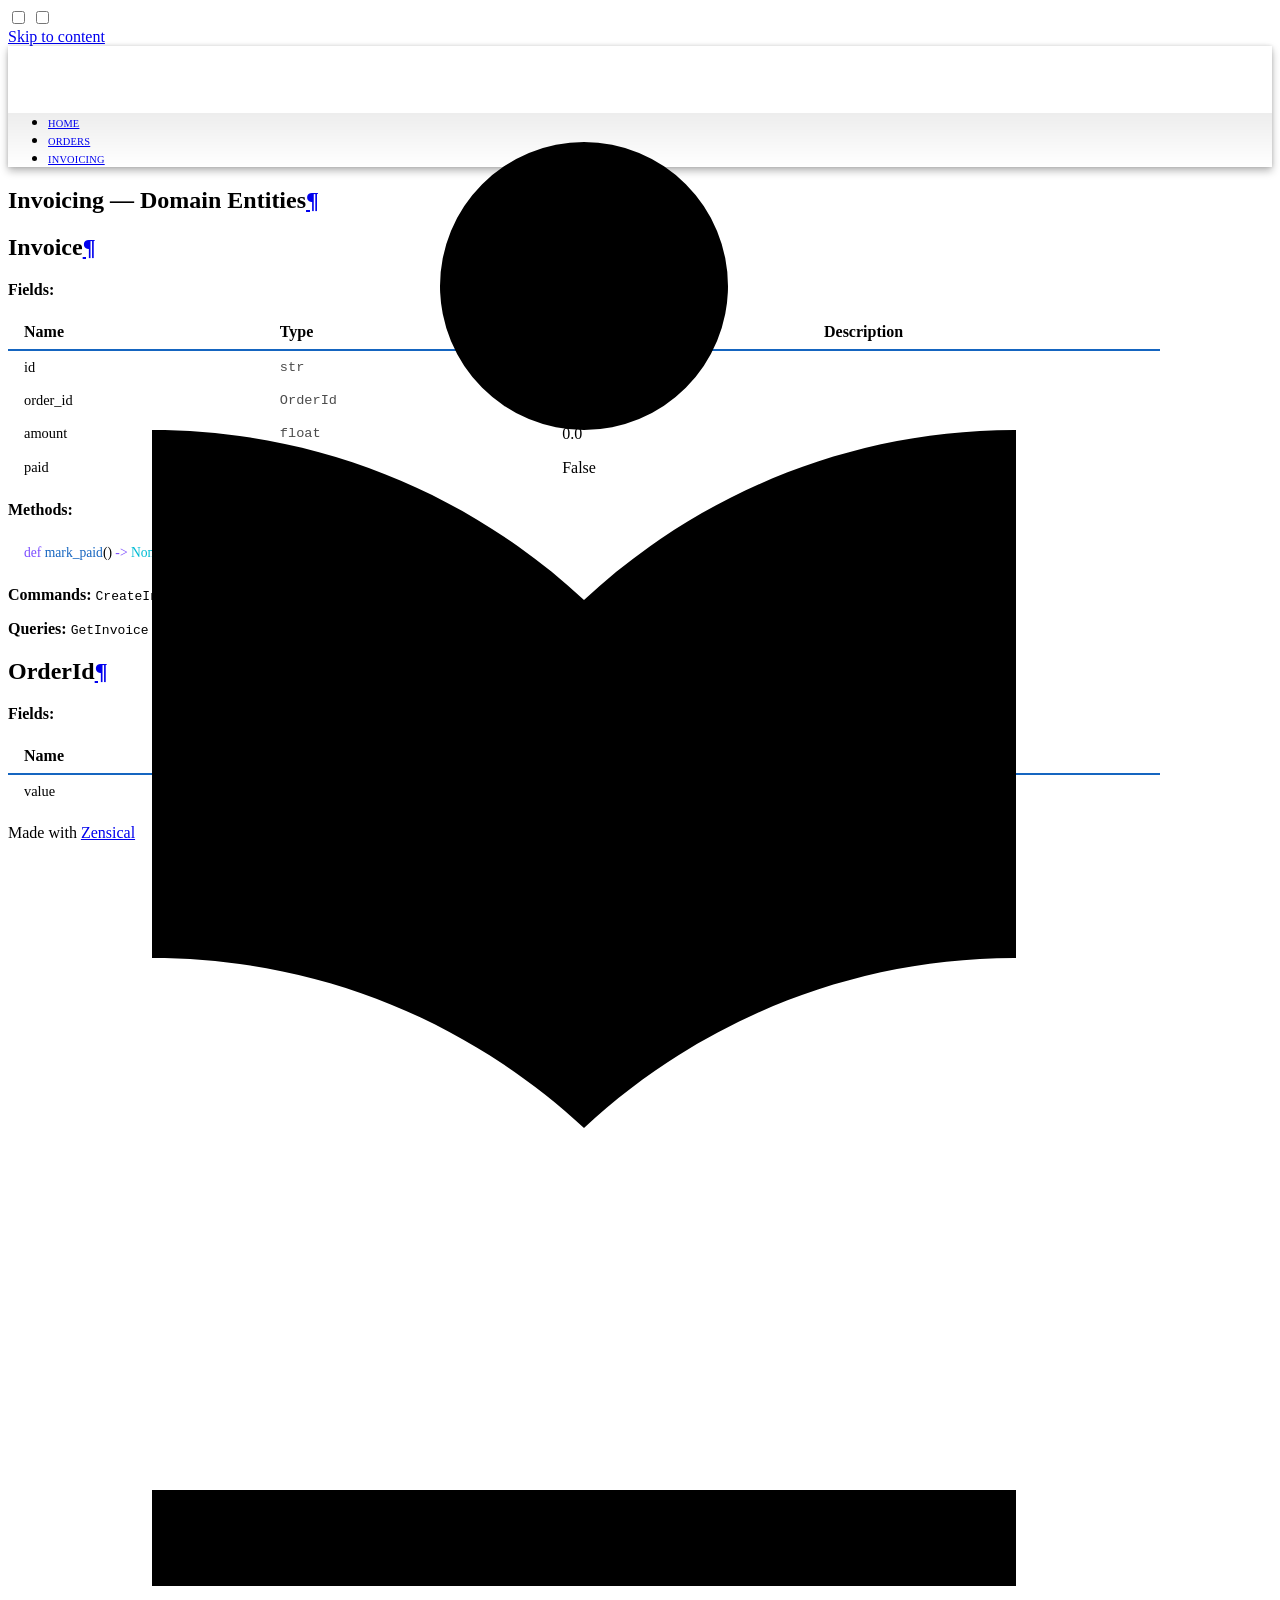
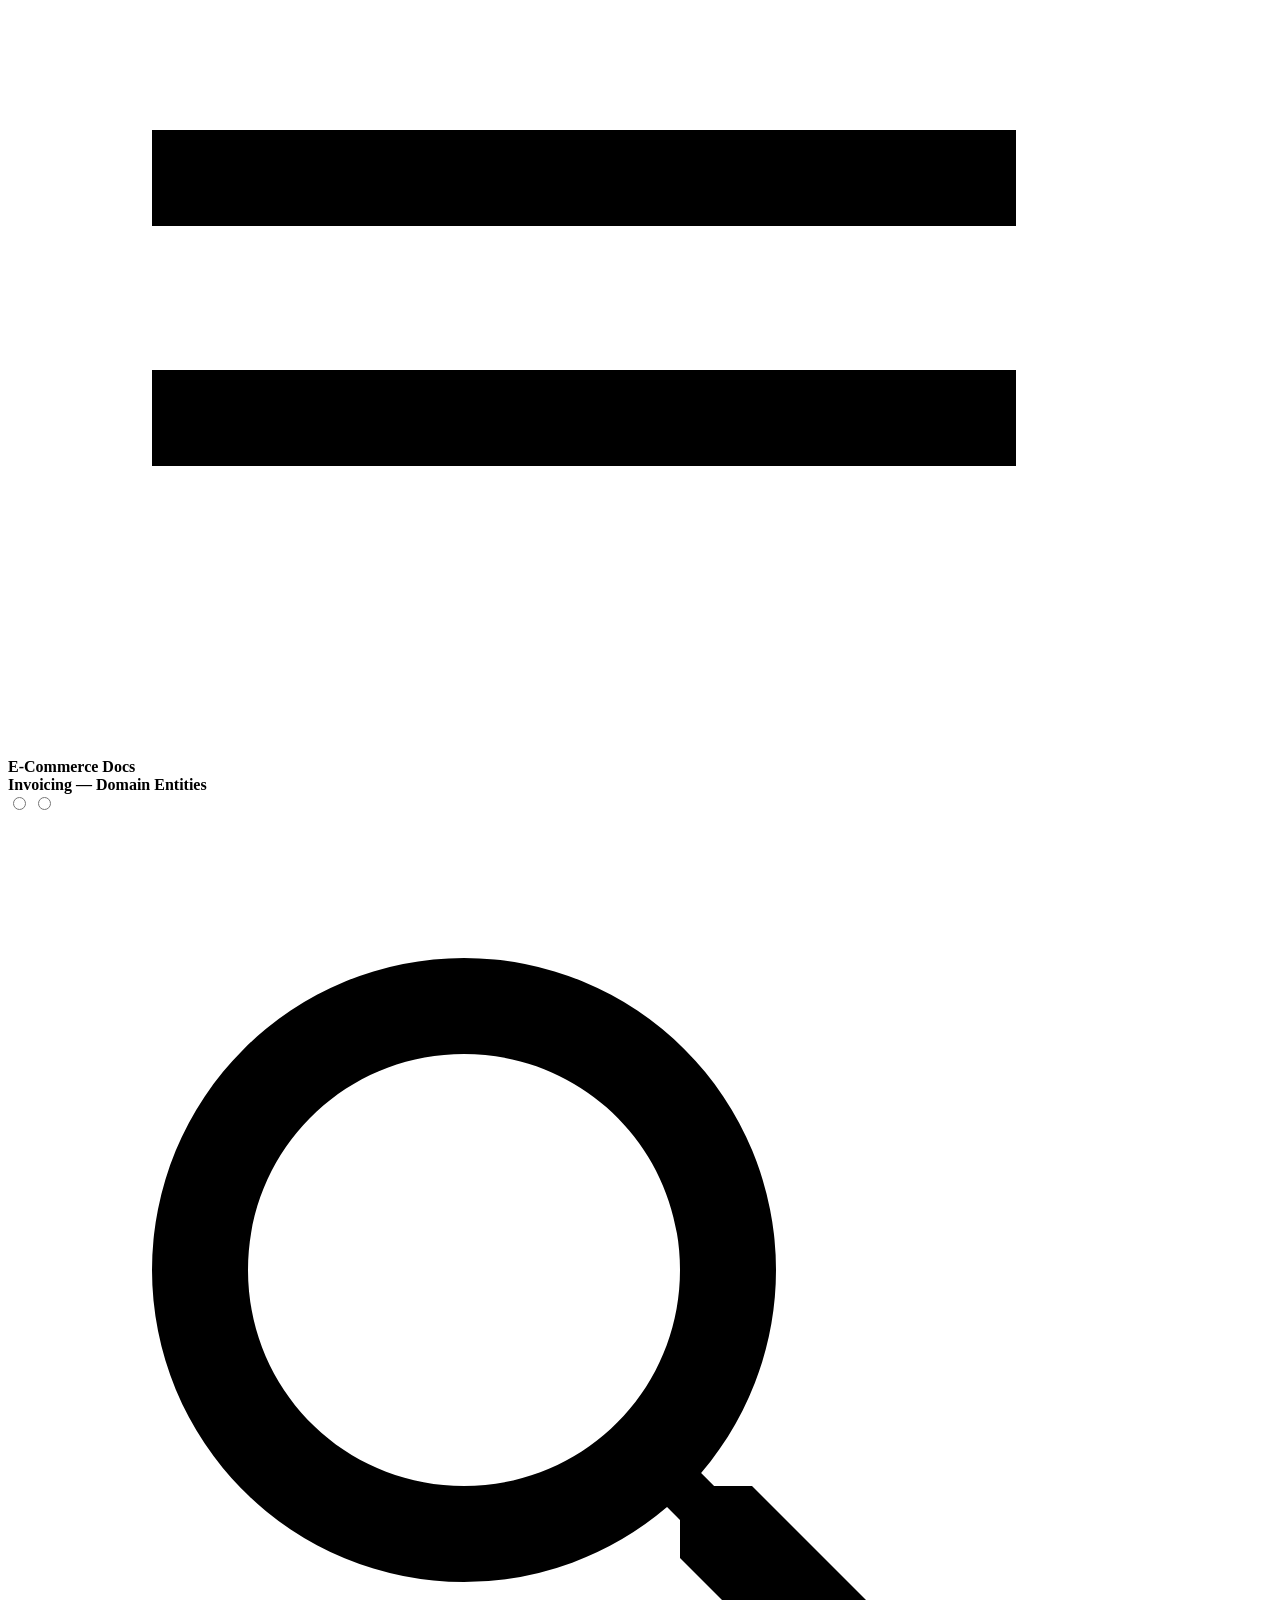
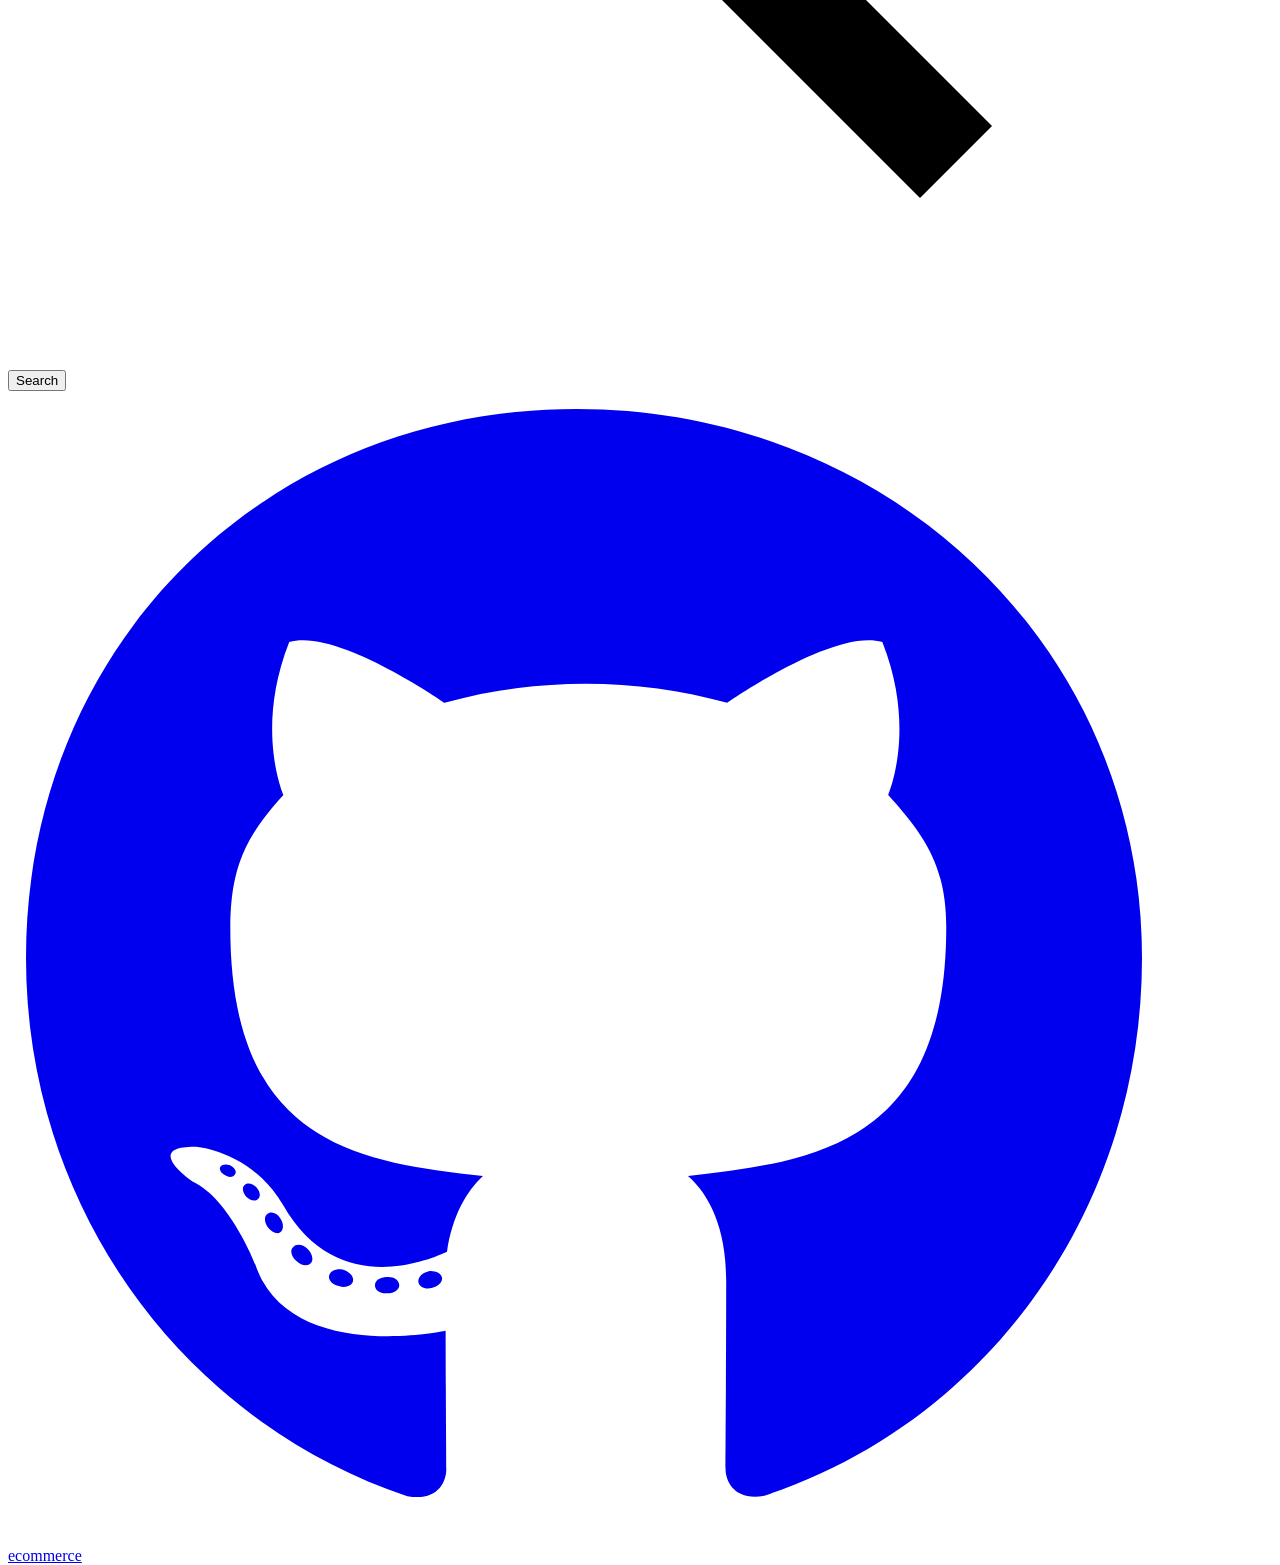
==== code/tests/schema/example-site/site/bounded-contexts/invoicing/entities/index.html @ 7583bc93 "AutoDoc tests" ====
<!doctype html>
<html lang="en" class="no-js">
  <head>
    
      <meta charset="utf-8">
      <meta name="viewport" content="width=device-width,initial-scale=1">
      
        <meta name="description" content="DDD documentation for the E-Commerce Platform">
      
      
      
        <link rel="canonical" href="/bounded-contexts/invoicing/entities/">
      
      
        <link rel="prev" href="../glossary/">
      
      
        <link rel="next" href="../infrastructure/">
      
      
        
      
      
      <link rel="icon" href="../../../assets/images/favicon.png">
      <meta name="generator" content="zensical-0.0.45">
    
    
      
        <title>Invoicing — Domain Entities - E-Commerce Docs</title>
      
    
    
      
        
      
      <link rel="stylesheet" href="../../../assets/stylesheets/classic/main.a2001754.min.css">
      
        
          
        
        <link rel="stylesheet" href="../../../assets/stylesheets/classic/palette.7dc9a0ad.min.css">
      
      


    
    
      
    
    
      
        
        
        <link rel="preconnect" href="https://fonts.gstatic.com" crossorigin>
        <link rel="stylesheet" href="https://fonts.googleapis.com/css?family=Roboto:300,300i,400,400i,500,500i,700,700i%7CRoboto+Mono:400,400i,700,700i&amp;display=fallback">
        <style>:root{--md-text-font:"Roboto";--md-code-font:"Roboto Mono"}</style>
      
    
    
      <link rel="stylesheet" href="../../../stylesheets/extra.css">
    
    <script>__md_scope=new URL("../../..",location),__md_scope.pathname.endsWith("/")||(__md_scope=new URL(__md_scope.pathname+"/",location)),__md_hash=e=>[...e].reduce(((e,t)=>(e<<5)-e+t.charCodeAt(0)),0),__md_get=(e,t=localStorage,_=__md_scope)=>JSON.parse(t.getItem(_.pathname+"."+e)),__md_set=(e,t,_=localStorage,a=__md_scope)=>{try{_.setItem(a.pathname+"."+e,JSON.stringify(t))}catch(e){}},document.documentElement.setAttribute("data-platform",navigator.platform)</script>
    
      

    
    
<style>
.md-header {
    position: sticky;
    top: 0;
    z-index: 1000;
    box-shadow: 0 0 4px rgba(0,0,0,.14),0 4px 8px rgba(0,0,0,.28);
}
.md-sidebar--primary {
    display: none;
}
.md-content {
    max-width: 100%;
}
.md-main__inner {
    margin-top: 0;
}
.md-header__inner {
    height: 3.2rem;
}
.md-tabs__link {
    font-size: 0.65rem;
    font-weight: 500;
    text-transform: uppercase;
    letter-spacing: 0.02em;
}
</style>

  </head>
  
  
    
    
      
    
    
    
    
    <body dir="ltr" data-md-color-scheme="default" data-md-color-primary="blue" data-md-color-accent="blue">
  
    
    <input class="md-toggle" data-md-toggle="drawer" type="checkbox" id="__drawer" autocomplete="off">
    <input class="md-toggle" data-md-toggle="search" type="checkbox" id="__search" autocomplete="off">
    <label class="md-overlay" for="__drawer" aria-label="Navigation"></label>
    <div data-md-component="skip">
      
        
        <a href="#invoicing-domain-entities" class="md-skip">
          Skip to content
        </a>
      
    </div>
    <div data-md-component="announce">
      
    </div>
    
    
      

  

<header class="md-header md-header--shadow md-header--lifted" data-md-component="header">
  <nav class="md-header__inner md-grid" aria-label="Header">
    <a href="../../.." title="E-Commerce Docs" class="md-header__button md-logo" aria-label="E-Commerce Docs" data-md-component="logo">
      
  
  <svg xmlns="http://www.w3.org/2000/svg" viewBox="0 0 24 24"><path d="M12 8a3 3 0 0 0 3-3 3 3 0 0 0-3-3 3 3 0 0 0-3 3 3 3 0 0 0 3 3m0 3.54C9.64 9.35 6.5 8 3 8v11c3.5 0 6.64 1.35 9 3.54 2.36-2.19 5.5-3.54 9-3.54V8c-3.5 0-6.64 1.35-9 3.54"/></svg>

    </a>
    <label class="md-header__button md-icon" for="__drawer" aria-label="Navigation">
      
      <svg xmlns="http://www.w3.org/2000/svg" viewBox="0 0 24 24"><path d="M3 6h18v2H3zm0 5h18v2H3zm0 5h18v2H3z"/></svg>
    </label>
    <div class="md-header__title" data-md-component="header-title">
      <div class="md-header__ellipsis">
        <div class="md-header__topic">
          <span class="md-ellipsis">
            E-Commerce Docs
          </span>
        </div>
        <div class="md-header__topic" data-md-component="header-topic">
          <span class="md-ellipsis">
            
              Invoicing — Domain Entities
            
          </span>
        </div>
      </div>
    </div>
    
      
        <form class="md-header__option" data-md-component="palette">
  
    
    
    
    <input class="md-option" data-md-color-media="none" data-md-color-scheme="default" data-md-color-primary="blue" data-md-color-accent="blue"  aria-label="Switch to light mode"  type="radio" name="__palette" id="__palette_0">
    
      <label class="md-header__button md-icon" title="Switch to light mode" for="__palette_1" hidden>
        <svg xmlns="http://www.w3.org/2000/svg" viewBox="0 0 24 24"><path d="M12 8a4 4 0 0 0-4 4 4 4 0 0 0 4 4 4 4 0 0 0 4-4 4 4 0 0 0-4-4m0 10a6 6 0 0 1-6-6 6 6 0 0 1 6-6 6 6 0 0 1 6 6 6 6 0 0 1-6 6m8-9.31V4h-4.69L12 .69 8.69 4H4v4.69L.69 12 4 15.31V20h4.69L12 23.31 15.31 20H20v-4.69L23.31 12z"/></svg>
      </label>
    
  
    
    
    
    <input class="md-option" data-md-color-media="none" data-md-color-scheme="slate" data-md-color-primary="blue" data-md-color-accent="blue"  aria-label="Switch to dark mode"  type="radio" name="__palette" id="__palette_1">
    
      <label class="md-header__button md-icon" title="Switch to dark mode" for="__palette_0" hidden>
        <svg xmlns="http://www.w3.org/2000/svg" viewBox="0 0 24 24"><path d="M12 18c-.89 0-1.74-.2-2.5-.55C11.56 16.5 13 14.42 13 12s-1.44-4.5-3.5-5.45C10.26 6.2 11.11 6 12 6a6 6 0 0 1 6 6 6 6 0 0 1-6 6m8-9.31V4h-4.69L12 .69 8.69 4H4v4.69L.69 12 4 15.31V20h4.69L12 23.31 15.31 20H20v-4.69L23.31 12z"/></svg>
      </label>
    
  
</form>
      
    
    
      <script>var palette=__md_get("__palette");if(palette&&palette.color){if("(prefers-color-scheme)"===palette.color.media){var media=matchMedia("(prefers-color-scheme: light)"),input=document.querySelector(media.matches?"[data-md-color-media='(prefers-color-scheme: light)']":"[data-md-color-media='(prefers-color-scheme: dark)']");palette.color.media=input.getAttribute("data-md-color-media"),palette.color.scheme=input.getAttribute("data-md-color-scheme"),palette.color.primary=input.getAttribute("data-md-color-primary"),palette.color.accent=input.getAttribute("data-md-color-accent")}for(var[key,value]of Object.entries(palette.color))document.body.setAttribute("data-md-color-"+key,value)}</script>
    
    
    
      
      
        <label class="md-header__button md-icon" for="__search" aria-label="Search">
          
          <svg xmlns="http://www.w3.org/2000/svg" viewBox="0 0 24 24"><path d="M9.5 3A6.5 6.5 0 0 1 16 9.5c0 1.61-.59 3.09-1.56 4.23l.27.27h.79l5 5-1.5 1.5-5-5v-.79l-.27-.27A6.52 6.52 0 0 1 9.5 16 6.5 6.5 0 0 1 3 9.5 6.5 6.5 0 0 1 9.5 3m0 2C7 5 5 7 5 9.5S7 14 9.5 14 14 12 14 9.5 12 5 9.5 5"/></svg>
        </label>
        <div class="md-search" data-md-component="search" role="dialog" aria-label="Search">
  <button type="button" class="md-search__button">
    Search
  </button>
</div>
      
    
    <div class="md-header__source">
      
        <a href="https://github.com/example/ecommerce" title="Go to repository" class="md-source" data-md-component="source">
  <div class="md-source__icon md-icon">
    
    <svg xmlns="http://www.w3.org/2000/svg" viewBox="0 0 512 512"><!--! Font Awesome Free 7.2.0 by @fontawesome - https://fontawesome.com License - https://fontawesome.com/license/free (Icons: CC BY 4.0, Fonts: SIL OFL 1.1, Code: MIT License) Copyright 2026 Fonticons, Inc.--><path fill="currentColor" d="M173.9 397.4c0 2-2.3 3.6-5.2 3.6-3.3.3-5.6-1.3-5.6-3.6 0-2 2.3-3.6 5.2-3.6 3-.3 5.6 1.3 5.6 3.6m-31.1-4.5c-.7 2 1.3 4.3 4.3 4.9 2.6 1 5.6 0 6.2-2s-1.3-4.3-4.3-5.2c-2.6-.7-5.5.3-6.2 2.3m44.2-1.7c-2.9.7-4.9 2.6-4.6 4.9.3 2 2.9 3.3 5.9 2.6 2.9-.7 4.9-2.6 4.6-4.6-.3-1.9-3-3.2-5.9-2.9M252.8 8C114.1 8 8 113.3 8 252c0 110.9 69.8 205.8 169.5 239.2 12.8 2.3 17.3-5.6 17.3-12.1 0-6.2-.3-40.4-.3-61.4 0 0-70 15-84.7-29.8 0 0-11.4-29.1-27.8-36.6 0 0-22.9-15.7 1.6-15.4 0 0 24.9 2 38.6 25.8 21.9 38.6 58.6 27.5 72.9 20.9 2.3-16 8.8-27.1 16-33.7-55.9-6.2-112.3-14.3-112.3-110.5 0-27.5 7.6-41.3 23.6-58.9-2.6-6.5-11.1-33.3 2.6-67.9 20.9-6.5 69 27 69 27 20-5.6 41.5-8.5 62.8-8.5s42.8 2.9 62.8 8.5c0 0 48.1-33.6 69-27 13.7 34.7 5.2 61.4 2.6 67.9 16 17.7 25.8 31.5 25.8 58.9 0 96.5-58.9 104.2-114.8 110.5 9.2 7.9 17 22.9 17 46.4 0 33.7-.3 75.4-.3 83.6 0 6.5 4.6 14.4 17.3 12.1C436.2 457.8 504 362.9 504 252 504 113.3 391.5 8 252.8 8M105.2 352.9c-1.3 1-1 3.3.7 5.2 1.6 1.6 3.9 2.3 5.2 1 1.3-1 1-3.3-.7-5.2-1.6-1.6-3.9-2.3-5.2-1m-10.8-8.1c-.7 1.3.3 2.9 2.3 3.9 1.6 1 3.6.7 4.3-.7.7-1.3-.3-2.9-2.3-3.9-2-.6-3.6-.3-4.3.7m32.4 35.6c-1.6 1.3-1 4.3 1.3 6.2 2.3 2.3 5.2 2.6 6.5 1 1.3-1.3.7-4.3-1.3-6.2-2.2-2.3-5.2-2.6-6.5-1m-11.4-14.7c-1.6 1-1.6 3.6 0 5.9s4.3 3.3 5.6 2.3c1.6-1.3 1.6-3.9 0-6.2-1.4-2.3-4-3.3-5.6-2"/></svg>
  </div>
  <div class="md-source__repository">
    ecommerce
  </div>
</a>
      
    </div>
  </nav>
  
    
      
<nav class="md-tabs" aria-label="Tabs" data-md-component="tabs">
  <div class="md-grid">
    <ul class="md-tabs__list">
      
        
  
  
  
  
    <li class="md-tabs__item">
      <a href="../../.." class="md-tabs__link">
        
  
  Home

      </a>
    </li>
  

      
        
  
  
  
  
    
      
      
        
          
        
      
        
      
        
      
        
      
    
    
    
    
      <li class="md-tabs__item">
        <a href="../../orders/" class="md-tabs__link">
          
  
  Orders

        </a>
      </li>
    
  

      
        
  
  
  
    
  
  
    
      
      
        
          
        
      
        
      
        
      
        
      
    
    
    
    
      <li class="md-tabs__item md-tabs__item--active">
        <a href="../" class="md-tabs__link">
          
  
  Invoicing

        </a>
      </li>
    
  

      
    </ul>
  </div>
</nav>
    
  
</header>
    
    <div class="md-container" data-md-component="container">
      
      
        
      
      <main class="md-main" data-md-component="main">
        <div class="md-main__inner md-grid">
          
            
              
                
              
              <div class="md-sidebar md-sidebar--primary" data-md-component="sidebar" data-md-type="navigation" hidden>
                <div class="md-sidebar__scrollwrap">
                  <div class="md-sidebar__inner">
                    


  


<nav class="md-nav md-nav--primary md-nav--lifted" aria-label="Navigation" data-md-level="0">
  <label class="md-nav__title" for="__drawer">
    <a href="../../.." title="E-Commerce Docs" class="md-nav__button md-logo" aria-label="E-Commerce Docs" data-md-component="logo">
      
  
  <svg xmlns="http://www.w3.org/2000/svg" viewBox="0 0 24 24"><path d="M12 8a3 3 0 0 0 3-3 3 3 0 0 0-3-3 3 3 0 0 0-3 3 3 3 0 0 0 3 3m0 3.54C9.64 9.35 6.5 8 3 8v11c3.5 0 6.64 1.35 9 3.54 2.36-2.19 5.5-3.54 9-3.54V8c-3.5 0-6.64 1.35-9 3.54"/></svg>

    </a>
    E-Commerce Docs
  </label>
  
    <div class="md-nav__source">
      <a href="https://github.com/example/ecommerce" title="Go to repository" class="md-source" data-md-component="source">
  <div class="md-source__icon md-icon">
    
    <svg xmlns="http://www.w3.org/2000/svg" viewBox="0 0 512 512"><!--! Font Awesome Free 7.2.0 by @fontawesome - https://fontawesome.com License - https://fontawesome.com/license/free (Icons: CC BY 4.0, Fonts: SIL OFL 1.1, Code: MIT License) Copyright 2026 Fonticons, Inc.--><path fill="currentColor" d="M173.9 397.4c0 2-2.3 3.6-5.2 3.6-3.3.3-5.6-1.3-5.6-3.6 0-2 2.3-3.6 5.2-3.6 3-.3 5.6 1.3 5.6 3.6m-31.1-4.5c-.7 2 1.3 4.3 4.3 4.9 2.6 1 5.6 0 6.2-2s-1.3-4.3-4.3-5.2c-2.6-.7-5.5.3-6.2 2.3m44.2-1.7c-2.9.7-4.9 2.6-4.6 4.9.3 2 2.9 3.3 5.9 2.6 2.9-.7 4.9-2.6 4.6-4.6-.3-1.9-3-3.2-5.9-2.9M252.8 8C114.1 8 8 113.3 8 252c0 110.9 69.8 205.8 169.5 239.2 12.8 2.3 17.3-5.6 17.3-12.1 0-6.2-.3-40.4-.3-61.4 0 0-70 15-84.7-29.8 0 0-11.4-29.1-27.8-36.6 0 0-22.9-15.7 1.6-15.4 0 0 24.9 2 38.6 25.8 21.9 38.6 58.6 27.5 72.9 20.9 2.3-16 8.8-27.1 16-33.7-55.9-6.2-112.3-14.3-112.3-110.5 0-27.5 7.6-41.3 23.6-58.9-2.6-6.5-11.1-33.3 2.6-67.9 20.9-6.5 69 27 69 27 20-5.6 41.5-8.5 62.8-8.5s42.8 2.9 62.8 8.5c0 0 48.1-33.6 69-27 13.7 34.7 5.2 61.4 2.6 67.9 16 17.7 25.8 31.5 25.8 58.9 0 96.5-58.9 104.2-114.8 110.5 9.2 7.9 17 22.9 17 46.4 0 33.7-.3 75.4-.3 83.6 0 6.5 4.6 14.4 17.3 12.1C436.2 457.8 504 362.9 504 252 504 113.3 391.5 8 252.8 8M105.2 352.9c-1.3 1-1 3.3.7 5.2 1.6 1.6 3.9 2.3 5.2 1 1.3-1 1-3.3-.7-5.2-1.6-1.6-3.9-2.3-5.2-1m-10.8-8.1c-.7 1.3.3 2.9 2.3 3.9 1.6 1 3.6.7 4.3-.7.7-1.3-.3-2.9-2.3-3.9-2-.6-3.6-.3-4.3.7m32.4 35.6c-1.6 1.3-1 4.3 1.3 6.2 2.3 2.3 5.2 2.6 6.5 1 1.3-1.3.7-4.3-1.3-6.2-2.2-2.3-5.2-2.6-6.5-1m-11.4-14.7c-1.6 1-1.6 3.6 0 5.9s4.3 3.3 5.6 2.3c1.6-1.3 1.6-3.9 0-6.2-1.4-2.3-4-3.3-5.6-2"/></svg>
  </div>
  <div class="md-source__repository">
    ecommerce
  </div>
</a>
    </div>
  
  <ul class="md-nav__list" data-md-scrollfix>
    
      
      
  
  
  
  
    <li class="md-nav__item">
      <a href="../../.." class="md-nav__link">
        
  
  
  <span class="md-ellipsis">
    
  
  Home

    
  </span>
  
  

      </a>
    </li>
  

    
      
      
  
  
  
  
    
    
      
        
          
        
      
        
      
        
      
        
      
    
    
    
      
      
    
    
    <li class="md-nav__item md-nav__item--nested">
      
        
        
        <input class="md-nav__toggle md-toggle " type="checkbox" id="__nav_2" >
        
          
          <div class="md-nav__link md-nav__container">
            <a href="../../orders/" class="md-nav__link ">
              
  
  
  <span class="md-ellipsis">
    
  
  Orders

    
  </span>
  
  

            </a>
            
              
              <label class="md-nav__link " for="__nav_2" id="__nav_2_label" tabindex="0">
                <span class="md-nav__icon md-icon"></span>
              </label>
            
          </div>
        
        <nav class="md-nav" data-md-level="1" aria-labelledby="__nav_2_label" aria-expanded="false">
          <label class="md-nav__title" for="__nav_2">
            <span class="md-nav__icon md-icon"></span>
            
  
  Orders

          </label>
          <ul class="md-nav__list" data-md-scrollfix>
            
              
            
              
                
  
  
  
  
    <li class="md-nav__item">
      <a href="../../orders/glossary/" class="md-nav__link">
        
  
  
  <span class="md-ellipsis">
    
  
  Glossary

    
  </span>
  
  

      </a>
    </li>
  

              
            
              
                
  
  
  
  
    <li class="md-nav__item">
      <a href="../../orders/entities/" class="md-nav__link">
        
  
  
  <span class="md-ellipsis">
    
  
  Entities

    
  </span>
  
  

      </a>
    </li>
  

              
            
              
                
  
  
  
  
    <li class="md-nav__item">
      <a href="../../orders/infrastructure/" class="md-nav__link">
        
  
  
  <span class="md-ellipsis">
    
  
  Infrastructure

    
  </span>
  
  

      </a>
    </li>
  

              
            
          </ul>
        </nav>
      
    </li>
  

    
      
      
  
  
    
  
  
  
    
    
      
        
          
        
      
        
      
        
      
        
      
    
    
    
      
        
        
      
      
    
    
    <li class="md-nav__item md-nav__item--active md-nav__item--section md-nav__item--nested">
      
        
        
        <input class="md-nav__toggle md-toggle " type="checkbox" id="__nav_3" checked>
        
          
          <div class="md-nav__link md-nav__container">
            <a href="../" class="md-nav__link ">
              
  
  
  <span class="md-ellipsis">
    
  
  Invoicing

    
  </span>
  
  

            </a>
            
              
              <label class="md-nav__link " for="__nav_3" id="__nav_3_label" tabindex="">
                <span class="md-nav__icon md-icon"></span>
              </label>
            
          </div>
        
        <nav class="md-nav" data-md-level="1" aria-labelledby="__nav_3_label" aria-expanded="true">
          <label class="md-nav__title" for="__nav_3">
            <span class="md-nav__icon md-icon"></span>
            
  
  Invoicing

          </label>
          <ul class="md-nav__list" data-md-scrollfix>
            
              
            
              
                
  
  
  
  
    <li class="md-nav__item">
      <a href="../glossary/" class="md-nav__link">
        
  
  
  <span class="md-ellipsis">
    
  
  Glossary

    
  </span>
  
  

      </a>
    </li>
  

              
            
              
                
  
  
    
  
  
  
    <li class="md-nav__item md-nav__item--active">
      
      
        <input class="md-nav__toggle md-toggle" type="checkbox" id="__toc">
      
      
      
        
      
      
        <label class="md-nav__link md-nav__link--active" for="__toc">
          
  
  
  <span class="md-ellipsis">
    
  
  Entities

    
  </span>
  
  

          <span class="md-nav__icon md-icon"></span>
        </label>
      
      <a href="././" class="md-nav__link md-nav__link--active">
        
  
  
  <span class="md-ellipsis">
    
  
  Entities

    
  </span>
  
  

      </a>
      
        


<nav class="md-nav md-nav--secondary" aria-label="On this page">
  
  
  
    
  
  
    <label class="md-nav__title" for="__toc">
      <span class="md-nav__icon md-icon"></span>
      On this page
    </label>
    <ul class="md-nav__list" data-md-component="toc" data-md-scrollfix>
      
        <li class="md-nav__item">
  <a href="#invoice" class="md-nav__link">
    <span class="md-ellipsis">
      <span class="md-typeset">
        Invoice
      </span>
    </span>
  </a>
  
</li>
      
        <li class="md-nav__item">
  <a href="#orderid" class="md-nav__link">
    <span class="md-ellipsis">
      <span class="md-typeset">
        OrderId
      </span>
    </span>
  </a>
  
</li>
      
    </ul>
  
</nav>
      
    </li>
  

              
            
              
                
  
  
  
  
    <li class="md-nav__item">
      <a href="../infrastructure/" class="md-nav__link">
        
  
  
  <span class="md-ellipsis">
    
  
  Infrastructure

    
  </span>
  
  

      </a>
    </li>
  

              
            
          </ul>
        </nav>
      
    </li>
  

    
  </ul>
</nav>
                  </div>
                </div>
              </div>
            
            
              
                
              
              <div class="md-sidebar md-sidebar--secondary" data-md-component="sidebar" data-md-type="toc" hidden>
                <div class="md-sidebar__scrollwrap">
                  
                  <div class="md-sidebar__inner">
                    


<nav class="md-nav md-nav--secondary" aria-label="On this page">
  
  
  
    
  
  
    <label class="md-nav__title" for="__toc">
      <span class="md-nav__icon md-icon"></span>
      On this page
    </label>
    <ul class="md-nav__list" data-md-component="toc" data-md-scrollfix>
      
        <li class="md-nav__item">
  <a href="#invoice" class="md-nav__link">
    <span class="md-ellipsis">
      <span class="md-typeset">
        Invoice
      </span>
    </span>
  </a>
  
</li>
      
        <li class="md-nav__item">
  <a href="#orderid" class="md-nav__link">
    <span class="md-ellipsis">
      <span class="md-typeset">
        OrderId
      </span>
    </span>
  </a>
  
</li>
      
    </ul>
  
</nav>
                  </div>
                </div>
              </div>
            
          
          
            <div class="md-content" data-md-component="content">
              
              <article class="md-content__inner md-typeset">
                

                  
  
  


<h1 id="invoicing-domain-entities">Invoicing — Domain Entities<a class="headerlink" href="#invoicing-domain-entities" title="Permanent link">&para;</a></h1>
<h2 id="invoice">Invoice<a class="headerlink" href="#invoice" title="Permanent link">&para;</a></h2>
<p><strong>Fields:</strong></p>
<table class="param-table">
<tr><th>Name</th><th>Type</th><th>Default</th><th>Description</th></tr>
<tr><td>id</td><td><code>str</code></td><td></td><td></td></tr>
<tr><td>order_id</td><td><code>OrderId</code></td><td></td><td></td></tr>
<tr><td>amount</td><td><code>float</code></td><td>0.0</td><td></td></tr>
<tr><td>paid</td><td><code>bool</code></td><td>False</td><td></td></tr>
</table>

<p><strong>Methods:</strong></p>
<div class="signature"><span class="keyword">def</span> <span class="param">mark_paid</span>() <span class="arrow">-&gt;</span> <span class="type">None</span></div>

<p><strong>Commands:</strong> <code>CreateInvoice</code></p>
<p><strong>Queries:</strong> <code>GetInvoice</code></p>
<h2 id="orderid">OrderId<a class="headerlink" href="#orderid" title="Permanent link">&para;</a></h2>
<p><strong>Fields:</strong></p>
<table class="param-table">
<tr><th>Name</th><th>Type</th><th>Default</th><th>Description</th></tr>
<tr><td>value</td><td><code>str</code></td><td></td><td></td></tr>
</table>

  









  
  




  



                

              </article>
            </div>
          
          
  <script>var tabs=__md_get("__tabs");if(Array.isArray(tabs))e:for(var set of document.querySelectorAll(".tabbed-set")){var labels=set.querySelector(".tabbed-labels");for(var tab of tabs)for(var label of labels.getElementsByTagName("label"))if(label.innerText.trim()===tab){var input=document.getElementById(label.htmlFor);input.checked=!0;continue e}}</script>

<script>var target=document.getElementById(location.hash.slice(1));target&&target.name&&(target.checked=target.name.startsWith("__tabbed_"))</script>
        </div>
        
          <button type="button" class="md-top md-icon" data-md-component="top" hidden>
  
  <svg xmlns="http://www.w3.org/2000/svg" viewBox="0 0 24 24"><path d="M13 20h-2V8l-5.5 5.5-1.42-1.42L12 4.16l7.92 7.92-1.42 1.42L13 8z"/></svg>
  Back to top
</button>
        
      </main>
      
        <footer class="md-footer">
  
  <div class="md-footer-meta md-typeset">
    <div class="md-footer-meta__inner md-grid">
      <div class="md-copyright">
  
  
    Made with
    <a href="https://zensical.org/" target="_blank" rel="noopener">
      Zensical
    </a>
  
</div>
      
    </div>
  </div>
</footer>
      
    </div>
    <div class="md-dialog" data-md-component="dialog">
      <div class="md-dialog__inner md-typeset"></div>
    </div>
    
    
    
      
      
      <script id="__config" type="application/json">{"annotate":null,"base":"../../..","features":["navigation.tabs","navigation.tabs.sticky","navigation.indexes","navigation.top","search.suggest","search.highlight","content.code.copy","content.tabs.link"],"search":"../../../assets/javascripts/workers/search.e2d2d235.min.js","tags":null,"translations":{"clipboard.copied":"Copied to clipboard","clipboard.copy":"Copy to clipboard","search.result.more.one":"1 more on this page","search.result.more.other":"# more on this page","search.result.none":"No matching documents","search.result.one":"1 matching document","search.result.other":"# matching documents","search.result.placeholder":"Type to start searching","search.result.term.missing":"Missing","select.version":"Select version"},"version":null}</script>
    
    
      <script src="../../../assets/javascripts/bundle.6e5f0216.min.js"></script>
      
    
  </body>
</html>
---- code/tests/schema/example-site/site/assets/stylesheets/classic/main.a2001754.min.css ----
@charset "UTF-8";html{-webkit-text-size-adjust:none;-moz-text-size-adjust:none;text-size-adjust:none;box-sizing:border-box}*,:after,:before{box-sizing:inherit}@media (prefers-reduced-motion){*,:after,:before{transition:none!important}}body{margin:0}a,button,input,label{-webkit-tap-highlight-color:transparent}a{color:inherit;text-decoration:none}hr{border:0;box-sizing:initial;display:block;height:.05rem;overflow:visible;padding:0}small{font-size:80%}sub,sup{line-height:1em}img{border-style:none}table{border-collapse:initial;border-spacing:0}td,th{font-weight:400;vertical-align:top}button{background:#0000;border:0;font-family:inherit;font-size:inherit;margin:0;padding:0}input{border:0;outline:none}:root{--md-primary-fg-color:#4051b5;--md-primary-fg-color--light:#5d6cc0;--md-primary-fg-color--dark:#303fa1;--md-primary-bg-color:#fff;--md-primary-bg-color--light:#ffffffb3;--md-accent-fg-color:#526cfe;--md-accent-fg-color--transparent:#526cfe1a;--md-accent-bg-color:#fff;--md-accent-bg-color--light:#ffffffb3}[data-md-color-scheme=default]{color-scheme:light}[data-md-color-scheme=default] img[src$="#gh-dark-mode-only"],[data-md-color-scheme=default] img[src$="#only-dark"]{display:none}:root,[data-md-color-scheme=default]{--md-hue:225deg;--md-default-fg-color:#000000de;--md-default-fg-color--light:#0000008a;--md-default-fg-color--lighter:#00000052;--md-default-fg-color--lightest:#00000012;--md-default-bg-color:#fff;--md-default-bg-color--light:#ffffffb3;--md-default-bg-color--lighter:#ffffff4d;--md-default-bg-color--lightest:#ffffff1f;--md-code-fg-color:#36464e;--md-code-bg-color:#f5f5f5;--md-code-bg-color--light:#f5f5f5b3;--md-code-bg-color--lighter:#f5f5f54d;--md-code-hl-color:#4287ff;--md-code-hl-color--light:#4287ff1a;--md-code-hl-number-color:#d52a2a;--md-code-hl-special-color:#db1457;--md-code-hl-function-color:#a846b9;--md-code-hl-constant-color:#6e59d9;--md-code-hl-keyword-color:#3f6ec6;--md-code-hl-string-color:#1c7d4d;--md-code-hl-name-color:var(--md-code-fg-color);--md-code-hl-operator-color:var(--md-default-fg-color--light);--md-code-hl-punctuation-color:var(--md-default-fg-color--light);--md-code-hl-comment-color:var(--md-default-fg-color--light);--md-code-hl-generic-color:var(--md-default-fg-color--light);--md-code-hl-variable-color:var(--md-default-fg-color--light);--md-typeset-color:var(--md-default-fg-color);--md-typeset-a-color:var(--md-primary-fg-color);--md-typeset-del-color:#f5503d26;--md-typeset-ins-color:#0bd57026;--md-typeset-kbd-color:#fafafa;--md-typeset-kbd-accent-color:#fff;--md-typeset-kbd-border-color:#b8b8b8;--md-typeset-mark-color:#ffff0080;--md-typeset-table-color:#0000001f;--md-typeset-table-color--light:rgba(0,0,0,.035);--md-admonition-fg-color:var(--md-default-fg-color);--md-admonition-bg-color:var(--md-default-bg-color);--md-warning-fg-color:#000000de;--md-warning-bg-color:#ff9;--md-footer-fg-color:#fff;--md-footer-fg-color--light:#ffffffb3;--md-footer-fg-color--lighter:#ffffff73;--md-footer-bg-color:#000000de;--md-footer-bg-color--dark:#00000052;--md-shadow-z1:0 0.2rem 0.5rem #0000000d,0 0 0.05rem #0000001a;--md-shadow-z2:0 0.2rem 0.5rem #0000001a,0 0 0.05rem #00000040;--md-shadow-z3:0 0.2rem 0.5rem #0003,0 0 0.05rem #00000059;--color-foreground:0 0 0;--color-background:255 255 255;--color-background-subtle:240 240 240;--color-backdrop:255 255 255}.md-icon svg{fill:currentcolor;display:block;height:1.2rem;width:1.2rem}.md-icon svg.lucide{fill:#0000;stroke:currentcolor}body{-webkit-font-smoothing:antialiased;-moz-osx-font-smoothing:grayscale;--md-text-font-family:var(--md-text-font,_),-apple-system,BlinkMacSystemFont,Helvetica,Arial,sans-serif;--md-code-font-family:var(--md-code-font,_),SFMono-Regular,Consolas,Menlo,monospace}aside,body,input{font-feature-settings:"kern","liga";color:var(--md-typeset-color);font-family:var(--md-text-font-family)}code,kbd,pre{font-feature-settings:"kern";font-family:var(--md-code-font-family)}:root{--md-typeset-table-sort-icon:url('data:image/svg+xml;charset=utf-8,<svg xmlns="http://www.w3.org/2000/svg" viewBox="0 0 24 24"><path d="m18 21-4-4h3V7h-3l4-4 4 4h-3v10h3M2 19v-2h10v2M2 13v-2h7v2M2 7V5h4v2z"/></svg>');--md-typeset-table-sort-icon--asc:url('data:image/svg+xml;charset=utf-8,<svg xmlns="http://www.w3.org/2000/svg" viewBox="0 0 24 24"><path d="M19 17h3l-4 4-4-4h3V3h2M2 17h10v2H2M6 5v2H2V5m0 6h7v2H2z"/></svg>');--md-typeset-table-sort-icon--desc:url('data:image/svg+xml;charset=utf-8,<svg xmlns="http://www.w3.org/2000/svg" viewBox="0 0 24 24"><path d="M19 7h3l-4-4-4 4h3v14h2M2 17h10v2H2M6 5v2H2V5m0 6h7v2H2z"/></svg>')}.md-typeset{-webkit-print-color-adjust:exact;color-adjust:exact;font-size:.8rem;line-height:1.6;overflow-wrap:break-word}@media print{.md-typeset{font-size:.68rem}}.md-typeset blockquote,.md-typeset dl,.md-typeset figure,.md-typeset ol,.md-typeset pre,.md-typeset ul{margin-bottom:1em;margin-top:1em}.md-typeset h1{color:var(--md-default-fg-color--light);font-size:2em;line-height:1.3;margin:0 0 1.25em}.md-typeset h1,.md-typeset h2{font-weight:300;letter-spacing:-.01em}.md-typeset h2{font-size:1.5625em;line-height:1.4;margin:1.6em 0 .64em}.md-typeset h3{font-size:1.25em;font-weight:400;letter-spacing:-.01em;line-height:1.5;margin:1.6em 0 .8em}.md-typeset h2+h3{margin-top:.8em}.md-typeset h4{font-weight:700;letter-spacing:-.01em;margin:1em 0}.md-typeset h5,.md-typeset h6{color:var(--md-default-fg-color--light);font-size:.8em;font-weight:700;letter-spacing:-.01em;margin:1.25em 0}.md-typeset h5{text-transform:uppercase}.md-typeset h5 code{text-transform:none}.md-typeset hr{border-bottom:.05rem solid var(--md-default-fg-color--lightest);display:flow-root;margin:1.5em 0}.md-typeset a{color:var(--md-typeset-a-color);word-break:break-word}.md-typeset a,.md-typeset a:before{transition:color 125ms}.md-typeset a:focus,.md-typeset a:hover{color:var(--md-accent-fg-color)}.md-typeset a:focus code,.md-typeset a:hover code{background-color:var(--md-accent-fg-color--transparent);color:var(--md-accent-fg-color)}.md-typeset a code{color:var(--md-typeset-a-color)}.md-typeset a.focus-visible{outline-color:var(--md-accent-fg-color);outline-offset:.2rem}.md-typeset code,.md-typeset kbd,.md-typeset pre{color:var(--md-code-fg-color);direction:ltr;font-variant-ligatures:none;transition:background-color 125ms}@media print{.md-typeset code,.md-typeset kbd,.md-typeset pre{white-space:pre-wrap}}.md-typeset code{background-color:var(--md-code-bg-color);border-radius:.1rem;-webkit-box-decoration-break:clone;box-decoration-break:clone;font-size:.85em;padding:0 .2941176471em;transition:color 125ms,background-color 125ms;word-break:break-word}.md-typeset code:not(.focus-visible){-webkit-tap-highlight-color:transparent;outline:none}.md-typeset pre{display:flow-root;line-height:1.4;position:relative}.md-typeset pre>code{-webkit-box-decoration-break:slice;box-decoration-break:slice;box-shadow:none;display:block;margin:0;outline-color:var(--md-accent-fg-color);overflow:auto;padding:.7720588235em 1.1764705882em;scrollbar-color:var(--md-default-fg-color--lighter) #0000;scrollbar-width:thin;touch-action:auto;word-break:normal}.md-typeset pre>code:hover{scrollbar-color:var(--md-accent-fg-color) #0000}.md-typeset pre>code::-webkit-scrollbar{height:.2rem;width:.2rem}.md-typeset pre>code::-webkit-scrollbar-thumb{background-color:var(--md-default-fg-color--lighter)}.md-typeset pre>code::-webkit-scrollbar-thumb:hover{background-color:var(--md-accent-fg-color)}.md-typeset kbd{background-color:var(--md-typeset-kbd-color);border-radius:.1rem;box-shadow:0 .1rem 0 .05rem var(--md-typeset-kbd-border-color),0 .1rem 0 var(--md-typeset-kbd-border-color),0 -.1rem .2rem var(--md-typeset-kbd-accent-color) inset;color:var(--md-default-fg-color);display:inline-block;font-size:.75em;padding:0 .6666666667em;vertical-align:text-top;word-break:break-word}.md-typeset mark{background-color:var(--md-typeset-mark-color);-webkit-box-decoration-break:clone;box-decoration-break:clone;color:inherit;word-break:break-word}.md-typeset abbr{cursor:help;text-decoration:none}.md-typeset [data-preview],.md-typeset abbr{border-bottom:.05rem dotted var(--md-default-fg-color--light)}.md-typeset small{opacity:.75}[dir=ltr] .md-typeset sub,[dir=ltr] .md-typeset sup{margin-left:.078125em}[dir=rtl] .md-typeset sub,[dir=rtl] .md-typeset sup{margin-right:.078125em}[dir=ltr] .md-typeset blockquote{padding-left:.6rem}[dir=rtl] .md-typeset blockquote{padding-right:.6rem}[dir=ltr] .md-typeset blockquote{border-left:.2rem solid var(--md-default-fg-color--lighter)}[dir=rtl] .md-typeset blockquote{border-right:.2rem solid var(--md-default-fg-color--lighter)}.md-typeset blockquote{color:var(--md-default-fg-color--light);margin-left:0;margin-right:0}.md-typeset ul{list-style-type:disc}.md-typeset ul[type]{list-style-type:revert-layer}[dir=ltr] .md-typeset ol,[dir=ltr] .md-typeset ul{margin-left:.625em}[dir=rtl] .md-typeset ol,[dir=rtl] .md-typeset ul{margin-right:.625em}.md-typeset ol,.md-typeset ul{padding:0}.md-typeset ol:not([hidden]),.md-typeset ul:not([hidden]){display:flow-root}.md-typeset ol ol,.md-typeset ul ol{list-style-type:lower-alpha}.md-typeset ol ol ol,.md-typeset ul ol ol{list-style-type:lower-roman}.md-typeset ol ol ol ol,.md-typeset ul ol ol ol{list-style-type:upper-alpha}.md-typeset ol ol ol ol ol,.md-typeset ul ol ol ol ol{list-style-type:upper-roman}.md-typeset ol[type],.md-typeset ul[type]{list-style-type:revert-layer}[dir=ltr] .md-typeset ol li,[dir=ltr] .md-typeset ul li{margin-left:1.25em}[dir=rtl] .md-typeset ol li,[dir=rtl] .md-typeset ul li{margin-right:1.25em}.md-typeset ol li,.md-typeset ul li{margin-bottom:.5em}.md-typeset ol li blockquote,.md-typeset ol li p,.md-typeset ul li blockquote,.md-typeset ul li p{margin:.5em 0}.md-typeset ol li:last-child,.md-typeset ul li:last-child{margin-bottom:0}[dir=ltr] .md-typeset ol li ol,[dir=ltr] .md-typeset ol li ul,[dir=ltr] .md-typeset ul li ol,[dir=ltr] .md-typeset ul li ul{margin-left:.625em}[dir=rtl] .md-typeset ol li ol,[dir=rtl] .md-typeset ol li ul,[dir=rtl] .md-typeset ul li ol,[dir=rtl] .md-typeset ul li ul{margin-right:.625em}.md-typeset ol li ol,.md-typeset ol li ul,.md-typeset ul li ol,.md-typeset ul li ul{margin-bottom:.5em;margin-top:.5em}[dir=ltr] .md-typeset dd{margin-left:1.875em}[dir=rtl] .md-typeset dd{margin-right:1.875em}.md-typeset dd{margin-bottom:1.5em;margin-top:1em}.md-typeset img,.md-typeset svg,.md-typeset video{height:auto;max-width:100%}.md-typeset img[align=left]{margin:1em 1em 1em 0}.md-typeset img[align=right]{margin:1em 0 1em 1em}.md-typeset img[align]:only-child{margin-top:0}.md-typeset figure{display:flow-root;margin:1em auto;max-width:100%;text-align:center;width:fit-content}.md-typeset figure img{display:block;margin:0 auto}.md-typeset figcaption{font-style:italic;margin:1em auto;max-width:24rem}.md-typeset iframe{max-width:100%}.md-typeset table:not([class]){background-color:var(--md-default-bg-color);border:.05rem solid var(--md-typeset-table-color);border-radius:.1rem;display:inline-block;font-size:.64rem;max-width:100%;overflow:auto;touch-action:auto}@media print{.md-typeset table:not([class]){display:table}}.md-typeset table:not([class])+*{margin-top:1.5em}.md-typeset table:not([class]) td>:first-child,.md-typeset table:not([class]) th>:first-child{margin-top:0}.md-typeset table:not([class]) td>:last-child,.md-typeset table:not([class]) th>:last-child{margin-bottom:0}.md-typeset table:not([class]) td:not([align]),.md-typeset table:not([class]) th:not([align]){text-align:left}[dir=rtl] .md-typeset table:not([class]) td:not([align]),[dir=rtl] .md-typeset table:not([class]) th:not([align]){text-align:right}.md-typeset table:not([class]) th{font-weight:700;min-width:5rem;padding:.9375em 1.25em;vertical-align:top}.md-typeset table:not([class]) td{border-top:.05rem solid var(--md-typeset-table-color);padding:.9375em 1.25em;vertical-align:top}.md-typeset table:not([class]) tbody tr{transition:background-color 125ms}.md-typeset table:not([class]) tbody tr:hover{background-color:var(--md-typeset-table-color--light);box-shadow:0 .05rem 0 var(--md-default-bg-color) inset}.md-typeset table:not([class]) a{word-break:normal}.md-typeset table th[role=columnheader]{cursor:pointer}[dir=ltr] .md-typeset table th[role=columnheader]:after{margin-left:.5em}[dir=rtl] .md-typeset table th[role=columnheader]:after{margin-right:.5em}.md-typeset table th[role=columnheader]:after{content:"";display:inline-block;height:1.2em;-webkit-mask-image:var(--md-typeset-table-sort-icon);mask-image:var(--md-typeset-table-sort-icon);-webkit-mask-repeat:no-repeat;mask-repeat:no-repeat;-webkit-mask-size:contain;mask-size:contain;transition:background-color 125ms;vertical-align:text-bottom;width:1.2em}.md-typeset table th[role=columnheader]:hover:after{background-color:var(--md-default-fg-color--lighter)}.md-typeset table th[role=columnheader][aria-sort=ascending]:after{background-color:var(--md-default-fg-color--light);-webkit-mask-image:var(--md-typeset-table-sort-icon--asc);mask-image:var(--md-typeset-table-sort-icon--asc)}.md-typeset table th[role=columnheader][aria-sort=descending]:after{background-color:var(--md-default-fg-color--light);-webkit-mask-image:var(--md-typeset-table-sort-icon--desc);mask-image:var(--md-typeset-table-sort-icon--desc)}.md-typeset__scrollwrap{margin:1em -.8rem;overflow-x:auto;touch-action:auto}.md-typeset__table{display:inline-block;margin-bottom:.5em;padding:0 .8rem}@media print{.md-typeset__table{display:block}}html .md-typeset__table table{display:table;margin:0;overflow:hidden;width:100%}@media screen and (max-width:44.984375em){.md-content__inner>pre{margin:1em -.8rem}.md-content__inner>pre code{border-radius:0}}.md-typeset .md-author{border-radius:100%;display:block;flex-shrink:0;height:1.6rem;overflow:hidden;position:relative;transition:color 125ms,transform 125ms;width:1.6rem}.md-typeset .md-author img{display:block}.md-typeset .md-author--more{background:var(--md-default-fg-color--lightest);color:var(--md-default-fg-color--lighter);font-size:.6rem;font-weight:700;line-height:1.6rem;text-align:center}.md-typeset .md-author--long{height:2.4rem;width:2.4rem}.md-typeset a.md-author{transform:scale(1)}.md-typeset a.md-author img{border-radius:100%;filter:grayscale(100%) opacity(75%);transition:filter 125ms}.md-typeset a.md-author:focus,.md-typeset a.md-author:hover{transform:scale(1.1);z-index:1}.md-typeset a.md-author:focus img,.md-typeset a.md-author:hover img{filter:grayscale(0)}.md-banner{background-color:var(--md-footer-bg-color);color:var(--md-footer-fg-color);overflow:auto}@media print{.md-banner{display:none}}.md-banner--warning{background-color:var(--md-warning-bg-color);color:var(--md-warning-fg-color)}.md-banner__inner{font-size:.7rem;margin:.6rem auto;padding:0 .8rem}[dir=ltr] .md-banner__button{float:right}[dir=rtl] .md-banner__button{float:left}.md-banner__button{color:inherit;cursor:pointer;transition:opacity .25s}.no-js .md-banner__button{display:none}.md-banner__button:hover{opacity:.7}html{scrollbar-gutter:stable;font-size:125%;height:100%;overflow-x:hidden}@media screen and (min-width:100em){html{font-size:137.5%}}@media screen and (min-width:125em){html{font-size:150%}}body{background-color:var(--md-default-bg-color);display:flex;flex-direction:column;font-size:.5rem;min-height:100%;position:relative;width:100%}@media print{body{display:block}}@media screen and (max-width:59.984375em){body[data-md-scrolllock]{position:fixed}}.md-grid{margin-left:auto;margin-right:auto;max-width:61rem}.md-container{display:flex;flex-direction:column;flex-grow:1}@media print{.md-container{display:block}}.md-main{flex-grow:1}.md-main__inner{display:flex;height:100%;margin-top:1.5rem}.md-ellipsis{overflow:hidden;text-overflow:ellipsis}.md-toggle{display:none}.md-option{height:0;opacity:0;position:absolute;width:0}.md-option:checked+label:not([hidden]){display:block}.md-option.focus-visible+label{outline-color:var(--md-accent-fg-color);outline-style:auto}.md-skip{background-color:var(--md-default-fg-color);border-radius:.1rem;color:var(--md-default-bg-color);font-size:.64rem;margin:.5rem;opacity:0;outline-color:var(--md-accent-fg-color);padding:.3rem .5rem;position:fixed;transform:translateY(.4rem);z-index:-1}.md-skip:focus{opacity:1;transform:translateY(0);transition:transform .25s cubic-bezier(.4,0,.2,1),opacity 175ms 75ms;z-index:10}@page{margin:25mm}:root{--md-clipboard-icon:url('data:image/svg+xml;charset=utf-8,<svg xmlns="http://www.w3.org/2000/svg" viewBox="0 0 24 24"><path d="M19 21H8V7h11m0-2H8a2 2 0 0 0-2 2v14a2 2 0 0 0 2 2h11a2 2 0 0 0 2-2V7a2 2 0 0 0-2-2m-3-4H4a2 2 0 0 0-2 2v14h2V3h12z"/></svg>')}.md-clipboard{border-radius:.1rem;color:var(--md-default-fg-color--lightest);cursor:pointer;height:1.5em;outline-color:var(--md-accent-fg-color);outline-offset:.1rem;transition:color .25s;width:1.5em;z-index:1}@media print{.md-clipboard{display:none}}.md-clipboard:not(.focus-visible){-webkit-tap-highlight-color:transparent;outline:none}:hover>.md-clipboard{color:var(--md-default-fg-color--light)}.md-clipboard:focus,.md-clipboard:hover{color:var(--md-accent-fg-color)}.md-clipboard:after{background-color:currentcolor;content:"";display:block;height:1.125em;margin:0 auto;-webkit-mask-image:var(--md-clipboard-icon);mask-image:var(--md-clipboard-icon);-webkit-mask-position:center;mask-position:center;-webkit-mask-repeat:no-repeat;mask-repeat:no-repeat;-webkit-mask-size:contain;mask-size:contain;width:1.125em}.md-clipboard--inline{cursor:pointer}.md-clipboard--inline code{transition:color .25s,background-color .25s}.md-clipboard--inline:focus code,.md-clipboard--inline:hover code{background-color:var(--md-accent-fg-color--transparent);color:var(--md-accent-fg-color)}:root{--md-code-select-icon:url('data:image/svg+xml;charset=utf-8,<svg xmlns="http://www.w3.org/2000/svg" viewBox="0 0 24 24"><path d="M19 19h-4v2h4c1.1 0 2-.9 2-2v-4h-2m0-12h-4v2h4v4h2V5c0-1.1-.9-2-2-2M5 5h4V3H5c-1.1 0-2 .9-2 2v4h2m0 6H3v4c0 1.1.9 2 2 2h4v-2H5zm2-4h2v2H7zm4 0h2v2h-2zm4 0h2v2h-2zM7 7h2v2H7zm4 0h2v2h-2zm4 0h2v2h-2zm-8 8h2v2H7zm4 0h2v2h-2zm4 0h2v2h-2z"/></svg>');--md-code-copy-icon:url('data:image/svg+xml;charset=utf-8,<svg xmlns="http://www.w3.org/2000/svg" viewBox="0 0 24 24"><path d="M19 21H8V7h11m0-2H8a2 2 0 0 0-2 2v14a2 2 0 0 0 2 2h11a2 2 0 0 0 2-2V7a2 2 0 0 0-2-2m-3-4H4a2 2 0 0 0-2 2v14h2V3h12z"/></svg>')}.md-typeset .md-code__content{display:grid}.md-code__nav{background-color:var(--md-code-bg-color--lighter);border-radius:.1rem;display:flex;gap:.2rem;padding:.2rem;position:absolute;right:.25em;top:.25em;transition:background-color .25s;z-index:1}:hover>.md-code__nav{background-color:var(--md-code-bg-color--light)}.md-code__button{color:var(--md-default-fg-color--lightest);cursor:pointer;display:block;height:1.5em;outline-color:var(--md-accent-fg-color);outline-offset:.1rem;transition:color .25s;width:1.5em}:hover>*>.md-code__button{color:var(--md-default-fg-color--light)}.md-code__button.focus-visible,.md-code__button:hover{color:var(--md-accent-fg-color)}.md-code__button--active{color:var(--md-default-fg-color)!important}.md-code__button:after{background-color:currentcolor;content:"";display:block;height:1.125em;margin:0 auto;-webkit-mask-position:center;mask-position:center;-webkit-mask-repeat:no-repeat;mask-repeat:no-repeat;-webkit-mask-size:contain;mask-size:contain;width:1.125em}.md-code__button[data-md-type=select]:after{-webkit-mask-image:var(--md-code-select-icon);mask-image:var(--md-code-select-icon)}.md-code__button[data-md-type=copy]:after{-webkit-mask-image:var(--md-code-copy-icon);mask-image:var(--md-code-copy-icon)}@keyframes consent{0%{opacity:0;transform:translateY(100%)}to{opacity:1;transform:translateY(0)}}@keyframes overlay{0%{opacity:0}to{opacity:1}}.md-consent__overlay{animation:overlay .25s both;-webkit-backdrop-filter:blur(.1rem);backdrop-filter:blur(.1rem);background-color:#0000008a;height:100%;opacity:1;position:fixed;top:0;width:100%;z-index:5}.md-consent__inner{animation:consent .5s cubic-bezier(.1,.7,.1,1) both;background-color:var(--md-default-bg-color);border:0;border-radius:.1rem;bottom:0;box-shadow:0 0 .2rem #0000001a,0 .2rem .4rem #0003;max-height:100%;overflow:auto;padding:0;position:fixed;width:100%;z-index:5}.md-consent__form{padding:.8rem}.md-consent__settings{display:none;margin:1em 0}input:checked+.md-consent__settings{display:block}.md-consent__controls{margin-bottom:.8rem}.md-typeset .md-consent__controls .md-button{display:inline}@media screen and (max-width:44.984375em){.md-typeset .md-consent__controls .md-button{display:block;margin-top:.4rem;text-align:center;width:100%}}.md-consent label{cursor:pointer}.md-content{flex-grow:1;min-width:0}.md-content__inner{margin:0 .8rem 1.2rem;padding-top:.6rem}@media screen and (min-width:76.25em){[dir=ltr] .md-sidebar--primary:not([hidden])~.md-content>.md-content__inner{margin-left:1.2rem}[dir=ltr] .md-sidebar--secondary:not([hidden])~.md-content>.md-content__inner,[dir=rtl] .md-sidebar--primary:not([hidden])~.md-content>.md-content__inner{margin-right:1.2rem}[dir=rtl] .md-sidebar--secondary:not([hidden])~.md-content>.md-content__inner{margin-left:1.2rem}}.md-content__inner:before{content:"";display:block;height:.4rem}.md-content__inner>:last-child{margin-bottom:0}[dir=ltr] .md-content__button{float:right}[dir=rtl] .md-content__button{float:left}[dir=ltr] .md-content__button{margin-left:.4rem}[dir=rtl] .md-content__button{margin-right:.4rem}.md-content__button{margin:.4rem 0;padding:0}@media print{.md-content__button{display:none}}.md-typeset .md-content__button{color:var(--md-default-fg-color--lighter)}.md-content__button svg{display:inline;vertical-align:top}[dir=rtl] .md-content__button svg{transform:scaleX(-1)}.md-content__button svg.lucide{fill:#0000;stroke:currentcolor}[dir=ltr] .md-dialog{right:.8rem}[dir=rtl] .md-dialog{left:.8rem}.md-dialog{background-color:var(--md-default-fg-color);border-radius:.1rem;bottom:.8rem;box-shadow:var(--md-shadow-z3);min-width:11.1rem;opacity:0;padding:.4rem .6rem;pointer-events:none;position:fixed;transform:translateY(100%);transition:transform 0ms .4s,opacity .4s;z-index:4}@media print{.md-dialog{display:none}}.md-dialog--active{opacity:1;pointer-events:auto;transform:translateY(0);transition:transform .4s cubic-bezier(.075,.85,.175,1),opacity .4s}.md-dialog__inner{color:var(--md-default-bg-color);font-size:.7rem}.md-feedback{margin:2em 0 1em;text-align:center}.md-feedback fieldset{border:none;margin:0;padding:0}.md-feedback__title{font-weight:700;margin:1em auto}.md-feedback__inner{position:relative}.md-feedback__list{display:flex;flex-wrap:wrap;place-content:baseline center;position:relative}.md-feedback__list:hover .md-icon:not(:disabled){color:var(--md-default-fg-color--lighter)}:disabled .md-feedback__list{min-height:1.8rem}.md-feedback__icon{color:var(--md-default-fg-color--light);cursor:pointer;flex-shrink:0;margin:0 .1rem;transition:color 125ms}.md-feedback__icon:not(:disabled).md-icon:hover{color:var(--md-accent-fg-color)}.md-feedback__icon:disabled{color:var(--md-default-fg-color--lightest);pointer-events:none}.md-feedback__note{opacity:0;position:relative;transform:translateY(.4rem);transition:transform .4s cubic-bezier(.1,.7,.1,1),opacity .15s}.md-feedback__note>*{margin:0 auto;max-width:16rem}:disabled .md-feedback__note{opacity:1;transform:translateY(0)}@media print{.md-feedback{display:none}}.md-footer{background-color:var(--md-footer-bg-color);color:var(--md-footer-fg-color)}@media print{.md-footer{display:none}}.md-footer__inner{justify-content:space-between;overflow:auto;padding:.2rem}.md-footer__inner:not([hidden]){display:flex}.md-footer__link{align-items:end;display:flex;flex-grow:0.01;margin-bottom:.4rem;margin-top:1rem;max-width:100%;outline-color:var(--md-accent-fg-color);overflow:hidden;transition:opacity .25s}.md-footer__link:focus,.md-footer__link:hover{opacity:.7}[dir=rtl] .md-footer__link svg{transform:scaleX(-1)}@media screen and (max-width:44.984375em){.md-footer__link--prev{flex-shrink:0}.md-footer__link--prev .md-footer__title{display:none}}[dir=ltr] .md-footer__link--next{margin-left:auto}[dir=rtl] .md-footer__link--next{margin-right:auto}.md-footer__link--next{text-align:right}[dir=rtl] .md-footer__link--next{text-align:left}.md-footer__title{flex-grow:1;font-size:.9rem;margin-bottom:.7rem;max-width:calc(100% - 2.4rem);padding:0 1rem;white-space:nowrap}.md-footer__button{margin:.2rem;padding:.4rem}.md-footer__direction{font-size:.64rem;opacity:.7}.md-footer-meta{background-color:var(--md-footer-bg-color--dark)}.md-footer-meta__inner{display:flex;flex-wrap:wrap;justify-content:space-between;padding:.2rem}html .md-footer-meta.md-typeset a{color:var(--md-footer-fg-color--light)}html .md-footer-meta.md-typeset a:focus,html .md-footer-meta.md-typeset a:hover{color:var(--md-footer-fg-color)}.md-copyright{color:var(--md-footer-fg-color--lighter);font-size:.64rem;margin:auto .6rem;padding:.4rem 0;width:100%}@media screen and (min-width:45em){.md-copyright{width:auto}}.md-copyright__highlight{color:var(--md-footer-fg-color--light)}.md-social{display:inline-flex;gap:.2rem;margin:0 .4rem;padding:.2rem 0 .6rem}@media screen and (min-width:45em){.md-social{padding:.6rem 0}}.md-social__link{display:inline-block;height:1.6rem;text-align:center;width:1.6rem}.md-social__link:before{line-height:1.9}.md-social__link svg{fill:currentcolor;max-height:.8rem;vertical-align:-25%}.md-social__link svg.lucide{fill:#0000;stroke:currentcolor}.md-typeset .md-button{border:.1rem solid;border-radius:.1rem;color:var(--md-primary-fg-color);cursor:pointer;display:inline-block;font-weight:700;padding:.625em 2em;transition:color 125ms,background-color 125ms,border-color 125ms}.md-typeset .md-button--primary{background-color:var(--md-primary-fg-color);border-color:var(--md-primary-fg-color);color:var(--md-primary-bg-color)}.md-typeset .md-button:focus,.md-typeset .md-button:hover{background-color:var(--md-accent-fg-color);border-color:var(--md-accent-fg-color);color:var(--md-accent-bg-color)}[dir=ltr] .md-typeset .md-input{border-top-left-radius:.1rem}[dir=ltr] .md-typeset .md-input,[dir=rtl] .md-typeset .md-input{border-top-right-radius:.1rem}[dir=rtl] .md-typeset .md-input{border-top-left-radius:.1rem}.md-typeset .md-input{border-bottom:.1rem solid var(--md-default-fg-color--lighter);box-shadow:var(--md-shadow-z1);font-size:.8rem;height:1.8rem;padding:0 .6rem;transition:border .25s,box-shadow .25s}.md-typeset .md-input:focus,.md-typeset .md-input:hover{border-bottom-color:var(--md-accent-fg-color);box-shadow:var(--md-shadow-z2)}.md-typeset .md-input--stretch{width:100%}.md-header{background-color:var(--md-primary-fg-color);box-shadow:0 0 .2rem #0000,0 .2rem .4rem #0000;color:var(--md-primary-bg-color);display:block;left:0;position:sticky;right:0;top:0;z-index:4}@media print{.md-header{display:none}}.md-header[hidden]{transform:translateY(-100%);transition:transform .25s cubic-bezier(.8,0,.6,1),box-shadow .25s}.md-header--shadow{box-shadow:0 0 .2rem #0000001a,0 .2rem .4rem #0003;transition:transform .25s cubic-bezier(.1,.7,.1,1),box-shadow .25s}.md-header__inner{align-items:center;display:flex;padding:0 .2rem}.md-header__button{color:currentcolor;cursor:pointer;margin:.2rem;outline-color:var(--md-accent-fg-color);padding:.4rem;position:relative;transition:opacity .25s;vertical-align:middle;z-index:1}.md-header__button:hover{opacity:.7}.md-header__button:not([hidden]){display:inline-block}.md-header__button:not(.focus-visible){-webkit-tap-highlight-color:transparent;outline:none}.md-header__button.md-logo{margin:.2rem;padding:.4rem}@media screen and (max-width:76.234375em){.md-header__button.md-logo{display:none}}.md-header__button.md-logo img,.md-header__button.md-logo svg{fill:currentcolor;display:block;height:1.2rem;width:auto}@media screen and (min-width:60em){.md-header__button[for=__search]{display:none}}.no-js .md-header__button[for=__search]{display:none}[dir=rtl] .md-header__button[for=__search] svg{transform:scaleX(-1)}@media screen and (min-width:76.25em){.md-header__button[for=__drawer]{display:none}}.md-header__topic{display:flex;max-width:100%;position:absolute;transition:transform .4s cubic-bezier(.1,.7,.1,1),opacity .15s;white-space:nowrap}.md-header__topic+.md-header__topic{opacity:0;pointer-events:none;transform:translateX(1.25rem);transition:transform .4s cubic-bezier(1,.7,.1,.1),opacity .15s;z-index:-1}[dir=rtl] .md-header__topic+.md-header__topic{transform:translateX(-1.25rem)}.md-header__topic:first-child{font-weight:700}[dir=ltr] .md-header__title{margin-left:1rem;margin-right:.4rem}[dir=rtl] .md-header__title{margin-left:.4rem;margin-right:1rem}.md-header__title{flex-grow:1;font-size:.9rem;height:2.4rem;line-height:2.4rem}.md-header__title--active .md-header__topic{opacity:0;pointer-events:none;transform:translateX(-1.25rem);transition:transform .4s cubic-bezier(1,.7,.1,.1),opacity .15s;z-index:-1}[dir=rtl] .md-header__title--active .md-header__topic{transform:translateX(1.25rem)}.md-header__title--active .md-header__topic+.md-header__topic{opacity:1;pointer-events:auto;transform:translateX(0);transition:transform .4s cubic-bezier(.1,.7,.1,1),opacity .15s;z-index:0}.md-header__title>.md-header__ellipsis{height:100%;position:relative;width:100%}.md-header__option{display:flex;flex-shrink:0;max-width:100%;white-space:nowrap}.md-header__option>input{bottom:0}.md-header__source{display:none}@media screen and (min-width:60em){[dir=ltr] .md-header__source{margin-left:1rem}[dir=rtl] .md-header__source{margin-right:1rem}.md-header__source{display:block;max-width:11.7rem;width:11.7rem}}@media screen and (min-width:76.25em){[dir=ltr] .md-header__source{margin-left:1.4rem}[dir=rtl] .md-header__source{margin-right:1.4rem}}.md-meta{color:var(--md-default-fg-color--light);font-size:.7rem;line-height:1.3}.md-meta__list{display:inline-flex;flex-wrap:wrap;list-style:none;margin:0;padding:0}.md-meta__item:not(:last-child):after{content:"·";margin-left:.2rem;margin-right:.2rem}.md-meta__link{color:var(--md-typeset-a-color)}.md-meta__link:focus,.md-meta__link:hover{color:var(--md-accent-fg-color)}.md-draft{background-color:#ff1744;border-radius:.125em;color:#fff;display:inline-block;font-weight:700;padding-left:.5714285714em;padding-right:.5714285714em}:root{--md-nav-icon--prev:url('data:image/svg+xml;charset=utf-8,<svg xmlns="http://www.w3.org/2000/svg" viewBox="0 0 24 24"><path d="M20 11v2H8l5.5 5.5-1.42 1.42L4.16 12l7.92-7.92L13.5 5.5 8 11z"/></svg>');--md-nav-icon--next:url('data:image/svg+xml;charset=utf-8,<svg xmlns="http://www.w3.org/2000/svg" viewBox="0 0 24 24"><path d="M8.59 16.58 13.17 12 8.59 7.41 10 6l6 6-6 6z"/></svg>');--md-toc-icon:url('data:image/svg+xml;charset=utf-8,<svg xmlns="http://www.w3.org/2000/svg" viewBox="0 0 24 24"><path d="M3 9h14V7H3zm0 4h14v-2H3zm0 4h14v-2H3zm16 0h2v-2h-2zm0-10v2h2V7zm0 6h2v-2h-2z"/></svg>')}.md-nav{font-size:.7rem;line-height:1.3}.md-nav__title{color:var(--md-default-fg-color--light);display:block;font-weight:700;overflow:hidden;padding:0 .6rem;text-overflow:ellipsis}.md-nav__title .md-nav__button{display:none}.md-nav__title .md-nav__button img{height:100%;width:auto}.md-nav__title .md-nav__button.md-logo img,.md-nav__title .md-nav__button.md-logo svg{fill:currentcolor;display:block;height:2.4rem;max-width:100%;object-fit:contain;width:auto}.md-nav__list{list-style:none;margin:0;padding:0}.md-nav__link{align-items:flex-start;display:flex;gap:.4rem;margin-top:.625em;scroll-snap-align:start;transition:color 125ms}.md-nav__link--passed,.md-nav__link--passed code{color:var(--md-default-fg-color--light)}.md-nav__item .md-nav__link--active,.md-nav__item .md-nav__link--active code{color:var(--md-typeset-a-color)}.md-nav__link .md-ellipsis{position:relative}.md-nav__link .md-ellipsis code{word-break:normal}[dir=ltr] .md-nav__link .md-icon:last-child{margin-left:auto}[dir=rtl] .md-nav__link .md-icon:last-child{margin-right:auto}.md-nav__link .md-typeset{font-size:.7rem;line-height:1.3}.md-nav__link svg{fill:currentcolor;flex-shrink:0;height:1.3em;position:relative;width:1.3em}.md-nav__link svg.lucide{fill:#0000;stroke:currentcolor}.md-nav__link[for]:focus,.md-nav__link[for]:hover,.md-nav__link[href]:focus,.md-nav__link[href]:hover{color:var(--md-accent-fg-color);cursor:pointer}.md-nav__link[for]:focus code,.md-nav__link[for]:hover code,.md-nav__link[href]:focus code,.md-nav__link[href]:hover code{background-color:var(--md-accent-fg-color--transparent);color:var(--md-accent-fg-color)}.md-nav__link.focus-visible{outline-color:var(--md-accent-fg-color);outline-offset:.2rem}.md-nav--primary .md-nav__link[for=__toc]{display:none}.md-nav--primary .md-nav__link[for=__toc] .md-icon:after{background-color:currentcolor;display:block;height:100%;-webkit-mask-image:var(--md-toc-icon);mask-image:var(--md-toc-icon);width:100%}.md-nav--primary .md-nav__link[for=__toc]~.md-nav{display:none}.md-nav__container>.md-nav__link{margin-top:0}.md-nav__container>.md-nav__link:first-child{flex-grow:1;min-width:0}.md-nav__icon{flex-shrink:0}.md-nav__source{display:none}@media screen and (max-width:76.234375em){.md-nav--primary,.md-nav--primary .md-nav{background-color:var(--md-default-bg-color);display:flex;flex-direction:column;height:100%;left:0;position:absolute;right:0;top:0;z-index:1}.md-nav--primary .md-nav__item,.md-nav--primary .md-nav__title{font-size:.8rem;line-height:1.5}.md-nav--primary .md-nav__title{background-color:var(--md-default-fg-color--lightest);color:var(--md-default-fg-color--light);cursor:pointer;height:5.6rem;line-height:2.4rem;padding:3rem .8rem .2rem;position:relative;white-space:nowrap}[dir=ltr] .md-nav--primary .md-nav__title .md-nav__icon{left:.4rem}[dir=rtl] .md-nav--primary .md-nav__title .md-nav__icon{right:.4rem}.md-nav--primary .md-nav__title .md-nav__icon{display:block;height:1.2rem;margin:.2rem;position:absolute;top:.4rem;width:1.2rem}.md-nav--primary .md-nav__title .md-nav__icon:after{background-color:currentcolor;content:"";display:block;height:100%;-webkit-mask-image:var(--md-nav-icon--prev);mask-image:var(--md-nav-icon--prev);-webkit-mask-position:center;mask-position:center;-webkit-mask-repeat:no-repeat;mask-repeat:no-repeat;-webkit-mask-size:contain;mask-size:contain;width:100%}.md-nav--primary .md-nav__title~.md-nav__list{background-color:var(--md-default-bg-color);box-shadow:0 .05rem 0 var(--md-default-fg-color--lightest) inset;overflow-y:auto;overscroll-behavior-y:contain;scroll-snap-type:y mandatory;touch-action:pan-y}.md-nav--primary .md-nav__title~.md-nav__list>:first-child{border-top:0}.md-nav--primary .md-nav__title[for=__drawer]{background-color:var(--md-primary-fg-color);color:var(--md-primary-bg-color);font-weight:700}.md-nav--primary .md-nav__title .md-logo{display:block;left:.2rem;margin:.2rem;padding:.4rem;position:absolute;right:.2rem;top:.2rem}.md-nav--primary .md-nav__list{flex:1}.md-nav--primary .md-nav__item{border-top:.05rem solid var(--md-default-fg-color--lightest)}.md-nav--primary .md-nav__item--active>.md-nav__link{color:var(--md-typeset-a-color)}.md-nav--primary .md-nav__item--active>.md-nav__link:focus,.md-nav--primary .md-nav__item--active>.md-nav__link:hover{color:var(--md-accent-fg-color)}.md-nav--primary .md-nav__link{margin-top:0;padding:.6rem .8rem}.md-nav--primary .md-nav__link svg{margin-top:.1em}.md-nav--primary .md-nav__link>.md-nav__link{padding:0}[dir=ltr] .md-nav--primary .md-nav__link .md-nav__icon{margin-right:-.2rem}[dir=rtl] .md-nav--primary .md-nav__link .md-nav__icon{margin-left:-.2rem}.md-nav--primary .md-nav__link .md-nav__icon{font-size:1.2rem;height:1.2rem;width:1.2rem}.md-nav--primary .md-nav__link .md-nav__icon:after{background-color:currentcolor;content:"";display:block;height:100%;-webkit-mask-image:var(--md-nav-icon--next);mask-image:var(--md-nav-icon--next);-webkit-mask-position:center;mask-position:center;-webkit-mask-repeat:no-repeat;mask-repeat:no-repeat;-webkit-mask-size:contain;mask-size:contain;width:100%}[dir=rtl] .md-nav--primary .md-nav__icon:after{transform:scale(-1)}.md-nav--primary .md-nav--secondary .md-nav{background-color:initial;position:static}[dir=ltr] .md-nav--primary .md-nav--secondary .md-nav .md-nav__link{padding-left:1.4rem}[dir=rtl] .md-nav--primary .md-nav--secondary .md-nav .md-nav__link{padding-right:1.4rem}[dir=ltr] .md-nav--primary .md-nav--secondary .md-nav .md-nav .md-nav__link{padding-left:2rem}[dir=rtl] .md-nav--primary .md-nav--secondary .md-nav .md-nav .md-nav__link{padding-right:2rem}[dir=ltr] .md-nav--primary .md-nav--secondary .md-nav .md-nav .md-nav .md-nav__link{padding-left:2.6rem}[dir=rtl] .md-nav--primary .md-nav--secondary .md-nav .md-nav .md-nav .md-nav__link{padding-right:2.6rem}[dir=ltr] .md-nav--primary .md-nav--secondary .md-nav .md-nav .md-nav .md-nav .md-nav__link{padding-left:3.2rem}[dir=rtl] .md-nav--primary .md-nav--secondary .md-nav .md-nav .md-nav .md-nav .md-nav__link{padding-right:3.2rem}.md-nav--secondary{background-color:initial}.md-nav__toggle~.md-nav{display:flex;opacity:0;transform:translateX(100%);transition:transform .25s cubic-bezier(.8,0,.6,1),opacity 125ms 50ms}[dir=rtl] .md-nav__toggle~.md-nav{transform:translateX(-100%)}.md-nav__toggle:checked~.md-nav{opacity:1;transform:translateX(0);transition:transform .25s cubic-bezier(.4,0,.2,1),opacity 125ms 125ms}.md-nav__toggle:checked~.md-nav>.md-nav__list{backface-visibility:hidden}}@media screen and (max-width:59.984375em){.md-nav--primary .md-nav__link[for=__toc]{display:flex}.md-nav--primary .md-nav__link[for=__toc] .md-icon:after{content:""}.md-nav--primary .md-nav__link[for=__toc]+.md-nav__link{display:none}.md-nav--primary .md-nav__link[for=__toc]~.md-nav{display:flex}.md-nav__source{background-color:var(--md-primary-fg-color--dark);color:var(--md-primary-bg-color);display:block;padding:0 .2rem}}@media screen and (min-width:60em) and (max-width:76.234375em){.md-nav--integrated .md-nav__link[for=__toc]{display:flex}.md-nav--integrated .md-nav__link[for=__toc] .md-icon:after{content:""}.md-nav--integrated .md-nav__link[for=__toc]+.md-nav__link{display:none}.md-nav--integrated .md-nav__link[for=__toc]~.md-nav{display:flex}}@media screen and (min-width:60em){.md-nav{margin-bottom:-.4rem}.md-nav--secondary .md-nav__title{background:var(--md-default-bg-color);box-shadow:0 0 .4rem .4rem var(--md-default-bg-color);position:sticky;top:0;z-index:1}.md-nav--secondary .md-nav__title[for=__toc]{scroll-snap-align:start}.md-nav--secondary .md-nav__title .md-nav__icon{display:none}[dir=ltr] .md-nav--secondary .md-nav__list{padding-left:.6rem}[dir=rtl] .md-nav--secondary .md-nav__list{padding-right:.6rem}.md-nav--secondary .md-nav__list{padding-bottom:.4rem}[dir=ltr] .md-nav--secondary .md-nav__item>.md-nav__link{margin-right:.4rem}[dir=rtl] .md-nav--secondary .md-nav__item>.md-nav__link{margin-left:.4rem}}@media screen and (min-width:76.25em){.md-nav{margin-bottom:-.4rem;transition:max-height .25s cubic-bezier(.86,0,.07,1)}.md-nav--primary .md-nav__title{background:var(--md-default-bg-color);box-shadow:0 0 .4rem .4rem var(--md-default-bg-color);position:sticky;top:0;z-index:1}.md-nav--primary .md-nav__title[for=__drawer]{scroll-snap-align:start}.md-nav--primary .md-nav__title .md-nav__icon{display:none}[dir=ltr] .md-nav--primary .md-nav__list{padding-left:.6rem}[dir=rtl] .md-nav--primary .md-nav__list{padding-right:.6rem}.md-nav--primary .md-nav__list{padding-bottom:.4rem}[dir=ltr] .md-nav--primary .md-nav__item>.md-nav__link{margin-right:.4rem}[dir=rtl] .md-nav--primary .md-nav__item>.md-nav__link{margin-left:.4rem}.md-nav__toggle~.md-nav{display:grid;grid-template-rows:minmax(.4rem,0fr);opacity:0;transition:grid-template-rows .25s cubic-bezier(.86,0,.07,1),opacity .25s,visibility 0ms .25s;visibility:collapse}.md-nav__toggle~.md-nav>.md-nav__list{overflow:hidden}.md-nav__toggle.md-toggle--indeterminate~.md-nav,.md-nav__toggle:checked~.md-nav{grid-template-rows:minmax(.4rem,1fr);opacity:1;transition:grid-template-rows .25s cubic-bezier(.86,0,.07,1),opacity .15s .1s,visibility 0ms;visibility:visible}.md-nav__toggle.md-toggle--indeterminate~.md-nav{transition:none}.md-nav__item--nested>.md-nav>.md-nav__title{display:none}.md-nav__item--section{display:block;margin:1.25em 0}.md-nav__item--section:last-child{margin-bottom:0}.md-nav__item--section>.md-nav__link{font-weight:700}.md-nav__item--section>.md-nav__link[for]{color:var(--md-default-fg-color--light)}.md-nav__item--section>.md-nav__link:not(.md-nav__container){pointer-events:none}.md-nav__item--section>.md-nav__link .md-icon,.md-nav__item--section>.md-nav__link>[for]{display:none}[dir=ltr] .md-nav__item--section>.md-nav{margin-left:-.6rem}[dir=rtl] .md-nav__item--section>.md-nav{margin-right:-.6rem}.md-nav__item--section>.md-nav{display:block;opacity:1;visibility:visible}.md-nav__item--section>.md-nav>.md-nav__list>.md-nav__item{padding:0}.md-nav__icon{border-radius:100%;height:.9rem;transition:background-color .25s;width:.9rem}.md-nav__icon:hover{background-color:var(--md-accent-fg-color--transparent)}.md-nav__icon:after{background-color:currentcolor;border-radius:100%;content:"";display:inline-block;height:100%;-webkit-mask-image:var(--md-nav-icon--next);mask-image:var(--md-nav-icon--next);-webkit-mask-position:center;mask-position:center;-webkit-mask-repeat:no-repeat;mask-repeat:no-repeat;-webkit-mask-size:contain;mask-size:contain;transition:transform .25s;vertical-align:-.1rem;width:100%}[dir=rtl] .md-nav__icon:after{transform:rotate(180deg)}.md-nav__item--nested .md-nav__toggle:checked~.md-nav__link .md-nav__icon:after,.md-nav__item--nested .md-toggle--indeterminate~.md-nav__link .md-nav__icon:after{transform:rotate(90deg)}.md-nav--lifted>.md-nav__list>.md-nav__item,.md-nav--lifted>.md-nav__title{display:none}.md-nav--lifted>.md-nav__list>.md-nav__item--active{display:block}.md-nav--lifted>.md-nav__list>.md-nav__item--active>.md-nav__link{background:var(--md-default-bg-color);box-shadow:0 0 .4rem .4rem var(--md-default-bg-color);margin-top:0;position:sticky;top:0;z-index:1}.md-nav--lifted>.md-nav__list>.md-nav__item--active>.md-nav__link:not(.md-nav__container){pointer-events:none}.md-nav--lifted>.md-nav__list>.md-nav__item--active.md-nav__item--section{margin:0}[dir=ltr] .md-nav--lifted>.md-nav__list>.md-nav__item>.md-nav:not(.md-nav--secondary){margin-left:-.6rem}[dir=rtl] .md-nav--lifted>.md-nav__list>.md-nav__item>.md-nav:not(.md-nav--secondary){margin-right:-.6rem}.md-nav--lifted>.md-nav__list>.md-nav__item>[for]{color:var(--md-default-fg-color--light)}.md-nav--lifted .md-nav[data-md-level="1"]{grid-template-rows:minmax(.4rem,1fr);opacity:1;visibility:visible}[dir=ltr] .md-nav--integrated>.md-nav__list>.md-nav__item--active .md-nav--secondary{border-left:.05rem solid var(--md-primary-fg-color)}[dir=rtl] .md-nav--integrated>.md-nav__list>.md-nav__item--active .md-nav--secondary{border-right:.05rem solid var(--md-primary-fg-color)}.md-nav--integrated>.md-nav__list>.md-nav__item--active .md-nav--secondary{display:block;margin-bottom:1.25em;opacity:1;visibility:visible}.md-nav--integrated>.md-nav__list>.md-nav__item--active .md-nav--secondary>.md-nav__list{overflow:visible;padding-bottom:0}.md-nav--integrated>.md-nav__list>.md-nav__item--active .md-nav--secondary>.md-nav__title{display:none}}.md-pagination{font-size:.8rem;font-weight:700;gap:.4rem}.md-pagination,.md-pagination>*{align-items:center;display:flex;justify-content:center}.md-pagination>*{border-radius:.2rem;height:1.8rem;min-width:1.8rem;text-align:center}.md-pagination__current{background-color:var(--md-default-fg-color--lightest);color:var(--md-default-fg-color--light)}.md-pagination__link{transition:color 125ms,background-color 125ms}.md-pagination__link:focus,.md-pagination__link:hover{background-color:var(--md-accent-fg-color--transparent);color:var(--md-accent-fg-color)}.md-pagination__link:focus svg,.md-pagination__link:hover svg{color:var(--md-accent-fg-color)}.md-pagination__link.focus-visible{outline-color:var(--md-accent-fg-color);outline-offset:.2rem}.md-pagination__link svg{fill:currentcolor;color:var(--md-default-fg-color--lighter);display:block;max-height:100%;width:1.2rem}:root{--md-path-icon:url('data:image/svg+xml;charset=utf-8,<svg xmlns="http://www.w3.org/2000/svg" viewBox="0 0 24 24"><path d="M8.59 16.58 13.17 12 8.59 7.41 10 6l6 6-6 6z"/></svg>')}.md-path{font-size:.7rem;margin:0 .8rem;overflow:auto;padding-top:1.2rem}.md-path:not([hidden]){display:block}@media screen and (min-width:76.25em){.md-path{margin:0 1.2rem}}.md-path__list{align-items:center;display:flex;gap:.2rem;list-style:none;margin:0;padding:0}.md-path__item:not(:first-child){display:inline-flex;gap:.2rem;white-space:nowrap}.md-path__item:not(:first-child):before{background-color:var(--md-default-fg-color--lighter);content:"";display:inline;height:.8rem;-webkit-mask-image:var(--md-path-icon);mask-image:var(--md-path-icon);width:.8rem}.md-path__link{align-items:center;color:var(--md-default-fg-color--light);display:flex}.md-path__link:focus,.md-path__link:hover{color:var(--md-accent-fg-color)}:root{--md-post-pin-icon:url('data:image/svg+xml;charset=utf-8,<svg xmlns="http://www.w3.org/2000/svg" viewBox="0 0 24 24"><path d="M16 12V4h1V2H7v2h1v8l-2 2v2h5.2v6h1.6v-6H18v-2z"/></svg>')}.md-post__back{border-bottom:.05rem solid var(--md-default-fg-color--lightest);margin-bottom:1.2rem;padding-bottom:1.2rem}@media screen and (max-width:76.234375em){.md-post__back{display:none}}[dir=rtl] .md-post__back svg{transform:scaleX(-1)}.md-post__authors{display:flex;flex-direction:column;gap:.6rem;margin:0 .6rem 1.2rem}.md-post .md-post__meta a{transition:color 125ms}.md-post .md-post__meta a:focus,.md-post .md-post__meta a:hover{color:var(--md-accent-fg-color)}.md-post__title{color:var(--md-default-fg-color--light);font-weight:700}.md-post--excerpt{margin-bottom:3.2rem}.md-post--excerpt .md-post__header{align-items:center;display:flex;gap:.6rem;min-height:1.6rem}.md-post--excerpt .md-post__authors{align-items:center;display:inline-flex;flex-direction:row;gap:.2rem;margin:0;min-height:2.4rem}[dir=ltr] .md-post--excerpt .md-post__meta .md-meta__list{margin-right:.4rem}[dir=rtl] .md-post--excerpt .md-post__meta .md-meta__list{margin-left:.4rem}.md-post--excerpt .md-post__content>:first-child{--md-scroll-margin:6rem;margin-top:0}.md-post>.md-nav--secondary{margin:1em 0}.md-pin{background:var(--md-default-fg-color--lightest);border-radius:1rem;margin-top:-.05rem;padding:.2rem}.md-pin:after{background-color:currentcolor;content:"";display:block;height:.6rem;margin:0 auto;-webkit-mask-image:var(--md-post-pin-icon);mask-image:var(--md-post-pin-icon);-webkit-mask-position:center;mask-position:center;-webkit-mask-repeat:no-repeat;mask-repeat:no-repeat;-webkit-mask-size:contain;mask-size:contain;width:.6rem}.md-profile{align-items:center;display:flex;font-size:.7rem;gap:.6rem;line-height:1.4;width:100%}.md-profile__description{flex-grow:1}.md-content--post{display:flex}@media screen and (max-width:76.234375em){.md-content--post{flex-flow:column-reverse}}.md-content--post>.md-content__inner{flex-grow:1;min-width:0}@media screen and (min-width:76.25em){[dir=ltr] .md-content--post>.md-content__inner{margin-left:1.2rem}[dir=rtl] .md-content--post>.md-content__inner{margin-right:1.2rem}}@media screen and (max-width:76.234375em){.md-sidebar.md-sidebar--post{padding:0;position:static;width:100%}.md-sidebar.md-sidebar--post .md-sidebar__scrollwrap{overflow:visible}.md-sidebar.md-sidebar--post .md-sidebar__inner{padding:0}.md-sidebar.md-sidebar--post .md-post__meta{margin-left:.6rem;margin-right:.6rem}.md-sidebar.md-sidebar--post .md-nav__item{border:none;display:inline}.md-sidebar.md-sidebar--post .md-nav__list{display:inline-flex;flex-wrap:wrap;gap:.6rem;padding-bottom:.6rem;padding-top:.6rem}.md-sidebar.md-sidebar--post .md-nav__link{padding:0}.md-sidebar.md-sidebar--post .md-nav{height:auto;margin-bottom:0;position:static}}:root{--md-progress-value:0;--md-progress-delay:400ms}.md-progress{background:var(--md-primary-bg-color);height:.075rem;opacity:min(clamp(0,var(--md-progress-value),1),clamp(0,100 - var(--md-progress-value),1));position:fixed;top:0;transform:scaleX(calc(var(--md-progress-value)*1%));transform-origin:left;transition:transform .5s cubic-bezier(.19,1,.22,1),opacity .25s var(--md-progress-delay);width:100%;z-index:4}:root{--md-search-icon:url('data:image/svg+xml;charset=utf-8,<svg xmlns="http://www.w3.org/2000/svg" viewBox="0 0 24 24"><path d="M9.5 3A6.5 6.5 0 0 1 16 9.5c0 1.61-.59 3.09-1.56 4.23l.27.27h.79l5 5-1.5 1.5-5-5v-.79l-.27-.27A6.52 6.52 0 0 1 9.5 16 6.5 6.5 0 0 1 3 9.5 6.5 6.5 0 0 1 9.5 3m0 2C7 5 5 7 5 9.5S7 14 9.5 14 14 12 14 9.5 12 5 9.5 5"/></svg>')}.md-search{position:relative}@media screen and (min-width:60em){.md-search{padding:.2rem 0}}@media screen and (max-width:59.984375em){.md-search{display:none}}.no-js .md-search{display:none}[dir=ltr] .md-search__button{padding-left:1.9rem;padding-right:2.2rem}[dir=rtl] .md-search__button{padding-left:2.2rem;padding-right:1.9rem}.md-search__button{background:var(--md-primary-fg-color);color:var(--md-primary-bg-color);cursor:pointer;font-size:.7rem;position:relative;text-align:left}@media screen and (min-width:45em){.md-search__button{background-color:#00000042;border-radius:.2rem;height:1.6rem;transition:background-color .4s,color .4s;width:8.9rem}.md-search__button:focus,.md-search__button:hover{background-color:#ffffff1f;color:var(--md-primary-bg-color)}}[dir=ltr] .md-search__button:before{left:0}[dir=rtl] .md-search__button:before{right:0}.md-search__button:before{background-color:var(--md-primary-bg-color);content:"";height:1rem;margin-left:.5rem;-webkit-mask-image:var(--md-search-icon);mask-image:var(--md-search-icon);-webkit-mask-position:center;mask-position:center;-webkit-mask-repeat:no-repeat;mask-repeat:no-repeat;-webkit-mask-size:contain;mask-size:contain;position:absolute;top:.3rem;width:1rem}.md-search__button:after{background:#00000042;border-radius:.1rem;content:"Ctrl+K";display:block;font-size:.6rem;padding:.1rem .2rem;position:absolute;right:.6rem;top:.35rem}[data-platform^=Mac] .md-search__button:after{content:"⌘K"}.md-select{position:relative;z-index:1}.md-select__inner{background-color:var(--md-default-bg-color);border-radius:.1rem;box-shadow:var(--md-shadow-z2);color:var(--md-default-fg-color);left:50%;margin-top:.2rem;max-height:0;opacity:0;position:absolute;top:calc(100% - .2rem);transform:translate3d(-50%,.3rem,0);transition:transform .25s 375ms,opacity .25s .25s,max-height 0ms .5s}@media screen and (max-width:59.984375em){.md-select__inner{left:100%;transform:translate3d(-100%,.3rem,0)}}.md-select:focus-within .md-select__inner,.md-select:hover .md-select__inner{max-height:min(75vh,28rem);opacity:1;transform:translate3d(-50%,0,0);transition:transform .25s cubic-bezier(.1,.7,.1,1),opacity .25s,max-height 0ms}@media screen and (max-width:59.984375em){.md-select:focus-within .md-select__inner,.md-select:hover .md-select__inner{transform:translate3d(-100%,0,0)}}.md-select__inner:after{border-bottom:.2rem solid #0000;border-bottom-color:var(--md-default-bg-color);border-left:.2rem solid #0000;border-right:.2rem solid #0000;border-top:0;content:"";filter:drop-shadow(0 -1px 0 var(--md-default-fg-color--lightest));height:0;left:50%;margin-left:-.2rem;margin-top:-.2rem;position:absolute;top:0;width:0}@media screen and (max-width:59.984375em){.md-select__inner:after{left:auto;right:1rem}}.md-select__list{border-radius:.1rem;font-size:.8rem;list-style-type:none;margin:0;max-height:inherit;overflow:auto;padding:0}.md-select__item{line-height:1.8rem}[dir=ltr] .md-select__link{padding-left:.6rem;padding-right:1.2rem}[dir=rtl] .md-select__link{padding-left:1.2rem;padding-right:.6rem}.md-select__link{cursor:pointer;display:block;outline:none;scroll-snap-align:start;transition:background-color .25s,color .25s;width:100%}.md-select__link:focus,.md-select__link:hover{color:var(--md-accent-fg-color)}.md-select__link:focus{background-color:var(--md-default-fg-color--lightest)}.md-sidebar{align-self:flex-start;flex-shrink:0;padding:1.2rem 0;position:sticky;top:2.4rem;width:12.1rem}@media print{.md-sidebar{display:none}}@media screen and (max-width:76.234375em){[dir=ltr] .md-sidebar--primary{left:-12.1rem}[dir=rtl] .md-sidebar--primary{right:-12.1rem}.md-sidebar--primary{background-color:var(--md-default-bg-color);display:block;height:100%;position:fixed;top:0;transform:translateX(0);transition:transform .25s cubic-bezier(.4,0,.2,1),box-shadow .25s;width:12.1rem;z-index:5}[data-md-toggle=drawer]:checked~.md-container .md-sidebar--primary{box-shadow:var(--md-shadow-z3);transform:translateX(12.1rem)}[dir=rtl] [data-md-toggle=drawer]:checked~.md-container .md-sidebar--primary{transform:translateX(-12.1rem)}.md-sidebar--primary .md-sidebar__scrollwrap{bottom:0;left:0;margin:0;overflow:hidden;overscroll-behavior-y:contain;position:absolute;right:0;scroll-snap-type:none;top:0}}@media screen and (min-width:76.25em){.md-sidebar{height:0}.no-js .md-sidebar{height:auto}.md-header--lifted~.md-container .md-sidebar{top:4.8rem}}.md-sidebar--secondary{display:none;order:2}@media screen and (min-width:60em){.md-sidebar--secondary{height:0}.no-js .md-sidebar--secondary{height:auto}.md-sidebar--secondary:not([hidden]){display:block}.md-sidebar--secondary .md-sidebar__scrollwrap{touch-action:pan-y}}.md-sidebar__scrollwrap{backface-visibility:hidden;margin:0 .2rem;overflow-y:auto;scrollbar-color:var(--md-default-fg-color--lighter) #0000}@media screen and (min-width:60em){.md-sidebar__scrollwrap{scrollbar-gutter:stable;scrollbar-width:thin}}.md-sidebar__scrollwrap::-webkit-scrollbar{height:.2rem;width:.2rem}.md-sidebar__scrollwrap:focus-within,.md-sidebar__scrollwrap:hover{scrollbar-color:var(--md-accent-fg-color) #0000}.md-sidebar__scrollwrap:focus-within::-webkit-scrollbar-thumb,.md-sidebar__scrollwrap:hover::-webkit-scrollbar-thumb{background-color:var(--md-default-fg-color--lighter)}.md-sidebar__scrollwrap:focus-within::-webkit-scrollbar-thumb:hover,.md-sidebar__scrollwrap:hover::-webkit-scrollbar-thumb:hover{background-color:var(--md-accent-fg-color)}@supports selector(::-webkit-scrollbar){.md-sidebar__scrollwrap{scrollbar-gutter:auto}[dir=ltr] .md-sidebar__inner{padding-right:calc(100% - 11.5rem)}[dir=rtl] .md-sidebar__inner{padding-left:calc(100% - 11.5rem)}}@media screen and (max-width:76.234375em){.md-overlay{background-color:#0000008a;height:0;opacity:0;position:fixed;top:0;transition:width 0ms .25s,height 0ms .25s,opacity .25s;width:0;z-index:5}[data-md-toggle=drawer]:checked~.md-overlay{height:100%;opacity:1;transition:width 0ms,height 0ms,opacity .25s;width:100%}}@keyframes facts{0%{height:0}to{height:.65rem}}@keyframes fact{0%{opacity:0;transform:translateY(100%)}50%{opacity:0}to{opacity:1;transform:translateY(0)}}:root{--md-source-forks-icon:url('data:image/svg+xml;charset=utf-8,<svg xmlns="http://www.w3.org/2000/svg" viewBox="0 0 16 16"><path d="M5 5.372v.878c0 .414.336.75.75.75h4.5a.75.75 0 0 0 .75-.75v-.878a2.25 2.25 0 1 1 1.5 0v.878a2.25 2.25 0 0 1-2.25 2.25h-1.5v2.128a2.251 2.251 0 1 1-1.5 0V8.5h-1.5A2.25 2.25 0 0 1 3.5 6.25v-.878a2.25 2.25 0 1 1 1.5 0M5 3.25a.75.75 0 1 0-1.5 0 .75.75 0 0 0 1.5 0m6.75.75a.75.75 0 1 0 0-1.5.75.75 0 0 0 0 1.5m-3 8.75a.75.75 0 1 0-1.5 0 .75.75 0 0 0 1.5 0"/></svg>');--md-source-repositories-icon:url('data:image/svg+xml;charset=utf-8,<svg xmlns="http://www.w3.org/2000/svg" viewBox="0 0 16 16"><path d="M2 2.5A2.5 2.5 0 0 1 4.5 0h8.75a.75.75 0 0 1 .75.75v12.5a.75.75 0 0 1-.75.75h-2.5a.75.75 0 0 1 0-1.5h1.75v-2h-8a1 1 0 0 0-.714 1.7.75.75 0 1 1-1.072 1.05A2.5 2.5 0 0 1 2 11.5Zm10.5-1h-8a1 1 0 0 0-1 1v6.708A2.5 2.5 0 0 1 4.5 9h8ZM5 12.25a.25.25 0 0 1 .25-.25h3.5a.25.25 0 0 1 .25.25v3.25a.25.25 0 0 1-.4.2l-1.45-1.087a.25.25 0 0 0-.3 0L5.4 15.7a.25.25 0 0 1-.4-.2Z"/></svg>');--md-source-stars-icon:url('data:image/svg+xml;charset=utf-8,<svg xmlns="http://www.w3.org/2000/svg" viewBox="0 0 16 16"><path d="M8 .25a.75.75 0 0 1 .673.418l1.882 3.815 4.21.612a.75.75 0 0 1 .416 1.279l-3.046 2.97.719 4.192a.751.751 0 0 1-1.088.791L8 12.347l-3.766 1.98a.75.75 0 0 1-1.088-.79l.72-4.194L.818 6.374a.75.75 0 0 1 .416-1.28l4.21-.611L7.327.668A.75.75 0 0 1 8 .25m0 2.445L6.615 5.5a.75.75 0 0 1-.564.41l-3.097.45 2.24 2.184a.75.75 0 0 1 .216.664l-.528 3.084 2.769-1.456a.75.75 0 0 1 .698 0l2.77 1.456-.53-3.084a.75.75 0 0 1 .216-.664l2.24-2.183-3.096-.45a.75.75 0 0 1-.564-.41z"/></svg>');--md-source-version-icon:url('data:image/svg+xml;charset=utf-8,<svg xmlns="http://www.w3.org/2000/svg" viewBox="0 0 16 16"><path d="M1 7.775V2.75C1 1.784 1.784 1 2.75 1h5.025c.464 0 .91.184 1.238.513l6.25 6.25a1.75 1.75 0 0 1 0 2.474l-5.026 5.026a1.75 1.75 0 0 1-2.474 0l-6.25-6.25A1.75 1.75 0 0 1 1 7.775m1.5 0c0 .066.026.13.073.177l6.25 6.25a.25.25 0 0 0 .354 0l5.025-5.025a.25.25 0 0 0 0-.354l-6.25-6.25a.25.25 0 0 0-.177-.073H2.75a.25.25 0 0 0-.25.25ZM6 5a1 1 0 1 1 0 2 1 1 0 0 1 0-2"/></svg>')}.md-source{backface-visibility:hidden;display:block;font-size:.65rem;line-height:1.2;outline-color:var(--md-accent-fg-color);transition:opacity .25s;white-space:nowrap}.md-source:hover{opacity:.7}.md-source__icon{display:inline-block;height:2.4rem;vertical-align:middle;width:2rem}[dir=ltr] .md-source__icon svg{margin-left:.6rem}[dir=rtl] .md-source__icon svg{margin-right:.6rem}.md-source__icon svg{margin-top:.6rem}[dir=ltr] .md-source__icon+.md-source__repository{padding-left:2rem}[dir=rtl] .md-source__icon+.md-source__repository{padding-right:2rem}[dir=ltr] .md-source__icon+.md-source__repository{margin-left:-2rem}[dir=rtl] .md-source__icon+.md-source__repository{margin-right:-2rem}[dir=ltr] .md-source__repository{margin-left:.6rem}[dir=rtl] .md-source__repository{margin-right:.6rem}.md-source__repository{display:inline-block;max-width:calc(100% - 1.2rem);overflow:hidden;text-overflow:ellipsis;vertical-align:middle}.md-source__facts{display:flex;font-size:.55rem;gap:.4rem;list-style-type:none;margin:.1rem 0 0;opacity:.75;overflow:hidden;padding:0;width:100%}.md-source__repository--active .md-source__facts{animation:facts .25s ease-in}.md-source__fact{overflow:hidden;text-overflow:ellipsis}.md-source__repository--active .md-source__fact{animation:fact .4s ease-out}[dir=ltr] .md-source__fact:before{margin-right:.1rem}[dir=rtl] .md-source__fact:before{margin-left:.1rem}.md-source__fact:before{background-color:currentcolor;content:"";display:inline-block;height:.6rem;-webkit-mask-position:center;mask-position:center;-webkit-mask-repeat:no-repeat;mask-repeat:no-repeat;-webkit-mask-size:contain;mask-size:contain;vertical-align:text-top;width:.6rem}.md-source__fact:nth-child(1n+2){flex-shrink:0}.md-source__fact--version:before{-webkit-mask-image:var(--md-source-version-icon);mask-image:var(--md-source-version-icon)}.md-source__fact--stars:before{-webkit-mask-image:var(--md-source-stars-icon);mask-image:var(--md-source-stars-icon)}.md-source__fact--forks:before{-webkit-mask-image:var(--md-source-forks-icon);mask-image:var(--md-source-forks-icon)}.md-source__fact--repositories:before{-webkit-mask-image:var(--md-source-repositories-icon);mask-image:var(--md-source-repositories-icon)}.md-source-file{margin:1em 0}[dir=ltr] .md-source-file__fact{margin-right:.6rem}[dir=rtl] .md-source-file__fact{margin-left:.6rem}.md-source-file__fact{align-items:center;color:var(--md-default-fg-color--light);display:inline-flex;font-size:.68rem;gap:.3rem}.md-source-file__fact .md-icon{flex-shrink:0;margin-bottom:.05rem}[dir=ltr] .md-source-file__fact .md-author{float:left}[dir=rtl] .md-source-file__fact .md-author{float:right}.md-source-file__fact .md-author{margin-right:.2rem}.md-source-file__fact svg{width:.9rem}:root{--md-status:url('data:image/svg+xml;charset=utf-8,<svg xmlns="http://www.w3.org/2000/svg" viewBox="0 0 24 24"><path d="M11 9h2V7h-2m1 13c-4.41 0-8-3.59-8-8s3.59-8 8-8 8 3.59 8 8-3.59 8-8 8m0-18A10 10 0 0 0 2 12a10 10 0 0 0 10 10 10 10 0 0 0 10-10A10 10 0 0 0 12 2m-1 15h2v-6h-2z"/></svg>');--md-status--new:url('data:image/svg+xml;charset=utf-8,<svg xmlns="http://www.w3.org/2000/svg" viewBox="0 0 24 24"><path d="m23 12-2.44-2.78.34-3.68-3.61-.82-1.89-3.18L12 3 8.6 1.54 6.71 4.72l-3.61.81.34 3.68L1 12l2.44 2.78-.34 3.69 3.61.82 1.89 3.18L12 21l3.4 1.46 1.89-3.18 3.61-.82-.34-3.68zm-10 5h-2v-2h2zm0-4h-2V7h2z"/></svg>');--md-status--deprecated:url('data:image/svg+xml;charset=utf-8,<svg xmlns="http://www.w3.org/2000/svg" viewBox="0 0 24 24"><path d="M9 3v1H4v2h1v13a2 2 0 0 0 2 2h10a2 2 0 0 0 2-2V6h1V4h-5V3zm0 5h2v9H9zm4 0h2v9h-2z"/></svg>');--md-status--encrypted:url('data:image/svg+xml;charset=utf-8,<svg xmlns="http://www.w3.org/2000/svg" viewBox="0 0 24 24"><path d="M12 1 3 5v6c0 5.55 3.84 10.74 9 12 5.16-1.26 9-6.45 9-12V5zm0 6c1.4 0 2.8 1.1 2.8 2.5V11c.6 0 1.2.6 1.2 1.3v3.5c0 .6-.6 1.2-1.3 1.2H9.2c-.6 0-1.2-.6-1.2-1.3v-3.5c0-.6.6-1.2 1.2-1.2V9.5C9.2 8.1 10.6 7 12 7m0 1.2c-.8 0-1.5.5-1.5 1.3V11h3V9.5c0-.8-.7-1.3-1.5-1.3"/></svg>')}.md-status:after{background-color:var(--md-default-fg-color--light);content:"";display:inline-block;height:1.125em;-webkit-mask-image:var(--md-status);mask-image:var(--md-status);-webkit-mask-position:center;mask-position:center;-webkit-mask-repeat:no-repeat;mask-repeat:no-repeat;-webkit-mask-size:contain;mask-size:contain;vertical-align:text-bottom;width:1.125em}.md-status:hover:after{background-color:currentcolor}.md-status--new:after{-webkit-mask-image:var(--md-status--new);mask-image:var(--md-status--new)}.md-status--deprecated:after{-webkit-mask-image:var(--md-status--deprecated);mask-image:var(--md-status--deprecated)}.md-status--encrypted:after{-webkit-mask-image:var(--md-status--encrypted);mask-image:var(--md-status--encrypted)}.md-tabs{background-color:var(--md-primary-fg-color);color:var(--md-primary-bg-color);display:block;line-height:1.3;overflow:auto;width:100%;z-index:3}@media print{.md-tabs{display:none}}@media screen and (max-width:76.234375em){.md-tabs{display:none}}.md-tabs[hidden]{pointer-events:none}[dir=ltr] .md-tabs__list{margin-left:.2rem}[dir=rtl] .md-tabs__list{margin-right:.2rem}.md-tabs__list{contain:content;display:flex;list-style:none;margin:0;overflow:auto;padding:0;scrollbar-width:none;white-space:nowrap}.md-tabs__list::-webkit-scrollbar{display:none}.md-tabs__item{height:2.4rem;padding-left:.6rem;padding-right:.6rem}.md-tabs__item--active .md-tabs__link{color:inherit;opacity:1}.md-tabs__link{backface-visibility:hidden;display:flex;font-size:.7rem;margin-top:.8rem;opacity:.7;outline-color:var(--md-accent-fg-color);outline-offset:.2rem;transition:transform .4s cubic-bezier(.1,.7,.1,1),opacity .25s}.md-tabs__link:focus,.md-tabs__link:hover{color:inherit;opacity:1}[dir=ltr] .md-tabs__link svg{margin-right:.4rem}[dir=rtl] .md-tabs__link svg{margin-left:.4rem}.md-tabs__link svg{fill:currentcolor;height:1.3em}.md-tabs__item:nth-child(2) .md-tabs__link{transition-delay:20ms}.md-tabs__item:nth-child(3) .md-tabs__link{transition-delay:40ms}.md-tabs__item:nth-child(4) .md-tabs__link{transition-delay:60ms}.md-tabs__item:nth-child(5) .md-tabs__link{transition-delay:80ms}.md-tabs__item:nth-child(6) .md-tabs__link{transition-delay:.1s}.md-tabs__item:nth-child(7) .md-tabs__link{transition-delay:.12s}.md-tabs__item:nth-child(8) .md-tabs__link{transition-delay:.14s}.md-tabs__item:nth-child(9) .md-tabs__link{transition-delay:.16s}.md-tabs__item:nth-child(10) .md-tabs__link{transition-delay:.18s}.md-tabs__item:nth-child(11) .md-tabs__link{transition-delay:.2s}.md-tabs__item:nth-child(12) .md-tabs__link{transition-delay:.22s}.md-tabs__item:nth-child(13) .md-tabs__link{transition-delay:.24s}.md-tabs__item:nth-child(14) .md-tabs__link{transition-delay:.26s}.md-tabs__item:nth-child(15) .md-tabs__link{transition-delay:.28s}.md-tabs__item:nth-child(16) .md-tabs__link{transition-delay:.3s}.md-tabs[hidden] .md-tabs__link{opacity:0;transform:translateY(50%);transition:transform 0ms .1s,opacity .1s}:root{--md-tag-icon:url('data:image/svg+xml;charset=utf-8,<svg xmlns="http://www.w3.org/2000/svg" viewBox="0 0 24 24"><path d="m5.41 21 .71-4h-4l.35-2h4l1.06-6h-4l.35-2h4l.71-4h2l-.71 4h6l.71-4h2l-.71 4h4l-.35 2h-4l-1.06 6h4l-.35 2h-4l-.71 4h-2l.71-4h-6l-.71 4zM9.53 9l-1.06 6h6l1.06-6z"/></svg>')}.md-typeset .md-tags:not([hidden]){display:inline-flex;flex-wrap:wrap;gap:.5em;margin-bottom:.75em;margin-top:-.125em}.md-typeset .md-tag{align-items:center;background:var(--md-default-fg-color--lightest);border-radius:2.4rem;display:inline-flex;font-size:.64rem;font-size:min(.8em,.64rem);font-weight:700;gap:.5em;letter-spacing:normal;line-height:1.6;padding:.3125em .78125em}.md-typeset .md-tag[href]{-webkit-tap-highlight-color:transparent;color:inherit;outline:none;transition:color 125ms,background-color 125ms}.md-typeset .md-tag[href]:focus,.md-typeset .md-tag[href]:hover{background-color:var(--md-accent-fg-color);color:var(--md-accent-bg-color)}[id]>.md-typeset .md-tag{vertical-align:text-top}.md-typeset .md-tag-shadow{opacity:.5}.md-typeset .md-tag-icon:before{background-color:var(--md-default-fg-color--lighter);content:"";display:inline-block;height:1.2em;-webkit-mask-image:var(--md-tag-icon);mask-image:var(--md-tag-icon);-webkit-mask-position:center;mask-position:center;-webkit-mask-repeat:no-repeat;mask-repeat:no-repeat;-webkit-mask-size:contain;mask-size:contain;transition:background-color 125ms;vertical-align:text-bottom;width:1.2em}.md-typeset .md-tag-icon[href]:focus:before,.md-typeset .md-tag-icon[href]:hover:before{background-color:var(--md-accent-bg-color)}@keyframes pulse{0%{transform:scale(.95)}75%{transform:scale(1)}to{transform:scale(.95)}}:root{--md-annotation-bg-icon:url('data:image/svg+xml;charset=utf-8,<svg xmlns="http://www.w3.org/2000/svg" viewBox="0 0 24 24"><path d="M12 2A10 10 0 0 0 2 12a10 10 0 0 0 10 10 10 10 0 0 0 10-10A10 10 0 0 0 12 2"/></svg>');--md-annotation-icon:url('data:image/svg+xml;charset=utf-8,<svg xmlns="http://www.w3.org/2000/svg" viewBox="0 0 24 24"><path d="M17 13h-4v4h-2v-4H7v-2h4V7h2v4h4m-5-9A10 10 0 0 0 2 12a10 10 0 0 0 10 10 10 10 0 0 0 10-10A10 10 0 0 0 12 2"/></svg>')}.md-tooltip{backface-visibility:hidden;background-color:var(--md-default-bg-color);border-radius:.1rem;box-shadow:var(--md-shadow-z2);color:var(--md-default-fg-color);font-family:var(--md-text-font-family);left:clamp(var(--md-tooltip-0,0rem) + .8rem,var(--md-tooltip-x),100vw + var(--md-tooltip-0,0rem) + .8rem - var(--md-tooltip-width) - 2 * .8rem);max-width:calc(100vw - 1.6rem);opacity:0;position:absolute;top:var(--md-tooltip-y);transform:translateY(-.4rem);transition:transform 0ms .25s,opacity .25s,z-index .25s;width:var(--md-tooltip-width);z-index:0}.md-tooltip--active{opacity:1;transform:translateY(0);transition:transform .25s cubic-bezier(.1,.7,.1,1),opacity .25s,z-index 0ms;z-index:2}.md-tooltip--inline{font-weight:700;-webkit-user-select:none;user-select:none;width:auto}.md-tooltip--inline:not(.md-tooltip--active){transform:translateY(.2rem) scale(.9)}.md-tooltip--inline .md-tooltip__inner{font-size:.5rem;padding:.2rem .4rem}[hidden]+.md-tooltip--inline{display:none}.focus-visible>.md-tooltip,.md-tooltip:target{outline:var(--md-accent-fg-color) auto}.md-tooltip__inner{font-size:.64rem;padding:.8rem}.md-tooltip__inner.md-typeset>:first-child{margin-top:0}.md-tooltip__inner.md-typeset>:last-child{margin-bottom:0}.md-annotation{font-style:normal;font-weight:400;outline:none;text-align:initial;vertical-align:text-bottom;white-space:normal}[dir=rtl] .md-annotation{direction:rtl}code .md-annotation{font-family:var(--md-code-font-family);font-size:inherit}.md-annotation:not([hidden]){display:inline-block;line-height:1.25}.md-annotation__index{border-radius:.01px;cursor:pointer;display:inline-block;margin-left:.4ch;margin-right:.4ch;outline:none;overflow:hidden;position:relative;-webkit-user-select:none;user-select:none;vertical-align:text-top;z-index:0}.md-annotation .md-annotation__index{transition:z-index .25s}@media screen{.md-annotation__index{width:2.2ch}[data-md-visible]>.md-annotation__index{animation:pulse 2s infinite}.md-annotation__index:before{background:var(--md-default-bg-color);-webkit-mask-image:var(--md-annotation-bg-icon);mask-image:var(--md-annotation-bg-icon)}.md-annotation__index:after,.md-annotation__index:before{content:"";height:2.2ch;-webkit-mask-position:center;mask-position:center;-webkit-mask-repeat:no-repeat;mask-repeat:no-repeat;-webkit-mask-size:contain;mask-size:contain;position:absolute;top:-.1ch;width:2.2ch;z-index:-1}.md-annotation__index:after{background-color:var(--md-default-fg-color--lighter);-webkit-mask-image:var(--md-annotation-icon);mask-image:var(--md-annotation-icon);transform:scale(1.0001);transition:background-color .25s,transform .25s}.md-tooltip--active+.md-annotation__index:after{transform:rotate(45deg)}.md-tooltip--active+.md-annotation__index:after,:hover>.md-annotation__index:after{background-color:var(--md-accent-fg-color)}}.md-tooltip--active+.md-annotation__index{animation-play-state:paused;transition-duration:0ms;z-index:2}.md-annotation__index [data-md-annotation-id]{display:inline-block}@media print{.md-annotation__index [data-md-annotation-id]{background:var(--md-default-fg-color--lighter);border-radius:2ch;color:var(--md-default-bg-color);font-weight:700;padding:0 .6ch;white-space:nowrap}.md-annotation__index [data-md-annotation-id]:after{content:attr(data-md-annotation-id)}}.md-typeset .md-annotation-list{counter-reset:annotation;list-style:none!important}.md-typeset .md-annotation-list li{position:relative}[dir=ltr] .md-typeset .md-annotation-list li:before{left:-2.125em}[dir=rtl] .md-typeset .md-annotation-list li:before{right:-2.125em}.md-typeset .md-annotation-list li:before{background:var(--md-default-fg-color--lighter);border-radius:2ch;color:var(--md-default-bg-color);content:counter(annotation);counter-increment:annotation;font-size:.8875em;font-weight:700;height:2ch;line-height:1.25;min-width:2ch;padding:0 .6ch;position:absolute;text-align:center;top:.25em}:root{--md-tooltip-width:20rem;--md-tooltip-tail:0.3rem}.md-tooltip2{backface-visibility:hidden;color:var(--md-default-fg-color);font-family:var(--md-text-font-family);opacity:0;pointer-events:none;position:absolute;top:calc(var(--md-tooltip-host-y) + var(--md-tooltip-y));transform:translateY(-.4rem);transform-origin:calc(var(--md-tooltip-host-x) + var(--md-tooltip-x)) 0;transition:transform 0ms .25s,opacity .25s,z-index .25s;width:100%;z-index:0}.md-tooltip2:before{border-left:var(--md-tooltip-tail) solid #0000;border-right:var(--md-tooltip-tail) solid #0000;content:"";display:block;left:clamp(1.5 * .8rem,var(--md-tooltip-host-x) + var(--md-tooltip-x) - var(--md-tooltip-tail),100vw - 2 * var(--md-tooltip-tail) - 1.5 * .8rem);position:absolute;z-index:1}.md-tooltip2--top:before{border-top:var(--md-tooltip-tail) solid var(--md-default-bg-color);bottom:calc(var(--md-tooltip-tail)*-1 + .025rem);filter:drop-shadow(0 1px 0 hsla(0,0%,0%,.05))}.md-tooltip2--bottom:before{border-bottom:var(--md-tooltip-tail) solid var(--md-default-bg-color);filter:drop-shadow(0 -1px 0 hsla(0,0%,0%,.05));top:calc(var(--md-tooltip-tail)*-1 + .025rem)}.md-tooltip2--active{opacity:1;transform:translateY(0);transition:transform .4s cubic-bezier(0,1,.5,1),opacity .25s,z-index 0ms;z-index:4}.md-tooltip2__inner{scrollbar-gutter:stable;background-color:var(--md-default-bg-color);border-radius:.1rem;box-shadow:var(--md-shadow-z2);left:clamp(.8rem,var(--md-tooltip-host-x) - .8rem,100vw - var(--md-tooltip-width) - .8rem);max-height:40vh;max-width:calc(100vw - 1.6rem);position:relative;scrollbar-width:thin}.md-tooltip2__inner::-webkit-scrollbar{height:.2rem;width:.2rem}.md-tooltip2__inner::-webkit-scrollbar-thumb{background-color:var(--md-default-fg-color--lighter)}.md-tooltip2__inner::-webkit-scrollbar-thumb:hover{background-color:var(--md-accent-fg-color)}[role=dialog]>.md-tooltip2__inner{font-size:.64rem;overflow:auto;padding:0 .8rem;pointer-events:auto;width:var(--md-tooltip-width)}[role=dialog]>.md-tooltip2__inner:after,[role=dialog]>.md-tooltip2__inner:before{content:"";display:block;height:.8rem;position:sticky;width:100%;z-index:10}[role=dialog]>.md-tooltip2__inner:before{background:linear-gradient(var(--md-default-bg-color),#0000 75%);top:0}[role=dialog]>.md-tooltip2__inner:after{background:linear-gradient(#0000,var(--md-default-bg-color) 75%);bottom:0}[role=tooltip]>.md-tooltip2__inner{font-size:.5rem;font-weight:700;left:clamp(.8rem,var(--md-tooltip-host-x) + var(--md-tooltip-x) - var(--md-tooltip-width)/2,100vw - var(--md-tooltip-width) - .8rem);max-width:min(100vw - 2 * .8rem,400px);padding:.2rem .4rem;-webkit-user-select:none;user-select:none;width:fit-content}.md-tooltip2__inner.md-typeset>:first-child{margin-top:0}.md-tooltip2__inner.md-typeset>:last-child{margin-bottom:0}[dir=ltr] .md-top{margin-left:50%}[dir=rtl] .md-top{margin-right:50%}.md-top{background-color:var(--md-default-bg-color);border-radius:1.6rem;box-shadow:var(--md-shadow-z2);color:var(--md-default-fg-color--light);cursor:pointer;display:block;font-size:.7rem;outline:none;padding:.4rem .8rem;position:fixed;top:3.2rem;transform:translate(-50%);transition:color 125ms,background-color 125ms,transform 125ms cubic-bezier(.4,0,.2,1),opacity 125ms;z-index:2}@media print{.md-top{display:none}}[dir=rtl] .md-top{transform:translate(50%)}.md-top[hidden]{opacity:0;pointer-events:none;transform:translate(-50%,.2rem);transition-duration:0ms}[dir=rtl] .md-top[hidden]{transform:translate(50%,.2rem)}.md-top:focus,.md-top:hover{background-color:var(--md-accent-fg-color);color:var(--md-accent-bg-color)}.md-top svg{display:inline-block;vertical-align:-.5em}.md-top.lucide{fill:#0000;stroke:currentcolor}@keyframes hoverfix{0%{pointer-events:none}}:root{--md-version-icon:url('data:image/svg+xml;charset=utf-8,<svg xmlns="http://www.w3.org/2000/svg" viewBox="0 0 320 512"><!--! Font Awesome Free 7.2.0 by @fontawesome - https://fontawesome.com License - https://fontawesome.com/license/free (Icons: CC BY 4.0, Fonts: SIL OFL 1.1, Code: MIT License) Copyright 2026 Fonticons, Inc.--><path fill="currentColor" d="M140.3 376.8c12.6 10.2 31.1 9.5 42.8-2.2l128-128c9.2-9.2 11.9-22.9 6.9-34.9S301.4 192 288.5 192h-256c-12.9 0-24.6 7.8-29.6 19.8s-2.2 25.7 7 34.8l128 128z"/></svg>')}.md-version{flex-shrink:0;font-size:.8rem;height:2.4rem}[dir=ltr] .md-version__current{margin-left:1.4rem;margin-right:.4rem}[dir=rtl] .md-version__current{margin-left:.4rem;margin-right:1.4rem}.md-version__current{color:inherit;cursor:pointer;outline:none;position:relative;top:.05rem}[dir=ltr] .md-version__current:after{margin-left:.4rem}[dir=rtl] .md-version__current:after{margin-right:.4rem}.md-version__current:after{background-color:currentcolor;content:"";display:inline-block;height:.6rem;-webkit-mask-image:var(--md-version-icon);mask-image:var(--md-version-icon);-webkit-mask-position:center;mask-position:center;-webkit-mask-repeat:no-repeat;mask-repeat:no-repeat;-webkit-mask-size:contain;mask-size:contain;width:.4rem}.md-version__alias{margin-left:.3rem;opacity:.7}.md-version__list{background-color:var(--md-default-bg-color);border-radius:.1rem;box-shadow:var(--md-shadow-z2);color:var(--md-default-fg-color);list-style-type:none;margin:.2rem .8rem;max-height:0;opacity:0;overflow:auto;padding:0;position:absolute;scroll-snap-type:y mandatory;top:.15rem;transition:max-height 0ms .5s,opacity .25s .25s;z-index:3}.md-version:focus-within .md-version__list,.md-version:hover .md-version__list{max-height:10rem;opacity:1;transition:max-height 0ms,opacity .25s}@media (hover:none),(pointer:coarse){.md-version:hover .md-version__list{animation:hoverfix .25s forwards}.md-version:focus-within .md-version__list{animation:none}}.md-version__item{line-height:1.8rem}[dir=ltr] .md-version__link{padding-left:.6rem;padding-right:1.2rem}[dir=rtl] .md-version__link{padding-left:1.2rem;padding-right:.6rem}.md-version__link{cursor:pointer;display:block;outline:none;scroll-snap-align:start;transition:color .25s,background-color .25s;white-space:nowrap;width:100%}.md-version__link:focus,.md-version__link:hover{color:var(--md-accent-fg-color)}.md-version__link:focus{background-color:var(--md-default-fg-color--lightest)}html.glightbox-open{height:100%;overflow:initial}html .gslide .gslide-description{background:var(--md-default-bg-color);-webkit-user-select:text;user-select:text}html .gslide .gslide-title{color:var(--md-default-fg-color);font-size:.8rem;margin-bottom:.4rem;margin-top:0}html .gslide .gslide-desc{color:var(--md-default-fg-color--light);font-size:.7rem}:root{--md-admonition-icon--note:url('data:image/svg+xml;charset=utf-8,<svg xmlns="http://www.w3.org/2000/svg" viewBox="0 0 24 24"><path d="M12 2C6.47 2 2 6.47 2 12s4.47 10 10 10 10-4.47 10-10S17.53 2 12 2m3.1 5.07c.14 0 .28.05.4.16l1.27 1.27c.23.22.23.57 0 .78l-1 1-2.05-2.05 1-1c.1-.11.24-.16.38-.16m-1.97 1.74 2.06 2.06-6.06 6.06H7.07v-2.06z"/></svg>');--md-admonition-icon--abstract:url('data:image/svg+xml;charset=utf-8,<svg xmlns="http://www.w3.org/2000/svg" viewBox="0 0 24 24"><path d="M17 9H7V7h10m0 6H7v-2h10m-3 6H7v-2h7M12 3a1 1 0 0 1 1 1 1 1 0 0 1-1 1 1 1 0 0 1-1-1 1 1 0 0 1 1-1m7 0h-4.18C14.4 1.84 13.3 1 12 1s-2.4.84-2.82 2H5a2 2 0 0 0-2 2v14a2 2 0 0 0 2 2h14a2 2 0 0 0 2-2V5a2 2 0 0 0-2-2"/></svg>');--md-admonition-icon--info:url('data:image/svg+xml;charset=utf-8,<svg xmlns="http://www.w3.org/2000/svg" viewBox="0 0 24 24"><path d="M13 9h-2V7h2m0 10h-2v-6h2m-1-9A10 10 0 0 0 2 12a10 10 0 0 0 10 10 10 10 0 0 0 10-10A10 10 0 0 0 12 2"/></svg>');--md-admonition-icon--tip:url('data:image/svg+xml;charset=utf-8,<svg xmlns="http://www.w3.org/2000/svg" viewBox="0 0 24 24"><path d="M17.66 11.2c-.23-.3-.51-.56-.77-.82-.67-.6-1.43-1.03-2.07-1.66C13.33 7.26 13 4.85 13.95 3c-.95.23-1.78.75-2.49 1.32-2.59 2.08-3.61 5.75-2.39 8.9.04.1.08.2.08.33 0 .22-.15.42-.35.5-.23.1-.47.04-.66-.12a.6.6 0 0 1-.14-.17c-1.13-1.43-1.31-3.48-.55-5.12C5.78 10 4.87 12.3 5 14.47c.06.5.12 1 .29 1.5.14.6.41 1.2.71 1.73 1.08 1.73 2.95 2.97 4.96 3.22 2.14.27 4.43-.12 6.07-1.6 1.83-1.66 2.47-4.32 1.53-6.6l-.13-.26c-.21-.46-.77-1.26-.77-1.26m-3.16 6.3c-.28.24-.74.5-1.1.6-1.12.4-2.24-.16-2.9-.82 1.19-.28 1.9-1.16 2.11-2.05.17-.8-.15-1.46-.28-2.23-.12-.74-.1-1.37.17-2.06.19.38.39.76.63 1.06.77 1 1.98 1.44 2.24 2.8.04.14.06.28.06.43.03.82-.33 1.72-.93 2.27"/></svg>');--md-admonition-icon--success:url('data:image/svg+xml;charset=utf-8,<svg xmlns="http://www.w3.org/2000/svg" viewBox="0 0 24 24"><path d="M21 7 9 19l-5.5-5.5 1.41-1.41L9 16.17 19.59 5.59z"/></svg>');--md-admonition-icon--question:url('data:image/svg+xml;charset=utf-8,<svg xmlns="http://www.w3.org/2000/svg" viewBox="0 0 24 24"><path d="m15.07 11.25-.9.92C13.45 12.89 13 13.5 13 15h-2v-.5c0-1.11.45-2.11 1.17-2.83l1.24-1.26c.37-.36.59-.86.59-1.41a2 2 0 0 0-2-2 2 2 0 0 0-2 2H8a4 4 0 0 1 4-4 4 4 0 0 1 4 4 3.2 3.2 0 0 1-.93 2.25M13 19h-2v-2h2M12 2A10 10 0 0 0 2 12a10 10 0 0 0 10 10 10 10 0 0 0 10-10c0-5.53-4.5-10-10-10"/></svg>');--md-admonition-icon--warning:url('data:image/svg+xml;charset=utf-8,<svg xmlns="http://www.w3.org/2000/svg" viewBox="0 0 24 24"><path d="M13 14h-2V9h2m0 9h-2v-2h2M1 21h22L12 2z"/></svg>');--md-admonition-icon--failure:url('data:image/svg+xml;charset=utf-8,<svg xmlns="http://www.w3.org/2000/svg" viewBox="0 0 24 24"><path d="M19 6.41 17.59 5 12 10.59 6.41 5 5 6.41 10.59 12 5 17.59 6.41 19 12 13.41 17.59 19 19 17.59 13.41 12z"/></svg>');--md-admonition-icon--danger:url('data:image/svg+xml;charset=utf-8,<svg xmlns="http://www.w3.org/2000/svg" viewBox="0 0 24 24"><path d="m11.5 20 4.86-9.73H13V4l-5 9.73h3.5zM12 2c2.75 0 5.1 1 7.05 2.95S22 9.25 22 12s-1 5.1-2.95 7.05S14.75 22 12 22s-5.1-1-7.05-2.95S2 14.75 2 12s1-5.1 2.95-7.05S9.25 2 12 2"/></svg>');--md-admonition-icon--bug:url('data:image/svg+xml;charset=utf-8,<svg xmlns="http://www.w3.org/2000/svg" viewBox="0 0 24 24"><path d="M11 13h2v1h-2zm10-8v6c0 5.5-3.8 10.7-9 12-5.2-1.3-9-6.5-9-12V5l9-4zm-4 5h-2.2c-.2-.6-.6-1.1-1.1-1.5l1.2-1.2-.7-.7L12.8 8H12c-.2 0-.5 0-.7.1L9.9 6.6l-.8.8 1.2 1.2c-.5.3-.9.8-1.1 1.4H7v1h2v1H7v1h2v1H7v1h2.2c.4 1.2 1.5 2 2.8 2s2.4-.8 2.8-2H17v-1h-2v-1h2v-1h-2v-1h2zm-6 2h2v-1h-2z"/></svg>');--md-admonition-icon--example:url('data:image/svg+xml;charset=utf-8,<svg xmlns="http://www.w3.org/2000/svg" viewBox="0 0 24 24"><path d="M7 2v2h1v14a4 4 0 0 0 4 4 4 4 0 0 0 4-4V4h1V2zm4 14c-.6 0-1-.4-1-1s.4-1 1-1 1 .4 1 1-.4 1-1 1m2-4c-.6 0-1-.4-1-1s.4-1 1-1 1 .4 1 1-.4 1-1 1m1-5h-4V4h4z"/></svg>');--md-admonition-icon--quote:url('data:image/svg+xml;charset=utf-8,<svg xmlns="http://www.w3.org/2000/svg" viewBox="0 0 24 24"><path d="M14 17h3l2-4V7h-6v6h3M6 17h3l2-4V7H5v6h3z"/></svg>')}.md-typeset .admonition,.md-typeset details{background-color:var(--md-admonition-bg-color);border:.075rem solid #448aff;border-radius:.2rem;box-shadow:var(--md-shadow-z1);color:var(--md-admonition-fg-color);display:flow-root;font-size:.64rem;margin:1.5625em 0;padding:0 .6rem;page-break-inside:avoid;transition:box-shadow 125ms}@media print{.md-typeset .admonition,.md-typeset details{box-shadow:none}}.md-typeset .admonition:focus-within,.md-typeset details:focus-within{box-shadow:0 0 0 .2rem #448aff1a}.md-typeset .admonition>*,.md-typeset details>*{box-sizing:border-box}.md-typeset .admonition .admonition,.md-typeset .admonition details,.md-typeset details .admonition,.md-typeset details details{margin-bottom:1em;margin-top:1em}.md-typeset .admonition .md-typeset__scrollwrap,.md-typeset details .md-typeset__scrollwrap{margin:1em -.6rem}.md-typeset .admonition .md-typeset__table,.md-typeset details .md-typeset__table{padding:0 .6rem}.md-typeset .admonition>.tabbed-set:only-child,.md-typeset details>.tabbed-set:only-child{margin-top:0}html .md-typeset .admonition>:last-child,html .md-typeset details>:last-child{margin-bottom:.6rem}[dir=ltr] .md-typeset .admonition-title,[dir=ltr] .md-typeset summary{padding-left:2rem;padding-right:.6rem}[dir=rtl] .md-typeset .admonition-title,[dir=rtl] .md-typeset summary{padding-left:.6rem;padding-right:2rem}[dir=ltr] .md-typeset .admonition-title,[dir=ltr] .md-typeset summary{border-left-width:.2rem}[dir=rtl] .md-typeset .admonition-title,[dir=rtl] .md-typeset summary{border-right-width:.2rem}[dir=ltr] .md-typeset .admonition-title,[dir=ltr] .md-typeset summary{border-top-left-radius:.1rem}[dir=ltr] .md-typeset .admonition-title,[dir=ltr] .md-typeset summary,[dir=rtl] .md-typeset .admonition-title,[dir=rtl] .md-typeset summary{border-top-right-radius:.1rem}[dir=rtl] .md-typeset .admonition-title,[dir=rtl] .md-typeset summary{border-top-left-radius:.1rem}.md-typeset .admonition-title,.md-typeset summary{background-color:#448aff1a;border:none;font-weight:700;margin:0 -.6rem;padding-bottom:.4rem;padding-top:.4rem;position:relative}html .md-typeset .admonition-title:last-child,html .md-typeset summary:last-child{margin-bottom:0}[dir=ltr] .md-typeset .admonition-title:before,[dir=ltr] .md-typeset summary:before{left:.6rem}[dir=rtl] .md-typeset .admonition-title:before,[dir=rtl] .md-typeset summary:before{right:.6rem}.md-typeset .admonition-title:before,.md-typeset summary:before{background-color:#448aff;content:"";height:1rem;-webkit-mask-image:var(--md-admonition-icon--note);mask-image:var(--md-admonition-icon--note);-webkit-mask-position:center;mask-position:center;-webkit-mask-repeat:no-repeat;mask-repeat:no-repeat;-webkit-mask-size:contain;mask-size:contain;position:absolute;top:.625em;width:1rem}.md-typeset .admonition-title code,.md-typeset summary code{box-shadow:0 0 0 .05rem var(--md-default-fg-color--lightest)}.md-typeset .admonition.note,.md-typeset details.note{border-color:#448aff}.md-typeset .admonition.note:focus-within,.md-typeset details.note:focus-within{box-shadow:0 0 0 .2rem #448aff1a}.md-typeset .note>.admonition-title,.md-typeset .note>summary{background-color:#448aff1a}.md-typeset .note>.admonition-title:before,.md-typeset .note>summary:before{background-color:#448aff;-webkit-mask-image:var(--md-admonition-icon--note);mask-image:var(--md-admonition-icon--note)}.md-typeset .note>.admonition-title:after,.md-typeset .note>summary:after{color:#448aff}.md-typeset .admonition.abstract,.md-typeset details.abstract{border-color:#00b0ff}.md-typeset .admonition.abstract:focus-within,.md-typeset details.abstract:focus-within{box-shadow:0 0 0 .2rem #00b0ff1a}.md-typeset .abstract>.admonition-title,.md-typeset .abstract>summary{background-color:#00b0ff1a}.md-typeset .abstract>.admonition-title:before,.md-typeset .abstract>summary:before{background-color:#00b0ff;-webkit-mask-image:var(--md-admonition-icon--abstract);mask-image:var(--md-admonition-icon--abstract)}.md-typeset .abstract>.admonition-title:after,.md-typeset .abstract>summary:after{color:#00b0ff}.md-typeset .admonition.info,.md-typeset details.info{border-color:#00b8d4}.md-typeset .admonition.info:focus-within,.md-typeset details.info:focus-within{box-shadow:0 0 0 .2rem #00b8d41a}.md-typeset .info>.admonition-title,.md-typeset .info>summary{background-color:#00b8d41a}.md-typeset .info>.admonition-title:before,.md-typeset .info>summary:before{background-color:#00b8d4;-webkit-mask-image:var(--md-admonition-icon--info);mask-image:var(--md-admonition-icon--info)}.md-typeset .info>.admonition-title:after,.md-typeset .info>summary:after{color:#00b8d4}.md-typeset .admonition.tip,.md-typeset details.tip{border-color:#00bfa5}.md-typeset .admonition.tip:focus-within,.md-typeset details.tip:focus-within{box-shadow:0 0 0 .2rem #00bfa51a}.md-typeset .tip>.admonition-title,.md-typeset .tip>summary{background-color:#00bfa51a}.md-typeset .tip>.admonition-title:before,.md-typeset .tip>summary:before{background-color:#00bfa5;-webkit-mask-image:var(--md-admonition-icon--tip);mask-image:var(--md-admonition-icon--tip)}.md-typeset .tip>.admonition-title:after,.md-typeset .tip>summary:after{color:#00bfa5}.md-typeset .admonition.success,.md-typeset details.success{border-color:#00c853}.md-typeset .admonition.success:focus-within,.md-typeset details.success:focus-within{box-shadow:0 0 0 .2rem #00c8531a}.md-typeset .success>.admonition-title,.md-typeset .success>summary{background-color:#00c8531a}.md-typeset .success>.admonition-title:before,.md-typeset .success>summary:before{background-color:#00c853;-webkit-mask-image:var(--md-admonition-icon--success);mask-image:var(--md-admonition-icon--success)}.md-typeset .success>.admonition-title:after,.md-typeset .success>summary:after{color:#00c853}.md-typeset .admonition.question,.md-typeset details.question{border-color:#64dd17}.md-typeset .admonition.question:focus-within,.md-typeset details.question:focus-within{box-shadow:0 0 0 .2rem #64dd171a}.md-typeset .question>.admonition-title,.md-typeset .question>summary{background-color:#64dd171a}.md-typeset .question>.admonition-title:before,.md-typeset .question>summary:before{background-color:#64dd17;-webkit-mask-image:var(--md-admonition-icon--question);mask-image:var(--md-admonition-icon--question)}.md-typeset .question>.admonition-title:after,.md-typeset .question>summary:after{color:#64dd17}.md-typeset .admonition.warning,.md-typeset details.warning{border-color:#ff9100}.md-typeset .admonition.warning:focus-within,.md-typeset details.warning:focus-within{box-shadow:0 0 0 .2rem #ff91001a}.md-typeset .warning>.admonition-title,.md-typeset .warning>summary{background-color:#ff91001a}.md-typeset .warning>.admonition-title:before,.md-typeset .warning>summary:before{background-color:#ff9100;-webkit-mask-image:var(--md-admonition-icon--warning);mask-image:var(--md-admonition-icon--warning)}.md-typeset .warning>.admonition-title:after,.md-typeset .warning>summary:after{color:#ff9100}.md-typeset .admonition.failure,.md-typeset details.failure{border-color:#ff5252}.md-typeset .admonition.failure:focus-within,.md-typeset details.failure:focus-within{box-shadow:0 0 0 .2rem #ff52521a}.md-typeset .failure>.admonition-title,.md-typeset .failure>summary{background-color:#ff52521a}.md-typeset .failure>.admonition-title:before,.md-typeset .failure>summary:before{background-color:#ff5252;-webkit-mask-image:var(--md-admonition-icon--failure);mask-image:var(--md-admonition-icon--failure)}.md-typeset .failure>.admonition-title:after,.md-typeset .failure>summary:after{color:#ff5252}.md-typeset .admonition.danger,.md-typeset details.danger{border-color:#ff1744}.md-typeset .admonition.danger:focus-within,.md-typeset details.danger:focus-within{box-shadow:0 0 0 .2rem #ff17441a}.md-typeset .danger>.admonition-title,.md-typeset .danger>summary{background-color:#ff17441a}.md-typeset .danger>.admonition-title:before,.md-typeset .danger>summary:before{background-color:#ff1744;-webkit-mask-image:var(--md-admonition-icon--danger);mask-image:var(--md-admonition-icon--danger)}.md-typeset .danger>.admonition-title:after,.md-typeset .danger>summary:after{color:#ff1744}.md-typeset .admonition.bug,.md-typeset details.bug{border-color:#f50057}.md-typeset .admonition.bug:focus-within,.md-typeset details.bug:focus-within{box-shadow:0 0 0 .2rem #f500571a}.md-typeset .bug>.admonition-title,.md-typeset .bug>summary{background-color:#f500571a}.md-typeset .bug>.admonition-title:before,.md-typeset .bug>summary:before{background-color:#f50057;-webkit-mask-image:var(--md-admonition-icon--bug);mask-image:var(--md-admonition-icon--bug)}.md-typeset .bug>.admonition-title:after,.md-typeset .bug>summary:after{color:#f50057}.md-typeset .admonition.example,.md-typeset details.example{border-color:#7c4dff}.md-typeset .admonition.example:focus-within,.md-typeset details.example:focus-within{box-shadow:0 0 0 .2rem #7c4dff1a}.md-typeset .example>.admonition-title,.md-typeset .example>summary{background-color:#7c4dff1a}.md-typeset .example>.admonition-title:before,.md-typeset .example>summary:before{background-color:#7c4dff;-webkit-mask-image:var(--md-admonition-icon--example);mask-image:var(--md-admonition-icon--example)}.md-typeset .example>.admonition-title:after,.md-typeset .example>summary:after{color:#7c4dff}.md-typeset .admonition.quote,.md-typeset details.quote{border-color:#9e9e9e}.md-typeset .admonition.quote:focus-within,.md-typeset details.quote:focus-within{box-shadow:0 0 0 .2rem #9e9e9e1a}.md-typeset .quote>.admonition-title,.md-typeset .quote>summary{background-color:#9e9e9e1a}.md-typeset .quote>.admonition-title:before,.md-typeset .quote>summary:before{background-color:#9e9e9e;-webkit-mask-image:var(--md-admonition-icon--quote);mask-image:var(--md-admonition-icon--quote)}.md-typeset .quote>.admonition-title:after,.md-typeset .quote>summary:after{color:#9e9e9e}:root{--md-footnotes-icon:url('data:image/svg+xml;charset=utf-8,<svg xmlns="http://www.w3.org/2000/svg" viewBox="0 0 24 24"><path d="M19 7v4H5.83l3.58-3.59L8 6l-6 6 6 6 1.41-1.42L5.83 13H21V7z"/></svg>')}.md-typeset .footnote{color:var(--md-default-fg-color--light);font-size:.64rem}[dir=ltr] .md-typeset .footnote>ol{margin-left:0}[dir=rtl] .md-typeset .footnote>ol{margin-right:0}.md-typeset .footnote>ol>li{transition:color 125ms}.md-typeset .footnote>ol>li:target{color:var(--md-default-fg-color)}.md-typeset .footnote>ol>li:focus-within .footnote-backref{opacity:1;transform:translateX(0);transition:none}.md-typeset .footnote>ol>li:hover .footnote-backref,.md-typeset .footnote>ol>li:target .footnote-backref{opacity:1;transform:translateX(0)}.md-typeset .footnote>ol>li>:first-child{margin-top:0}.md-typeset .footnote-ref{font-size:.75em;font-weight:700}html .md-typeset .footnote-ref{outline-offset:.1rem}.md-typeset [id^="fnref:"]:target>.footnote-ref{outline:auto}.md-typeset .footnote-backref{color:var(--md-typeset-a-color);display:inline-block;font-size:0;opacity:0;transform:translateX(.25rem);transition:color .25s,transform .25s .25s,opacity 125ms .25s;vertical-align:text-bottom}@media print{.md-typeset .footnote-backref{color:var(--md-typeset-a-color);opacity:1;transform:translateX(0)}}[dir=rtl] .md-typeset .footnote-backref{transform:translateX(-.25rem)}.md-typeset .footnote-backref:hover{color:var(--md-accent-fg-color)}.md-typeset .footnote-backref:before{background-color:currentcolor;content:"";display:inline-block;height:.8rem;-webkit-mask-image:var(--md-footnotes-icon);mask-image:var(--md-footnotes-icon);-webkit-mask-position:center;mask-position:center;-webkit-mask-repeat:no-repeat;mask-repeat:no-repeat;-webkit-mask-size:contain;mask-size:contain;width:.8rem}[dir=rtl] .md-typeset .footnote-backref:before{transform:scaleX(-1)}[dir=ltr] .md-typeset .headerlink{margin-left:.5rem}[dir=rtl] .md-typeset .headerlink{margin-right:.5rem}.md-typeset .headerlink{color:var(--md-default-fg-color--lighter);display:inline-block;opacity:0;transition:color .25s,opacity 125ms}@media print{.md-typeset .headerlink{display:none}}.md-typeset .headerlink:focus,.md-typeset :hover>.headerlink,.md-typeset :target>.headerlink{opacity:1;transition:color .25s,opacity 125ms}.md-typeset .headerlink:focus,.md-typeset .headerlink:hover,.md-typeset :target>.headerlink{color:var(--md-accent-fg-color)}.md-typeset :target{--md-scroll-margin:3.6rem;--md-scroll-offset:0rem;scroll-margin-top:calc(var(--md-scroll-margin) - var(--md-scroll-offset))}@media screen and (min-width:76.25em){.md-header--lifted~.md-container .md-typeset :target{--md-scroll-margin:6rem}}.md-typeset h1:target,.md-typeset h2:target,.md-typeset h3:target{--md-scroll-offset:0.2rem}.md-typeset h4:target{--md-scroll-offset:0.15rem}.doc-contents td code{word-break:normal!important}.doc-md-description,.doc-md-description>p:first-child{display:inline}.md-typeset h5 .doc-object-name{text-transform:none}.doc .md-typeset__table,.doc .md-typeset__table table{display:table!important;width:100%}.doc .md-typeset__table tr{display:table-row}.doc-param-default,.doc-type_param-default{float:right}.doc-heading-parameter,.doc-heading-type_parameter{display:inline}.md-typeset .doc-heading-parameter{font-size:inherit}.doc-heading-parameter .headerlink,.doc-heading-type_parameter .headerlink{margin-left:0!important;margin-right:.2rem}.doc-section-title{font-weight:700}.doc-signature .autorefs{color:inherit;text-decoration-style:dotted}:host,:root,[data-md-color-scheme=default]{--doc-symbol-parameter-fg-color:#829bd1;--doc-symbol-type_parameter-fg-color:#829bd1;--doc-symbol-attribute-fg-color:#953800;--doc-symbol-function-fg-color:#8250df;--doc-symbol-method-fg-color:#8250df;--doc-symbol-class-fg-color:#0550ae;--doc-symbol-type_alias-fg-color:#0550ae;--doc-symbol-module-fg-color:#5cad0f;--doc-symbol-parameter-bg-color:#829bd11a;--doc-symbol-type_parameter-bg-color:#829bd11a;--doc-symbol-attribute-bg-color:#9538001a;--doc-symbol-function-bg-color:#8250df1a;--doc-symbol-method-bg-color:#8250df1a;--doc-symbol-class-bg-color:#0550ae1a;--doc-symbol-type_alias-bg-color:#0550ae1a;--doc-symbol-module-bg-color:#5cad0f1a}[data-md-color-scheme=slate]{--doc-symbol-parameter-fg-color:#829bd1;--doc-symbol-type_parameter-fg-color:#829bd1;--doc-symbol-attribute-fg-color:#ffa657;--doc-symbol-function-fg-color:#d2a8ff;--doc-symbol-method-fg-color:#d2a8ff;--doc-symbol-class-fg-color:#79c0ff;--doc-symbol-type_alias-fg-color:#79c0ff;--doc-symbol-module-fg-color:#baff79;--doc-symbol-parameter-bg-color:#829bd11a;--doc-symbol-type_parameter-bg-color:#829bd11a;--doc-symbol-attribute-bg-color:#ffa6571a;--doc-symbol-function-bg-color:#d2a8ff1a;--doc-symbol-method-bg-color:#d2a8ff1a;--doc-symbol-class-bg-color:#79c0ff1a;--doc-symbol-type_alias-bg-color:#79c0ff1a;--doc-symbol-module-bg-color:#baff791a}code.doc-symbol{border-radius:.1rem;font-size:.85em;font-weight:700;padding:0 .3em}a code.doc-symbol-parameter,code.doc-symbol-parameter{background-color:var(--doc-symbol-parameter-bg-color);color:var(--doc-symbol-parameter-fg-color)}code.doc-symbol-parameter:after{content:"param"}a code.doc-symbol-type_parameter,code.doc-symbol-type_parameter{background-color:var(--doc-symbol-type_parameter-bg-color);color:var(--doc-symbol-type_parameter-fg-color)}code.doc-symbol-type_parameter:after{content:"type-param"}a code.doc-symbol-attribute,code.doc-symbol-attribute{background-color:var(--doc-symbol-attribute-bg-color);color:var(--doc-symbol-attribute-fg-color)}code.doc-symbol-attribute:after{content:"attr"}a code.doc-symbol-function,code.doc-symbol-function{background-color:var(--doc-symbol-function-bg-color);color:var(--doc-symbol-function-fg-color)}code.doc-symbol-function:after{content:"func"}a code.doc-symbol-method,code.doc-symbol-method{background-color:var(--doc-symbol-method-bg-color);color:var(--doc-symbol-method-fg-color)}code.doc-symbol-method:after{content:"meth"}a code.doc-symbol-class,code.doc-symbol-class{background-color:var(--doc-symbol-class-bg-color);color:var(--doc-symbol-class-fg-color)}code.doc-symbol-class:after{content:"class"}a code.doc-symbol-type_alias,code.doc-symbol-type_alias{background-color:var(--doc-symbol-type_alias-bg-color);color:var(--doc-symbol-type_alias-fg-color)}code.doc-symbol-type_alias:after{content:"type"}a code.doc-symbol-module,code.doc-symbol-module{background-color:var(--doc-symbol-module-bg-color);color:var(--doc-symbol-module-fg-color)}code.doc-symbol-module:after{content:"mod"}:root{--md-admonition-icon--mkdocstrings-source:url('data:image/svg+xml;charset=utf-8,<svg xmlns="http://www.w3.org/2000/svg" viewBox="0 0 24 24"><path d="M15.22 4.97a.75.75 0 0 1 1.06 0l6.5 6.5a.75.75 0 0 1 0 1.06l-6.5 6.5a.749.749 0 0 1-1.275-.326.75.75 0 0 1 .215-.734L21.19 12l-5.97-5.97a.75.75 0 0 1 0-1.06m-6.44 0a.75.75 0 0 1 0 1.06L2.81 12l5.97 5.97a.749.749 0 0 1-.326 1.275.75.75 0 0 1-.734-.215l-6.5-6.5a.75.75 0 0 1 0-1.06l6.5-6.5a.75.75 0 0 1 1.06 0"/></svg>') }.md-typeset .admonition.mkdocstrings-source,.md-typeset details.mkdocstrings-source{border:none;padding:0}.md-typeset .admonition.mkdocstrings-source:focus-within,.md-typeset details.mkdocstrings-source:focus-within{box-shadow:none}.md-typeset .mkdocstrings-source>.admonition-title,.md-typeset .mkdocstrings-source>summary{background-color:inherit}.md-typeset .mkdocstrings-source>.admonition-title:before,.md-typeset .mkdocstrings-source>summary:before{background-color:var(--md-default-fg-color);-webkit-mask-image:var(--md-admonition-icon--mkdocstrings-source);mask-image:var(--md-admonition-icon--mkdocstrings-source)}.md-typeset div.arithmatex{overflow:auto}@media screen and (max-width:44.984375em){.md-typeset div.arithmatex{margin:0 -.8rem}.md-typeset div.arithmatex>*{width:min-content}}.md-typeset div.arithmatex>*{margin-left:auto!important;margin-right:auto!important;padding:0 .8rem;touch-action:auto}.md-typeset div.arithmatex>* mjx-container{margin:0!important}.md-typeset div.arithmatex mjx-assistive-mml{height:0}.md-typeset del.critic{background-color:var(--md-typeset-del-color)}.md-typeset del.critic,.md-typeset ins.critic{-webkit-box-decoration-break:clone;box-decoration-break:clone}.md-typeset ins.critic{background-color:var(--md-typeset-ins-color)}.md-typeset .critic.comment{-webkit-box-decoration-break:clone;box-decoration-break:clone;color:var(--md-code-hl-comment-color)}.md-typeset .critic.comment:before{content:"/* "}.md-typeset .critic.comment:after{content:" */"}.md-typeset .critic.block{box-shadow:none;display:block;margin:1em 0;overflow:auto;padding-left:.8rem;padding-right:.8rem}.md-typeset .critic.block>:first-child{margin-top:.5em}.md-typeset .critic.block>:last-child{margin-bottom:.5em}:root{--md-details-icon:url('data:image/svg+xml;charset=utf-8,<svg xmlns="http://www.w3.org/2000/svg" viewBox="0 0 24 24"><path d="M8.59 16.58 13.17 12 8.59 7.41 10 6l6 6-6 6z"/></svg>')}.md-typeset details{display:flow-root;overflow:visible;padding-top:0}.md-typeset details[open]>summary:after{transform:rotate(90deg)}.md-typeset details:not([open]){box-shadow:none;padding-bottom:0}.md-typeset details:not([open])>summary{border-radius:.1rem}[dir=ltr] .md-typeset summary{padding-right:1.8rem}[dir=rtl] .md-typeset summary{padding-left:1.8rem}[dir=ltr] .md-typeset summary{border-top-left-radius:.1rem}[dir=ltr] .md-typeset summary,[dir=rtl] .md-typeset summary{border-top-right-radius:.1rem}[dir=rtl] .md-typeset summary{border-top-left-radius:.1rem}.md-typeset summary{cursor:pointer;display:block;min-height:1rem;overflow:hidden}.md-typeset summary.focus-visible{outline-color:var(--md-accent-fg-color);outline-offset:.2rem}.md-typeset summary:not(.focus-visible){-webkit-tap-highlight-color:transparent;outline:none}[dir=ltr] .md-typeset summary:after{right:.4rem}[dir=rtl] .md-typeset summary:after{left:.4rem}.md-typeset summary:after{background-color:currentcolor;content:"";height:1rem;-webkit-mask-image:var(--md-details-icon);mask-image:var(--md-details-icon);-webkit-mask-position:center;mask-position:center;-webkit-mask-repeat:no-repeat;mask-repeat:no-repeat;-webkit-mask-size:contain;mask-size:contain;position:absolute;top:.625em;transform:rotate(0deg);transition:transform .25s;width:1rem}[dir=rtl] .md-typeset summary:after{transform:rotate(180deg)}.md-typeset summary::marker{display:none}.md-typeset summary::-webkit-details-marker{display:none}.md-typeset .emojione,.md-typeset .gemoji,.md-typeset .twemoji{--md-icon-size:1.125em;display:inline-flex;height:var(--md-icon-size);vertical-align:text-top}.md-typeset .emojione svg,.md-typeset .gemoji svg,.md-typeset .twemoji svg{fill:currentcolor;max-height:100%;width:var(--md-icon-size)}.md-typeset .emojione svg.lucide,.md-typeset .gemoji svg.lucide,.md-typeset .twemoji svg.lucide{fill:#0000;stroke:currentcolor}.md-typeset .lg,.md-typeset .xl,.md-typeset .xxl,.md-typeset .xxxl{vertical-align:text-bottom}.md-typeset .middle{vertical-align:middle}.md-typeset .lg{--md-icon-size:1.5em}.md-typeset .xl{--md-icon-size:2.25em}.md-typeset .xxl{--md-icon-size:3em}.md-typeset .xxxl{--md-icon-size:4em}.highlight .o,.highlight .ow{color:var(--md-code-hl-operator-color)}.highlight .p{color:var(--md-code-hl-punctuation-color)}.highlight .cpf,.highlight .l,.highlight .s,.highlight .s1,.highlight .s2,.highlight .sb,.highlight .sc,.highlight .si,.highlight .ss{color:var(--md-code-hl-string-color)}.highlight .cp,.highlight .se,.highlight .sh,.highlight .sr,.highlight .sx{color:var(--md-code-hl-special-color)}.highlight .il,.highlight .m,.highlight .mb,.highlight .mf,.highlight .mh,.highlight .mi,.highlight .mo{color:var(--md-code-hl-number-color)}.highlight .k,.highlight .kd,.highlight .kn,.highlight .kp,.highlight .kr,.highlight .kt{color:var(--md-code-hl-keyword-color)}.highlight .kc,.highlight .n{color:var(--md-code-hl-name-color)}.highlight .bp,.highlight .nb,.highlight .no{color:var(--md-code-hl-constant-color)}.highlight .nc,.highlight .ne,.highlight .nf,.highlight .nn{color:var(--md-code-hl-function-color)}.highlight .nd,.highlight .ni,.highlight .nl,.highlight .nt{color:var(--md-code-hl-keyword-color)}.highlight .c,.highlight .c1,.highlight .ch,.highlight .cm,.highlight .cs,.highlight .sd{color:var(--md-code-hl-comment-color)}.highlight .na,.highlight .nv,.highlight .vc,.highlight .vg,.highlight .vi{color:var(--md-code-hl-variable-color)}.highlight .ge,.highlight .gh,.highlight .go,.highlight .gp,.highlight .gr,.highlight .gs,.highlight .gt,.highlight .gu{color:var(--md-code-hl-generic-color)}.highlight .gd,.highlight .gi{border-radius:.1rem;margin:0 -.125em;padding:0 .125em}.highlight .gd{background-color:var(--md-typeset-del-color)}.highlight .gi{background-color:var(--md-typeset-ins-color)}.highlight .hll{background-color:var(--md-code-hl-color--light);box-shadow:2px 0 0 0 var(--md-code-hl-color) inset;display:block;margin:0 -1.1764705882em;padding:0 1.1764705882em}.highlight span.filename{background-color:var(--md-code-bg-color);border-bottom:.05rem solid var(--md-default-fg-color--lightest);border-top-left-radius:.1rem;border-top-right-radius:.1rem;display:flow-root;font-size:.85em;font-weight:700;margin-top:1em;padding:.6617647059em 1.1764705882em;position:relative}.highlight span.filename+pre{margin-top:0}.highlight span.filename+pre>code{border-top-left-radius:0;border-top-right-radius:0}.highlight [data-linenos]:before{background-color:var(--md-code-bg-color);box-shadow:-.05rem 0 var(--md-default-fg-color--lightest) inset;color:var(--md-default-fg-color--light);content:attr(data-linenos);float:left;left:-1.1764705882em;margin-left:-1.1764705882em;margin-right:1.1764705882em;padding-left:1.1764705882em;position:sticky;-webkit-user-select:none;user-select:none;z-index:3}.highlight code>span[id^=__span]>:last-child .md-annotation{margin-right:2.4rem}.highlight code[data-md-copying]{display:initial}.highlight code[data-md-copying] .hll{display:contents}.highlight code[data-md-copying] .md-annotation{display:none}.highlighttable{display:flow-root}.highlighttable tbody,.highlighttable td{display:block;padding:0}.highlighttable tr{display:flex}.highlighttable pre{margin:0}.highlighttable th.filename{flex-grow:1;padding:0;text-align:left}.highlighttable th.filename span.filename{margin-top:0}.highlighttable .linenos{background-color:var(--md-code-bg-color);border-bottom-left-radius:.1rem;border-top-left-radius:.1rem;font-size:.85em;padding:.7720588235em 0 .7720588235em 1.1764705882em;-webkit-user-select:none;user-select:none}.highlighttable .linenodiv{box-shadow:-.05rem 0 var(--md-default-fg-color--lightest) inset}.highlighttable .linenodiv pre{color:var(--md-default-fg-color--light);text-align:right}.highlighttable .linenodiv span[class]{padding-right:.5882352941em}.highlighttable .code{flex:1;min-width:0}.linenodiv a{color:inherit}.md-typeset .highlighttable{direction:ltr;margin:1em 0}.md-typeset .highlighttable>tbody>tr>.code>div>pre>code{border-bottom-left-radius:0;border-top-left-radius:0}.md-typeset .highlight+.result{border:.05rem solid var(--md-code-bg-color);border-bottom-left-radius:.1rem;border-bottom-right-radius:.1rem;border-top-width:.1rem;margin-top:-1.125em;overflow:visible;padding:0 1em}.md-typeset .highlight+.result:after{clear:both;content:"";display:block}@media screen and (max-width:44.984375em){.md-content__inner>.highlight{margin:1em -.8rem}.md-content__inner>.highlight>.filename,.md-content__inner>.highlight>.highlighttable>tbody>tr>.code>div>pre>code,.md-content__inner>.highlight>.highlighttable>tbody>tr>.filename span.filename,.md-content__inner>.highlight>.highlighttable>tbody>tr>.linenos,.md-content__inner>.highlight>pre>code{border-radius:0}.md-content__inner>.highlight+.result{border-left-width:0;border-radius:0;border-right-width:0;margin-left:-.8rem;margin-right:-.8rem}}.md-typeset .keys kbd:after,.md-typeset .keys kbd:before{-moz-osx-font-smoothing:initial;-webkit-font-smoothing:initial;color:inherit;margin:0;position:relative}.md-typeset .keys span{color:var(--md-default-fg-color--light);padding:0 .2em}.md-typeset .keys .key-alt:before,.md-typeset .keys .key-left-alt:before,.md-typeset .keys .key-right-alt:before{content:"⎇";padding-right:.4em}.md-typeset .keys .key-command:before,.md-typeset .keys .key-left-command:before,.md-typeset .keys .key-right-command:before{content:"⌘";padding-right:.4em}.md-typeset .keys .key-control:before,.md-typeset .keys .key-left-control:before,.md-typeset .keys .key-right-control:before{content:"⌃";padding-right:.4em}.md-typeset .keys .key-left-meta:before,.md-typeset .keys .key-meta:before,.md-typeset .keys .key-right-meta:before{content:"◆";padding-right:.4em}.md-typeset .keys .key-left-option:before,.md-typeset .keys .key-option:before,.md-typeset .keys .key-right-option:before{content:"⌥";padding-right:.4em}.md-typeset .keys .key-left-shift:before,.md-typeset .keys .key-right-shift:before,.md-typeset .keys .key-shift:before{content:"⇧";padding-right:.4em}.md-typeset .keys .key-left-super:before,.md-typeset .keys .key-right-super:before,.md-typeset .keys .key-super:before{content:"❖";padding-right:.4em}.md-typeset .keys .key-left-windows:before,.md-typeset .keys .key-right-windows:before,.md-typeset .keys .key-windows:before{content:"⊞";padding-right:.4em}.md-typeset .keys .key-arrow-down:before{content:"↓";padding-right:.4em}.md-typeset .keys .key-arrow-left:before{content:"←";padding-right:.4em}.md-typeset .keys .key-arrow-right:before{content:"→";padding-right:.4em}.md-typeset .keys .key-arrow-up:before{content:"↑";padding-right:.4em}.md-typeset .keys .key-backspace:before{content:"⌫";padding-right:.4em}.md-typeset .keys .key-backtab:before{content:"⇤";padding-right:.4em}.md-typeset .keys .key-caps-lock:before{content:"⇪";padding-right:.4em}.md-typeset .keys .key-clear:before{content:"⌧";padding-right:.4em}.md-typeset .keys .key-context-menu:before{content:"☰";padding-right:.4em}.md-typeset .keys .key-delete:before{content:"⌦";padding-right:.4em}.md-typeset .keys .key-eject:before{content:"⏏";padding-right:.4em}.md-typeset .keys .key-end:before{content:"⤓";padding-right:.4em}.md-typeset .keys .key-escape:before{content:"⎋";padding-right:.4em}.md-typeset .keys .key-home:before{content:"⤒";padding-right:.4em}.md-typeset .keys .key-insert:before{content:"⎀";padding-right:.4em}.md-typeset .keys .key-page-down:before{content:"⇟";padding-right:.4em}.md-typeset .keys .key-page-up:before{content:"⇞";padding-right:.4em}.md-typeset .keys .key-print-screen:before{content:"⎙";padding-right:.4em}.md-typeset .keys .key-tab:after{content:"⇥";padding-left:.4em}.md-typeset .keys .key-num-enter:after{content:"⌤";padding-left:.4em}.md-typeset .keys .key-enter:after{content:"⏎";padding-left:.4em}:root{--md-tabbed-icon--prev:url('data:image/svg+xml;charset=utf-8,<svg xmlns="http://www.w3.org/2000/svg" viewBox="0 0 24 24"><path d="M15.41 16.58 10.83 12l4.58-4.59L14 6l-6 6 6 6z"/></svg>');--md-tabbed-icon--next:url('data:image/svg+xml;charset=utf-8,<svg xmlns="http://www.w3.org/2000/svg" viewBox="0 0 24 24"><path d="M8.59 16.58 13.17 12 8.59 7.41 10 6l6 6-6 6z"/></svg>')}.md-typeset .tabbed-set{border-radius:.1rem;display:flex;flex-flow:column wrap;margin:1em 0;position:relative}.md-typeset .tabbed-set>input{height:0;opacity:0;position:absolute;width:0}.md-typeset .tabbed-set>input:target{--md-scroll-offset:0.625em}.md-typeset .tabbed-set>input.focus-visible~.tabbed-labels:before{background-color:var(--md-accent-fg-color)}.md-typeset .tabbed-labels{-ms-overflow-style:none;box-shadow:0 -.05rem var(--md-default-fg-color--lightest) inset;display:flex;max-width:100%;overflow:auto;scrollbar-width:none}@media print{.md-typeset .tabbed-labels{display:contents}}@media screen{.js .md-typeset .tabbed-labels{position:relative}.js .md-typeset .tabbed-labels:before{background:var(--md-default-fg-color);bottom:0;content:"";display:block;height:2px;left:0;position:absolute;transform:translateX(var(--md-indicator-x));transition:width 225ms,background-color .25s,transform .25s;transition-timing-function:cubic-bezier(.4,0,.2,1);width:var(--md-indicator-width)}}.md-typeset .tabbed-labels::-webkit-scrollbar{display:none}.md-typeset .tabbed-labels>label{border-bottom:.1rem solid #0000;border-radius:.1rem .1rem 0 0;color:var(--md-default-fg-color--light);cursor:pointer;flex-shrink:0;font-size:.64rem;font-weight:700;padding:.78125em 1.25em .625em;scroll-margin-inline-start:1rem;transition:background-color .25s,color .25s;white-space:nowrap;width:auto}@media print{.md-typeset .tabbed-labels>label:first-child{order:1}.md-typeset .tabbed-labels>label:nth-child(2){order:2}.md-typeset .tabbed-labels>label:nth-child(3){order:3}.md-typeset .tabbed-labels>label:nth-child(4){order:4}.md-typeset .tabbed-labels>label:nth-child(5){order:5}.md-typeset .tabbed-labels>label:nth-child(6){order:6}.md-typeset .tabbed-labels>label:nth-child(7){order:7}.md-typeset .tabbed-labels>label:nth-child(8){order:8}.md-typeset .tabbed-labels>label:nth-child(9){order:9}.md-typeset .tabbed-labels>label:nth-child(10){order:10}.md-typeset .tabbed-labels>label:nth-child(11){order:11}.md-typeset .tabbed-labels>label:nth-child(12){order:12}.md-typeset .tabbed-labels>label:nth-child(13){order:13}.md-typeset .tabbed-labels>label:nth-child(14){order:14}.md-typeset .tabbed-labels>label:nth-child(15){order:15}.md-typeset .tabbed-labels>label:nth-child(16){order:16}.md-typeset .tabbed-labels>label:nth-child(17){order:17}.md-typeset .tabbed-labels>label:nth-child(18){order:18}.md-typeset .tabbed-labels>label:nth-child(19){order:19}.md-typeset .tabbed-labels>label:nth-child(20){order:20}}.md-typeset .tabbed-labels>label:hover{color:var(--md-default-fg-color)}.md-typeset .tabbed-labels>label>[href]:first-child{color:inherit}.md-typeset .tabbed-labels--linked>label{padding:0}.md-typeset .tabbed-labels--linked>label>a{display:block;padding:.78125em 1.25em .625em}.md-typeset .tabbed-content{width:100%}@media print{.md-typeset .tabbed-content{display:contents}}.md-typeset .tabbed-block{display:none}@media print{.md-typeset .tabbed-block{display:block}.md-typeset .tabbed-block:first-child{order:1}.md-typeset .tabbed-block:nth-child(2){order:2}.md-typeset .tabbed-block:nth-child(3){order:3}.md-typeset .tabbed-block:nth-child(4){order:4}.md-typeset .tabbed-block:nth-child(5){order:5}.md-typeset .tabbed-block:nth-child(6){order:6}.md-typeset .tabbed-block:nth-child(7){order:7}.md-typeset .tabbed-block:nth-child(8){order:8}.md-typeset .tabbed-block:nth-child(9){order:9}.md-typeset .tabbed-block:nth-child(10){order:10}.md-typeset .tabbed-block:nth-child(11){order:11}.md-typeset .tabbed-block:nth-child(12){order:12}.md-typeset .tabbed-block:nth-child(13){order:13}.md-typeset .tabbed-block:nth-child(14){order:14}.md-typeset .tabbed-block:nth-child(15){order:15}.md-typeset .tabbed-block:nth-child(16){order:16}.md-typeset .tabbed-block:nth-child(17){order:17}.md-typeset .tabbed-block:nth-child(18){order:18}.md-typeset .tabbed-block:nth-child(19){order:19}.md-typeset .tabbed-block:nth-child(20){order:20}}.md-typeset .tabbed-block>.highlight:first-child>pre,.md-typeset .tabbed-block>pre:first-child{margin:0}.md-typeset .tabbed-block>.highlight:first-child>pre>code,.md-typeset .tabbed-block>pre:first-child>code{border-top-left-radius:0;border-top-right-radius:0}.md-typeset .tabbed-block>.highlight:first-child>.filename{border-top-left-radius:0;border-top-right-radius:0;margin:0}.md-typeset .tabbed-block>.highlight:first-child>.highlighttable{margin:0}.md-typeset .tabbed-block>.highlight:first-child>.highlighttable>tbody>tr>.filename span.filename,.md-typeset .tabbed-block>.highlight:first-child>.highlighttable>tbody>tr>.linenos{border-top-left-radius:0;border-top-right-radius:0;margin:0}.md-typeset .tabbed-block>.highlight:first-child>.highlighttable>tbody>tr>.code>div>pre>code{border-top-left-radius:0;border-top-right-radius:0}.md-typeset .tabbed-block>.highlight:first-child+.result{margin-top:-.125em}.md-typeset .tabbed-block>.tabbed-set{margin:0}.md-typeset .tabbed-button{align-self:center;border-radius:100%;color:var(--md-default-fg-color--light);cursor:pointer;display:block;height:.9rem;margin-top:.1rem;pointer-events:auto;transition:background-color .25s;width:.9rem}.md-typeset .tabbed-button:hover{background-color:var(--md-accent-fg-color--transparent);color:var(--md-accent-fg-color)}.md-typeset .tabbed-button:after{background-color:currentcolor;content:"";display:block;height:100%;-webkit-mask-image:var(--md-tabbed-icon--prev);mask-image:var(--md-tabbed-icon--prev);-webkit-mask-position:center;mask-position:center;-webkit-mask-repeat:no-repeat;mask-repeat:no-repeat;-webkit-mask-size:contain;mask-size:contain;transition:background-color .25s,transform .25s;width:100%}.md-typeset .tabbed-control{background:linear-gradient(to right,var(--md-default-bg-color) 60%,#0000);display:flex;height:1.9rem;justify-content:start;pointer-events:none;position:absolute;transition:opacity 125ms;width:1.2rem}[dir=rtl] .md-typeset .tabbed-control{transform:rotate(180deg)}.md-typeset .tabbed-control[hidden]{opacity:0}.md-typeset .tabbed-control--next{background:linear-gradient(to left,var(--md-default-bg-color) 60%,#0000);justify-content:end;right:0}.md-typeset .tabbed-control--next .tabbed-button:after{-webkit-mask-image:var(--md-tabbed-icon--next);mask-image:var(--md-tabbed-icon--next)}@media screen and (max-width:44.984375em){[dir=ltr] .md-content__inner>.tabbed-set .tabbed-labels{padding-left:.8rem}[dir=rtl] .md-content__inner>.tabbed-set .tabbed-labels{padding-right:.8rem}.md-content__inner>.tabbed-set .tabbed-labels{margin:0 -.8rem;max-width:100vw;scroll-padding-inline-start:.8rem}[dir=ltr] .md-content__inner>.tabbed-set .tabbed-labels:after{padding-right:.8rem}[dir=rtl] .md-content__inner>.tabbed-set .tabbed-labels:after{padding-left:.8rem}.md-content__inner>.tabbed-set .tabbed-labels:after{content:""}[dir=ltr] .md-content__inner>.tabbed-set .tabbed-labels~.tabbed-control--prev{padding-left:.8rem}[dir=rtl] .md-content__inner>.tabbed-set .tabbed-labels~.tabbed-control--prev{padding-right:.8rem}[dir=ltr] .md-content__inner>.tabbed-set .tabbed-labels~.tabbed-control--prev{margin-left:-.8rem}[dir=rtl] .md-content__inner>.tabbed-set .tabbed-labels~.tabbed-control--prev{margin-right:-.8rem}.md-content__inner>.tabbed-set .tabbed-labels~.tabbed-control--prev{width:2rem}[dir=ltr] .md-content__inner>.tabbed-set .tabbed-labels~.tabbed-control--next{padding-right:.8rem}[dir=rtl] .md-content__inner>.tabbed-set .tabbed-labels~.tabbed-control--next{padding-left:.8rem}[dir=ltr] .md-content__inner>.tabbed-set .tabbed-labels~.tabbed-control--next{margin-right:-.8rem}[dir=rtl] .md-content__inner>.tabbed-set .tabbed-labels~.tabbed-control--next{margin-left:-.8rem}.md-content__inner>.tabbed-set .tabbed-labels~.tabbed-control--next{width:2rem}}@media screen{.md-typeset .tabbed-set>input:first-child:checked~.tabbed-labels>:first-child,.md-typeset .tabbed-set>input:nth-child(10):checked~.tabbed-labels>:nth-child(10),.md-typeset .tabbed-set>input:nth-child(11):checked~.tabbed-labels>:nth-child(11),.md-typeset .tabbed-set>input:nth-child(12):checked~.tabbed-labels>:nth-child(12),.md-typeset .tabbed-set>input:nth-child(13):checked~.tabbed-labels>:nth-child(13),.md-typeset .tabbed-set>input:nth-child(14):checked~.tabbed-labels>:nth-child(14),.md-typeset .tabbed-set>input:nth-child(15):checked~.tabbed-labels>:nth-child(15),.md-typeset .tabbed-set>input:nth-child(16):checked~.tabbed-labels>:nth-child(16),.md-typeset .tabbed-set>input:nth-child(17):checked~.tabbed-labels>:nth-child(17),.md-typeset .tabbed-set>input:nth-child(18):checked~.tabbed-labels>:nth-child(18),.md-typeset .tabbed-set>input:nth-child(19):checked~.tabbed-labels>:nth-child(19),.md-typeset .tabbed-set>input:nth-child(2):checked~.tabbed-labels>:nth-child(2),.md-typeset .tabbed-set>input:nth-child(20):checked~.tabbed-labels>:nth-child(20),.md-typeset .tabbed-set>input:nth-child(3):checked~.tabbed-labels>:nth-child(3),.md-typeset .tabbed-set>input:nth-child(4):checked~.tabbed-labels>:nth-child(4),.md-typeset .tabbed-set>input:nth-child(5):checked~.tabbed-labels>:nth-child(5),.md-typeset .tabbed-set>input:nth-child(6):checked~.tabbed-labels>:nth-child(6),.md-typeset .tabbed-set>input:nth-child(7):checked~.tabbed-labels>:nth-child(7),.md-typeset .tabbed-set>input:nth-child(8):checked~.tabbed-labels>:nth-child(8),.md-typeset .tabbed-set>input:nth-child(9):checked~.tabbed-labels>:nth-child(9){color:var(--md-default-fg-color)}.md-typeset .no-js .tabbed-set>input:first-child:checked~.tabbed-labels>:first-child,.md-typeset .no-js .tabbed-set>input:nth-child(10):checked~.tabbed-labels>:nth-child(10),.md-typeset .no-js .tabbed-set>input:nth-child(11):checked~.tabbed-labels>:nth-child(11),.md-typeset .no-js .tabbed-set>input:nth-child(12):checked~.tabbed-labels>:nth-child(12),.md-typeset .no-js .tabbed-set>input:nth-child(13):checked~.tabbed-labels>:nth-child(13),.md-typeset .no-js .tabbed-set>input:nth-child(14):checked~.tabbed-labels>:nth-child(14),.md-typeset .no-js .tabbed-set>input:nth-child(15):checked~.tabbed-labels>:nth-child(15),.md-typeset .no-js .tabbed-set>input:nth-child(16):checked~.tabbed-labels>:nth-child(16),.md-typeset .no-js .tabbed-set>input:nth-child(17):checked~.tabbed-labels>:nth-child(17),.md-typeset .no-js .tabbed-set>input:nth-child(18):checked~.tabbed-labels>:nth-child(18),.md-typeset .no-js .tabbed-set>input:nth-child(19):checked~.tabbed-labels>:nth-child(19),.md-typeset .no-js .tabbed-set>input:nth-child(2):checked~.tabbed-labels>:nth-child(2),.md-typeset .no-js .tabbed-set>input:nth-child(20):checked~.tabbed-labels>:nth-child(20),.md-typeset .no-js .tabbed-set>input:nth-child(3):checked~.tabbed-labels>:nth-child(3),.md-typeset .no-js .tabbed-set>input:nth-child(4):checked~.tabbed-labels>:nth-child(4),.md-typeset .no-js .tabbed-set>input:nth-child(5):checked~.tabbed-labels>:nth-child(5),.md-typeset .no-js .tabbed-set>input:nth-child(6):checked~.tabbed-labels>:nth-child(6),.md-typeset .no-js .tabbed-set>input:nth-child(7):checked~.tabbed-labels>:nth-child(7),.md-typeset .no-js .tabbed-set>input:nth-child(8):checked~.tabbed-labels>:nth-child(8),.md-typeset .no-js .tabbed-set>input:nth-child(9):checked~.tabbed-labels>:nth-child(9),.md-typeset [role=dialog] .tabbed-set>input:first-child:checked~.tabbed-labels>:first-child,.md-typeset [role=dialog] .tabbed-set>input:nth-child(10):checked~.tabbed-labels>:nth-child(10),.md-typeset [role=dialog] .tabbed-set>input:nth-child(11):checked~.tabbed-labels>:nth-child(11),.md-typeset [role=dialog] .tabbed-set>input:nth-child(12):checked~.tabbed-labels>:nth-child(12),.md-typeset [role=dialog] .tabbed-set>input:nth-child(13):checked~.tabbed-labels>:nth-child(13),.md-typeset [role=dialog] .tabbed-set>input:nth-child(14):checked~.tabbed-labels>:nth-child(14),.md-typeset [role=dialog] .tabbed-set>input:nth-child(15):checked~.tabbed-labels>:nth-child(15),.md-typeset [role=dialog] .tabbed-set>input:nth-child(16):checked~.tabbed-labels>:nth-child(16),.md-typeset [role=dialog] .tabbed-set>input:nth-child(17):checked~.tabbed-labels>:nth-child(17),.md-typeset [role=dialog] .tabbed-set>input:nth-child(18):checked~.tabbed-labels>:nth-child(18),.md-typeset [role=dialog] .tabbed-set>input:nth-child(19):checked~.tabbed-labels>:nth-child(19),.md-typeset [role=dialog] .tabbed-set>input:nth-child(2):checked~.tabbed-labels>:nth-child(2),.md-typeset [role=dialog] .tabbed-set>input:nth-child(20):checked~.tabbed-labels>:nth-child(20),.md-typeset [role=dialog] .tabbed-set>input:nth-child(3):checked~.tabbed-labels>:nth-child(3),.md-typeset [role=dialog] .tabbed-set>input:nth-child(4):checked~.tabbed-labels>:nth-child(4),.md-typeset [role=dialog] .tabbed-set>input:nth-child(5):checked~.tabbed-labels>:nth-child(5),.md-typeset [role=dialog] .tabbed-set>input:nth-child(6):checked~.tabbed-labels>:nth-child(6),.md-typeset [role=dialog] .tabbed-set>input:nth-child(7):checked~.tabbed-labels>:nth-child(7),.md-typeset [role=dialog] .tabbed-set>input:nth-child(8):checked~.tabbed-labels>:nth-child(8),.md-typeset [role=dialog] .tabbed-set>input:nth-child(9):checked~.tabbed-labels>:nth-child(9),.no-js .md-typeset .tabbed-set>input:first-child:checked~.tabbed-labels>:first-child,.no-js .md-typeset .tabbed-set>input:nth-child(10):checked~.tabbed-labels>:nth-child(10),.no-js .md-typeset .tabbed-set>input:nth-child(11):checked~.tabbed-labels>:nth-child(11),.no-js .md-typeset .tabbed-set>input:nth-child(12):checked~.tabbed-labels>:nth-child(12),.no-js .md-typeset .tabbed-set>input:nth-child(13):checked~.tabbed-labels>:nth-child(13),.no-js .md-typeset .tabbed-set>input:nth-child(14):checked~.tabbed-labels>:nth-child(14),.no-js .md-typeset .tabbed-set>input:nth-child(15):checked~.tabbed-labels>:nth-child(15),.no-js .md-typeset .tabbed-set>input:nth-child(16):checked~.tabbed-labels>:nth-child(16),.no-js .md-typeset .tabbed-set>input:nth-child(17):checked~.tabbed-labels>:nth-child(17),.no-js .md-typeset .tabbed-set>input:nth-child(18):checked~.tabbed-labels>:nth-child(18),.no-js .md-typeset .tabbed-set>input:nth-child(19):checked~.tabbed-labels>:nth-child(19),.no-js .md-typeset .tabbed-set>input:nth-child(2):checked~.tabbed-labels>:nth-child(2),.no-js .md-typeset .tabbed-set>input:nth-child(20):checked~.tabbed-labels>:nth-child(20),.no-js .md-typeset .tabbed-set>input:nth-child(3):checked~.tabbed-labels>:nth-child(3),.no-js .md-typeset .tabbed-set>input:nth-child(4):checked~.tabbed-labels>:nth-child(4),.no-js .md-typeset .tabbed-set>input:nth-child(5):checked~.tabbed-labels>:nth-child(5),.no-js .md-typeset .tabbed-set>input:nth-child(6):checked~.tabbed-labels>:nth-child(6),.no-js .md-typeset .tabbed-set>input:nth-child(7):checked~.tabbed-labels>:nth-child(7),.no-js .md-typeset .tabbed-set>input:nth-child(8):checked~.tabbed-labels>:nth-child(8),.no-js .md-typeset .tabbed-set>input:nth-child(9):checked~.tabbed-labels>:nth-child(9),[role=dialog] .md-typeset .tabbed-set>input:first-child:checked~.tabbed-labels>:first-child,[role=dialog] .md-typeset .tabbed-set>input:nth-child(10):checked~.tabbed-labels>:nth-child(10),[role=dialog] .md-typeset .tabbed-set>input:nth-child(11):checked~.tabbed-labels>:nth-child(11),[role=dialog] .md-typeset .tabbed-set>input:nth-child(12):checked~.tabbed-labels>:nth-child(12),[role=dialog] .md-typeset .tabbed-set>input:nth-child(13):checked~.tabbed-labels>:nth-child(13),[role=dialog] .md-typeset .tabbed-set>input:nth-child(14):checked~.tabbed-labels>:nth-child(14),[role=dialog] .md-typeset .tabbed-set>input:nth-child(15):checked~.tabbed-labels>:nth-child(15),[role=dialog] .md-typeset .tabbed-set>input:nth-child(16):checked~.tabbed-labels>:nth-child(16),[role=dialog] .md-typeset .tabbed-set>input:nth-child(17):checked~.tabbed-labels>:nth-child(17),[role=dialog] .md-typeset .tabbed-set>input:nth-child(18):checked~.tabbed-labels>:nth-child(18),[role=dialog] .md-typeset .tabbed-set>input:nth-child(19):checked~.tabbed-labels>:nth-child(19),[role=dialog] .md-typeset .tabbed-set>input:nth-child(2):checked~.tabbed-labels>:nth-child(2),[role=dialog] .md-typeset .tabbed-set>input:nth-child(20):checked~.tabbed-labels>:nth-child(20),[role=dialog] .md-typeset .tabbed-set>input:nth-child(3):checked~.tabbed-labels>:nth-child(3),[role=dialog] .md-typeset .tabbed-set>input:nth-child(4):checked~.tabbed-labels>:nth-child(4),[role=dialog] .md-typeset .tabbed-set>input:nth-child(5):checked~.tabbed-labels>:nth-child(5),[role=dialog] .md-typeset .tabbed-set>input:nth-child(6):checked~.tabbed-labels>:nth-child(6),[role=dialog] .md-typeset .tabbed-set>input:nth-child(7):checked~.tabbed-labels>:nth-child(7),[role=dialog] .md-typeset .tabbed-set>input:nth-child(8):checked~.tabbed-labels>:nth-child(8),[role=dialog] .md-typeset .tabbed-set>input:nth-child(9):checked~.tabbed-labels>:nth-child(9){border-color:var(--md-default-fg-color)}}.md-typeset .tabbed-set>input:first-child.focus-visible~.tabbed-labels>:first-child,.md-typeset .tabbed-set>input:nth-child(10).focus-visible~.tabbed-labels>:nth-child(10),.md-typeset .tabbed-set>input:nth-child(11).focus-visible~.tabbed-labels>:nth-child(11),.md-typeset .tabbed-set>input:nth-child(12).focus-visible~.tabbed-labels>:nth-child(12),.md-typeset .tabbed-set>input:nth-child(13).focus-visible~.tabbed-labels>:nth-child(13),.md-typeset .tabbed-set>input:nth-child(14).focus-visible~.tabbed-labels>:nth-child(14),.md-typeset .tabbed-set>input:nth-child(15).focus-visible~.tabbed-labels>:nth-child(15),.md-typeset .tabbed-set>input:nth-child(16).focus-visible~.tabbed-labels>:nth-child(16),.md-typeset .tabbed-set>input:nth-child(17).focus-visible~.tabbed-labels>:nth-child(17),.md-typeset .tabbed-set>input:nth-child(18).focus-visible~.tabbed-labels>:nth-child(18),.md-typeset .tabbed-set>input:nth-child(19).focus-visible~.tabbed-labels>:nth-child(19),.md-typeset .tabbed-set>input:nth-child(2).focus-visible~.tabbed-labels>:nth-child(2),.md-typeset .tabbed-set>input:nth-child(20).focus-visible~.tabbed-labels>:nth-child(20),.md-typeset .tabbed-set>input:nth-child(3).focus-visible~.tabbed-labels>:nth-child(3),.md-typeset .tabbed-set>input:nth-child(4).focus-visible~.tabbed-labels>:nth-child(4),.md-typeset .tabbed-set>input:nth-child(5).focus-visible~.tabbed-labels>:nth-child(5),.md-typeset .tabbed-set>input:nth-child(6).focus-visible~.tabbed-labels>:nth-child(6),.md-typeset .tabbed-set>input:nth-child(7).focus-visible~.tabbed-labels>:nth-child(7),.md-typeset .tabbed-set>input:nth-child(8).focus-visible~.tabbed-labels>:nth-child(8),.md-typeset .tabbed-set>input:nth-child(9).focus-visible~.tabbed-labels>:nth-child(9){color:var(--md-accent-fg-color)}.md-typeset .tabbed-set>input:first-child:checked~.tabbed-content>:first-child,.md-typeset .tabbed-set>input:nth-child(10):checked~.tabbed-content>:nth-child(10),.md-typeset .tabbed-set>input:nth-child(11):checked~.tabbed-content>:nth-child(11),.md-typeset .tabbed-set>input:nth-child(12):checked~.tabbed-content>:nth-child(12),.md-typeset .tabbed-set>input:nth-child(13):checked~.tabbed-content>:nth-child(13),.md-typeset .tabbed-set>input:nth-child(14):checked~.tabbed-content>:nth-child(14),.md-typeset .tabbed-set>input:nth-child(15):checked~.tabbed-content>:nth-child(15),.md-typeset .tabbed-set>input:nth-child(16):checked~.tabbed-content>:nth-child(16),.md-typeset .tabbed-set>input:nth-child(17):checked~.tabbed-content>:nth-child(17),.md-typeset .tabbed-set>input:nth-child(18):checked~.tabbed-content>:nth-child(18),.md-typeset .tabbed-set>input:nth-child(19):checked~.tabbed-content>:nth-child(19),.md-typeset .tabbed-set>input:nth-child(2):checked~.tabbed-content>:nth-child(2),.md-typeset .tabbed-set>input:nth-child(20):checked~.tabbed-content>:nth-child(20),.md-typeset .tabbed-set>input:nth-child(3):checked~.tabbed-content>:nth-child(3),.md-typeset .tabbed-set>input:nth-child(4):checked~.tabbed-content>:nth-child(4),.md-typeset .tabbed-set>input:nth-child(5):checked~.tabbed-content>:nth-child(5),.md-typeset .tabbed-set>input:nth-child(6):checked~.tabbed-content>:nth-child(6),.md-typeset .tabbed-set>input:nth-child(7):checked~.tabbed-content>:nth-child(7),.md-typeset .tabbed-set>input:nth-child(8):checked~.tabbed-content>:nth-child(8),.md-typeset .tabbed-set>input:nth-child(9):checked~.tabbed-content>:nth-child(9){display:block}:root{--md-tasklist-icon:url('data:image/svg+xml;charset=utf-8,<svg xmlns="http://www.w3.org/2000/svg" viewBox="0 0 24 24"><path d="M1 12C1 5.925 5.925 1 12 1s11 4.925 11 11-4.925 11-11 11S1 18.075 1 12m16.28-2.72a.75.75 0 0 0-.018-1.042.75.75 0 0 0-1.042-.018l-5.97 5.97-2.47-2.47a.75.75 0 0 0-1.042.018.75.75 0 0 0-.018 1.042l3 3a.75.75 0 0 0 1.06 0Z"/></svg>');--md-tasklist-icon--checked:url('data:image/svg+xml;charset=utf-8,<svg xmlns="http://www.w3.org/2000/svg" viewBox="0 0 24 24"><path d="M1 12C1 5.925 5.925 1 12 1s11 4.925 11 11-4.925 11-11 11S1 18.075 1 12m16.28-2.72a.75.75 0 0 0-.018-1.042.75.75 0 0 0-1.042-.018l-5.97 5.97-2.47-2.47a.75.75 0 0 0-1.042.018.75.75 0 0 0-.018 1.042l3 3a.75.75 0 0 0 1.06 0Z"/></svg>')}.md-typeset .task-list-item{list-style-type:none;position:relative}[dir=ltr] .md-typeset .task-list-item [type=checkbox]{left:-2em}[dir=rtl] .md-typeset .task-list-item [type=checkbox]{right:-2em}.md-typeset .task-list-item [type=checkbox]{position:absolute;top:.45em}.md-typeset .task-list-control [type=checkbox]{opacity:0;z-index:-1}[dir=ltr] .md-typeset .task-list-indicator:before{left:-1.5em}[dir=rtl] .md-typeset .task-list-indicator:before{right:-1.5em}.md-typeset .task-list-indicator:before{background-color:var(--md-default-fg-color--lightest);content:"";height:1.25em;-webkit-mask-image:var(--md-tasklist-icon);mask-image:var(--md-tasklist-icon);-webkit-mask-position:center;mask-position:center;-webkit-mask-repeat:no-repeat;mask-repeat:no-repeat;-webkit-mask-size:contain;mask-size:contain;position:absolute;top:.15em;width:1.25em}.md-typeset [type=checkbox]:checked+.task-list-indicator:before{background-color:#00e676;-webkit-mask-image:var(--md-tasklist-icon--checked);mask-image:var(--md-tasklist-icon--checked)}@media print{.giscus,[id=__comments]{display:none}}:root>*{--md-mermaid-font-family:var(--md-text-font-family),sans-serif;--md-mermaid-edge-color:var(--md-code-fg-color);--md-mermaid-node-bg-color:var(--md-accent-fg-color--transparent);--md-mermaid-node-fg-color:var(--md-accent-fg-color);--md-mermaid-label-bg-color:var(--md-default-bg-color);--md-mermaid-label-fg-color:var(--md-code-fg-color);--md-mermaid-sequence-actor-bg-color:var(--md-mermaid-label-bg-color);--md-mermaid-sequence-actor-fg-color:var(--md-mermaid-label-fg-color);--md-mermaid-sequence-actor-border-color:var(--md-mermaid-node-fg-color);--md-mermaid-sequence-actor-line-color:var(--md-default-fg-color--lighter);--md-mermaid-sequence-actorman-bg-color:var(--md-mermaid-label-bg-color);--md-mermaid-sequence-actorman-line-color:var(--md-mermaid-node-fg-color);--md-mermaid-sequence-box-bg-color:var(--md-mermaid-node-bg-color);--md-mermaid-sequence-box-fg-color:var(--md-mermaid-edge-color);--md-mermaid-sequence-label-bg-color:var(--md-mermaid-node-bg-color);--md-mermaid-sequence-label-fg-color:var(--md-mermaid-node-fg-color);--md-mermaid-sequence-loop-bg-color:var(--md-mermaid-node-bg-color);--md-mermaid-sequence-loop-fg-color:var(--md-mermaid-edge-color);--md-mermaid-sequence-loop-border-color:var(--md-mermaid-node-fg-color);--md-mermaid-sequence-message-fg-color:var(--md-mermaid-edge-color);--md-mermaid-sequence-message-line-color:var(--md-mermaid-edge-color);--md-mermaid-sequence-note-bg-color:var(--md-mermaid-label-bg-color);--md-mermaid-sequence-note-fg-color:var(--md-mermaid-edge-color);--md-mermaid-sequence-note-border-color:var(--md-mermaid-label-fg-color);--md-mermaid-sequence-number-bg-color:var(--md-mermaid-node-fg-color);--md-mermaid-sequence-number-fg-color:var(--md-accent-bg-color)}.mermaid{line-height:normal;margin:1em 0}.md-typeset .grid{grid-gap:.4rem;display:grid;grid-template-columns:repeat(auto-fit,minmax(min(100%,16rem),1fr));margin:1em 0}.md-typeset .grid.cards>ol,.md-typeset .grid.cards>ul{display:contents}.md-typeset .grid.cards>ol>li,.md-typeset .grid.cards>ul>li,.md-typeset .grid>.card{border:.05rem solid var(--md-default-fg-color--lightest);border-radius:.1rem;display:block;margin:0;padding:.8rem;transition:border .25s,box-shadow .25s}.md-typeset .grid.cards>ol>li:focus-within,.md-typeset .grid.cards>ol>li:hover,.md-typeset .grid.cards>ul>li:focus-within,.md-typeset .grid.cards>ul>li:hover,.md-typeset .grid>.card:focus-within,.md-typeset .grid>.card:hover{border-color:#0000;box-shadow:var(--md-shadow-z2)}.md-typeset .grid.cards>ol>li>hr,.md-typeset .grid.cards>ul>li>hr,.md-typeset .grid>.card>hr{margin-bottom:1em;margin-top:1em}.md-typeset .grid.cards>ol>li>:first-child,.md-typeset .grid.cards>ul>li>:first-child,.md-typeset .grid>.card>:first-child{margin-top:0}.md-typeset .grid.cards>ol>li>:last-child,.md-typeset .grid.cards>ul>li>:last-child,.md-typeset .grid>.card>:last-child{margin-bottom:0}.md-typeset .grid>*,.md-typeset .grid>.admonition,.md-typeset .grid>.highlight>*,.md-typeset .grid>.highlighttable,.md-typeset .grid>.md-typeset details,.md-typeset .grid>details,.md-typeset .grid>pre{margin-bottom:0;margin-top:0}.md-typeset .grid>.highlight>pre:only-child,.md-typeset .grid>.highlight>pre>code,.md-typeset .grid>.highlighttable,.md-typeset .grid>.highlighttable>tbody,.md-typeset .grid>.highlighttable>tbody>tr,.md-typeset .grid>.highlighttable>tbody>tr>.code,.md-typeset .grid>.highlighttable>tbody>tr>.code>.highlight,.md-typeset .grid>.highlighttable>tbody>tr>.code>.highlight>pre,.md-typeset .grid>.highlighttable>tbody>tr>.code>.highlight>pre>code{height:100%}.md-typeset .grid>.tabbed-set{margin-bottom:0;margin-top:0}@media screen and (min-width:45em){[dir=ltr] .md-typeset .inline{float:left}[dir=rtl] .md-typeset .inline{float:right}[dir=ltr] .md-typeset .inline{margin-right:.8rem}[dir=rtl] .md-typeset .inline{margin-left:.8rem}.md-typeset .inline{margin-bottom:.8rem;margin-top:0;width:11.7rem}[dir=ltr] .md-typeset .inline.end{float:right}[dir=rtl] .md-typeset .inline.end{float:left}[dir=ltr] .md-typeset .inline.end{margin-left:.8rem;margin-right:0}[dir=rtl] .md-typeset .inline.end{margin-left:0;margin-right:.8rem}}
---- code/tests/schema/example-site/site/assets/stylesheets/classic/palette.7dc9a0ad.min.css ----
@media screen{[data-md-color-scheme=slate]{--md-default-fg-color:hsla(var(--md-hue),15%,90%,0.82);--md-default-fg-color--light:hsla(var(--md-hue),15%,90%,0.56);--md-default-fg-color--lighter:hsla(var(--md-hue),15%,90%,0.32);--md-default-fg-color--lightest:hsla(var(--md-hue),15%,90%,0.12);--md-default-bg-color:hsla(var(--md-hue),15%,14%,1);--md-default-bg-color--light:hsla(var(--md-hue),15%,14%,0.54);--md-default-bg-color--lighter:hsla(var(--md-hue),15%,14%,0.26);--md-default-bg-color--lightest:hsla(var(--md-hue),15%,14%,0.07);--md-code-fg-color:hsla(var(--md-hue),18%,86%,0.82);--md-code-bg-color:hsla(var(--md-hue),15%,18%,1);--md-code-bg-color--light:hsla(var(--md-hue),15%,18%,0.9);--md-code-bg-color--lighter:hsla(var(--md-hue),15%,18%,0.54);--md-code-hl-color:#2977ff;--md-code-hl-color--light:#2977ff1a;--md-code-hl-number-color:#e6695b;--md-code-hl-special-color:#f06090;--md-code-hl-function-color:#c973d9;--md-code-hl-constant-color:#9383e2;--md-code-hl-keyword-color:#6791e0;--md-code-hl-string-color:#2fb170;--md-code-hl-name-color:var(--md-code-fg-color);--md-code-hl-operator-color:var(--md-default-fg-color--light);--md-code-hl-punctuation-color:var(--md-default-fg-color--light);--md-code-hl-comment-color:var(--md-default-fg-color--light);--md-code-hl-generic-color:var(--md-default-fg-color--light);--md-code-hl-variable-color:var(--md-default-fg-color--light);--md-typeset-color:var(--md-default-fg-color);--md-typeset-a-color:var(--md-primary-fg-color);--md-typeset-kbd-color:hsla(var(--md-hue),15%,90%,0.12);--md-typeset-kbd-accent-color:hsla(var(--md-hue),15%,90%,0.2);--md-typeset-kbd-border-color:hsla(var(--md-hue),15%,14%,1);--md-typeset-mark-color:#4287ff4d;--md-typeset-table-color:hsla(var(--md-hue),15%,95%,0.12);--md-typeset-table-color--light:hsla(var(--md-hue),15%,95%,0.035);--md-admonition-fg-color:var(--md-default-fg-color);--md-admonition-bg-color:var(--md-default-bg-color);--md-footer-bg-color:hsla(var(--md-hue),15%,10%,0.87);--md-footer-bg-color--dark:hsla(var(--md-hue),15%,8%,1);--md-shadow-z1:0 0.2rem 0.5rem #0000000d,0 0 0.05rem #0000001a;--md-shadow-z2:0 0.2rem 0.5rem #00000040,0 0 0.05rem #00000040;--md-shadow-z3:0 0.2rem 0.5rem #0006,0 0 0.05rem #00000059;color-scheme:dark}[data-md-color-scheme=slate] img[src$="#gh-light-mode-only"],[data-md-color-scheme=slate] img[src$="#only-light"]{display:none}[data-md-color-scheme=slate]{--color-foreground:255 255 255;--color-background:22 23 26;--color-background-subtle:33 34 38;--color-backdrop:11 12 15}[data-md-color-scheme=slate][data-md-color-primary=pink]{--md-typeset-a-color:#ed5487}[data-md-color-scheme=slate][data-md-color-primary=purple]{--md-typeset-a-color:#c46fd3}[data-md-color-scheme=slate][data-md-color-primary=deep-purple]{--md-typeset-a-color:#a47bea}[data-md-color-scheme=slate][data-md-color-primary=indigo]{--md-typeset-a-color:#5488e8}[data-md-color-scheme=slate][data-md-color-primary=teal]{--md-typeset-a-color:#00ccb8}[data-md-color-scheme=slate][data-md-color-primary=green]{--md-typeset-a-color:#71c174}[data-md-color-scheme=slate][data-md-color-primary=deep-orange]{--md-typeset-a-color:#ff764d}[data-md-color-scheme=slate][data-md-color-primary=brown]{--md-typeset-a-color:#c1775c}[data-md-color-scheme=slate][data-md-color-primary=black],[data-md-color-scheme=slate][data-md-color-primary=blue-grey],[data-md-color-scheme=slate][data-md-color-primary=grey],[data-md-color-scheme=slate][data-md-color-primary=white]{--md-typeset-a-color:#5e8bde}[data-md-color-switching] *,[data-md-color-switching] :after,[data-md-color-switching] :before{transition-duration:0ms!important}}[data-md-color-accent=red]{--md-accent-fg-color:#ff1947;--md-accent-fg-color--transparent:#ff19471a;--md-accent-bg-color:#fff;--md-accent-bg-color--light:#ffffffb3}[data-md-color-accent=pink]{--md-accent-fg-color:#f50056;--md-accent-fg-color--transparent:#f500561a;--md-accent-bg-color:#fff;--md-accent-bg-color--light:#ffffffb3}[data-md-color-accent=purple]{--md-accent-fg-color:#df41fb;--md-accent-fg-color--transparent:#df41fb1a;--md-accent-bg-color:#fff;--md-accent-bg-color--light:#ffffffb3}[data-md-color-accent=deep-purple]{--md-accent-fg-color:#7c4dff;--md-accent-fg-color--transparent:#7c4dff1a;--md-accent-bg-color:#fff;--md-accent-bg-color--light:#ffffffb3}[data-md-color-accent=indigo]{--md-accent-fg-color:#526cfe;--md-accent-fg-color--transparent:#526cfe1a;--md-accent-bg-color:#fff;--md-accent-bg-color--light:#ffffffb3}[data-md-color-accent=blue]{--md-accent-fg-color:#4287ff;--md-accent-fg-color--transparent:#4287ff1a;--md-accent-bg-color:#fff;--md-accent-bg-color--light:#ffffffb3}[data-md-color-accent=light-blue]{--md-accent-fg-color:#0091eb;--md-accent-fg-color--transparent:#0091eb1a;--md-accent-bg-color:#fff;--md-accent-bg-color--light:#ffffffb3}[data-md-color-accent=cyan]{--md-accent-fg-color:#00bad6;--md-accent-fg-color--transparent:#00bad61a;--md-accent-bg-color:#fff;--md-accent-bg-color--light:#ffffffb3}[data-md-color-accent=teal]{--md-accent-fg-color:#00bda4;--md-accent-fg-color--transparent:#00bda41a;--md-accent-bg-color:#fff;--md-accent-bg-color--light:#ffffffb3}[data-md-color-accent=green]{--md-accent-fg-color:#00c753;--md-accent-fg-color--transparent:#00c7531a;--md-accent-bg-color:#fff;--md-accent-bg-color--light:#ffffffb3}[data-md-color-accent=light-green]{--md-accent-fg-color:#63de17;--md-accent-fg-color--transparent:#63de171a;--md-accent-bg-color:#fff;--md-accent-bg-color--light:#ffffffb3}[data-md-color-accent=lime]{--md-accent-fg-color:#b0eb00;--md-accent-fg-color--transparent:#b0eb001a;--md-accent-bg-color:#000000de;--md-accent-bg-color--light:#0000008a}[data-md-color-accent=yellow]{--md-accent-fg-color:#ffd500;--md-accent-fg-color--transparent:#ffd5001a;--md-accent-bg-color:#000000de;--md-accent-bg-color--light:#0000008a}[data-md-color-accent=amber]{--md-accent-fg-color:#fa0;--md-accent-fg-color--transparent:#ffaa001a;--md-accent-bg-color:#000000de;--md-accent-bg-color--light:#0000008a}[data-md-color-accent=orange]{--md-accent-fg-color:#ff9100;--md-accent-fg-color--transparent:#ff91001a;--md-accent-bg-color:#000000de;--md-accent-bg-color--light:#0000008a}[data-md-color-accent=deep-orange]{--md-accent-fg-color:#ff6e42;--md-accent-fg-color--transparent:#ff6e421a;--md-accent-bg-color:#fff;--md-accent-bg-color--light:#ffffffb3}[data-md-color-primary=red]{--md-primary-fg-color:#ef5552;--md-primary-fg-color--light:#e57171;--md-primary-fg-color--dark:#e53734;--md-primary-bg-color:#fff;--md-primary-bg-color--light:#ffffffb3}[data-md-color-primary=pink]{--md-primary-fg-color:#e92063;--md-primary-fg-color--light:#ec417a;--md-primary-fg-color--dark:#c3185d;--md-primary-bg-color:#fff;--md-primary-bg-color--light:#ffffffb3}[data-md-color-primary=purple]{--md-primary-fg-color:#ab47bd;--md-primary-fg-color--light:#bb69c9;--md-primary-fg-color--dark:#8c24a8;--md-primary-bg-color:#fff;--md-primary-bg-color--light:#ffffffb3}[data-md-color-primary=deep-purple]{--md-primary-fg-color:#7e56c2;--md-primary-fg-color--light:#9574cd;--md-primary-fg-color--dark:#673ab6;--md-primary-bg-color:#fff;--md-primary-bg-color--light:#ffffffb3}[data-md-color-primary=indigo]{--md-primary-fg-color:#4051b5;--md-primary-fg-color--light:#5d6cc0;--md-primary-fg-color--dark:#303fa1;--md-primary-bg-color:#fff;--md-primary-bg-color--light:#ffffffb3}[data-md-color-primary=blue]{--md-primary-fg-color:#2094f3;--md-primary-fg-color--light:#42a5f5;--md-primary-fg-color--dark:#1975d2;--md-primary-bg-color:#fff;--md-primary-bg-color--light:#ffffffb3}[data-md-color-primary=light-blue]{--md-primary-fg-color:#02a6f2;--md-primary-fg-color--light:#28b5f6;--md-primary-fg-color--dark:#0287cf;--md-primary-bg-color:#fff;--md-primary-bg-color--light:#ffffffb3}[data-md-color-primary=cyan]{--md-primary-fg-color:#00bdd6;--md-primary-fg-color--light:#25c5da;--md-primary-fg-color--dark:#0097a8;--md-primary-bg-color:#fff;--md-primary-bg-color--light:#ffffffb3}[data-md-color-primary=teal]{--md-primary-fg-color:#009485;--md-primary-fg-color--light:#26a699;--md-primary-fg-color--dark:#007a6c;--md-primary-bg-color:#fff;--md-primary-bg-color--light:#ffffffb3}[data-md-color-primary=green]{--md-primary-fg-color:#4cae4f;--md-primary-fg-color--light:#68bb6c;--md-primary-fg-color--dark:#398e3d;--md-primary-bg-color:#fff;--md-primary-bg-color--light:#ffffffb3}[data-md-color-primary=light-green]{--md-primary-fg-color:#8bc34b;--md-primary-fg-color--light:#9ccc66;--md-primary-fg-color--dark:#689f38;--md-primary-bg-color:#fff;--md-primary-bg-color--light:#ffffffb3}[data-md-color-primary=lime]{--md-primary-fg-color:#cbdc38;--md-primary-fg-color--light:#d3e156;--md-primary-fg-color--dark:#b0b52c;--md-primary-bg-color:#000000de;--md-primary-bg-color--light:#0000008a}[data-md-color-primary=yellow]{--md-primary-fg-color:#ffec3d;--md-primary-fg-color--light:#ffee57;--md-primary-fg-color--dark:#fbc02d;--md-primary-bg-color:#000000de;--md-primary-bg-color--light:#0000008a}[data-md-color-primary=amber]{--md-primary-fg-color:#ffc105;--md-primary-fg-color--light:#ffc929;--md-primary-fg-color--dark:#ffa200;--md-primary-bg-color:#000000de;--md-primary-bg-color--light:#0000008a}[data-md-color-primary=orange]{--md-primary-fg-color:#ffa724;--md-primary-fg-color--light:#ffa724;--md-primary-fg-color--dark:#fa8900;--md-primary-bg-color:#000000de;--md-primary-bg-color--light:#0000008a}[data-md-color-primary=deep-orange]{--md-primary-fg-color:#ff6e42;--md-primary-fg-color--light:#ff8a66;--md-primary-fg-color--dark:#f4511f;--md-primary-bg-color:#fff;--md-primary-bg-color--light:#ffffffb3}[data-md-color-primary=brown]{--md-primary-fg-color:#795649;--md-primary-fg-color--light:#8d6e62;--md-primary-fg-color--dark:#5d4037;--md-primary-bg-color:#fff;--md-primary-bg-color--light:#ffffffb3}[data-md-color-primary=grey]{--md-primary-fg-color:#757575;--md-primary-fg-color--light:#9e9e9e;--md-primary-fg-color--dark:#616161;--md-primary-bg-color:#fff;--md-primary-bg-color--light:#ffffffb3;--md-typeset-a-color:#4051b5}[data-md-color-primary=blue-grey]{--md-primary-fg-color:#546d78;--md-primary-fg-color--light:#607c8a;--md-primary-fg-color--dark:#455a63;--md-primary-bg-color:#fff;--md-primary-bg-color--light:#ffffffb3;--md-typeset-a-color:#4051b5}[data-md-color-primary=light-green]:not([data-md-color-scheme=slate]){--md-typeset-a-color:#72ad2e}[data-md-color-primary=lime]:not([data-md-color-scheme=slate]){--md-typeset-a-color:#8b990a}[data-md-color-primary=yellow]:not([data-md-color-scheme=slate]){--md-typeset-a-color:#b8a500}[data-md-color-primary=amber]:not([data-md-color-scheme=slate]){--md-typeset-a-color:#d19d00}[data-md-color-primary=orange]:not([data-md-color-scheme=slate]){--md-typeset-a-color:#e68a00}[data-md-color-primary=white]{--md-primary-fg-color:hsla(var(--md-hue),0%,100%,1);--md-primary-fg-color--light:hsla(var(--md-hue),0%,100%,0.7);--md-primary-fg-color--dark:hsla(var(--md-hue),0%,0%,0.07);--md-primary-bg-color:hsla(var(--md-hue),0%,0%,0.87);--md-primary-bg-color--light:hsla(var(--md-hue),0%,0%,0.54);--md-typeset-a-color:#4051b5}[data-md-color-primary=white] .md-button{color:var(--md-typeset-a-color)}[data-md-color-primary=white] .md-button--primary{background-color:var(--md-typeset-a-color);border-color:var(--md-typeset-a-color);color:hsla(var(--md-hue),0%,100%,1)}@media screen and (min-width:60em){[data-md-color-primary=white] .md-search__form{background-color:hsla(var(--md-hue),0%,0%,.07)}[data-md-color-primary=white] .md-search__form:hover{background-color:hsla(var(--md-hue),0%,0%,.32)}[data-md-color-primary=white] .md-search__input+.md-search__icon{color:hsla(var(--md-hue),0%,0%,.87)}}@media screen and (min-width:76.25em){[data-md-color-primary=white] .md-tabs{border-bottom:.05rem solid #00000012}}[data-md-color-primary=black]{--md-primary-fg-color:hsla(var(--md-hue),15%,9%,1);--md-primary-fg-color--light:hsla(var(--md-hue),15%,9%,0.54);--md-primary-fg-color--dark:hsla(var(--md-hue),15%,9%,1);--md-primary-bg-color:hsla(var(--md-hue),15%,100%,1);--md-primary-bg-color--light:hsla(var(--md-hue),15%,100%,0.7);--md-typeset-a-color:#4051b5}[data-md-color-primary=black] .md-button{color:var(--md-typeset-a-color)}[data-md-color-primary=black] .md-button--primary{background-color:var(--md-typeset-a-color);border-color:var(--md-typeset-a-color);color:hsla(var(--md-hue),0%,100%,1)}[data-md-color-primary=black] .md-header{background-color:hsla(var(--md-hue),15%,9%,1)}@media screen and (max-width:59.984375em){[data-md-color-primary=black] .md-nav__source{background-color:hsla(var(--md-hue),15%,11%,.87)}}@media screen and (max-width:76.234375em){html [data-md-color-primary=black] .md-nav--primary .md-nav__title[for=__drawer]{background-color:hsla(var(--md-hue),15%,9%,1)}}@media screen and (min-width:76.25em){[data-md-color-primary=black] .md-tabs{background-color:hsla(var(--md-hue),15%,9%,1)}}
---- code/tests/schema/example-site/site/stylesheets/extra.css ----
:root {
    --md-primary-fg-color: #1565c0;
    --md-primary-fg-color--light: #1e88e5;
    --md-primary-fg-color--dark: #0d47a1;
    --md-accent-fg-color: #1565c0;
    --md-hue: 210;
}

body[data-md-color-primary="blue"] {
    --md-primary-fg-color: #1565c0;
    --md-primary-fg-color--light: #1e88e5;
    --md-primary-fg-color--dark: #0d47a1;
    --md-accent-fg-color: #1565c0;
}

.md-header {
    position: sticky !important;
    top: 0 !important;
    z-index: 1000 !important;
    box-shadow: 0 0 4px rgba(0,0,0,.14),0 4px 8px rgba(0,0,0,.28);
}

.md-header__inner {
    height: 3.2rem;
}

.md-tabs {
    background: linear-gradient(180deg, rgba(0,0,0,.07) 0%, transparent 100%);
}

.md-tabs__list {
    justify-content: center;
}

.md-header__topic {
    font-weight: 700;
}

.md-grid {
    max-width: 72rem;
}

.md-logo img {
    width: 2.4rem;
    height: 2.4rem;
}

[data-md-color-scheme="slate"] {
    --md-hue: 210;
    --md-default-bg-color: #1a1d23;
    --md-code-bg-color: #20232a;
}

.home-hero {
    text-align: center;
    padding: 2.5rem 0 2rem 0;
}

.home-hero h1 {
    font-size: 2.5rem;
    font-weight: 700;
    margin-bottom: 0.5rem;
}

.home-hero .description {
    font-size: 1.1rem;
    max-width: 40rem;
    margin: 0 auto 1.5rem auto;
    opacity: 0.85;
}

.home-features {
    display: grid;
    grid-template-columns: repeat(auto-fill, minmax(20rem, 1fr));
    gap: 1rem;
    margin: 2rem 0;
}

.home-features .feature-card {
    border: 1px solid var(--md-default-fg-color--lightest);
    border-radius: 8px;
    padding: 1.2rem 1.5rem;
    transition: border-color 0.2s, box-shadow 0.2s;
}

.home-features .feature-card:hover {
    border-color: var(--md-primary-fg-color--light);
    box-shadow: 0 2px 8px rgba(0,0,0,.08);
}

.home-features .feature-card h3 {
    margin-top: 0;
    margin-bottom: 0.5rem;
}

.home-features .feature-card h3 a {
    color: var(--md-primary-fg-color);
    text-decoration: none;
}

.home-features .feature-card h3 a:hover {
    text-decoration: underline;
}

.home-features .feature-card p {
    margin: 0;
    opacity: 0.8;
    font-size: 0.9rem;
}

.param-table {
    width: 100%;
    border-collapse: collapse;
    margin: 1rem 0;
}

.param-table th {
    text-align: left;
    padding: 0.5rem 1rem;
    border-bottom: 2px solid var(--md-primary-fg-color);
    font-weight: 600;
}

.param-table td {
    padding: 0.5rem 1rem;
    border-bottom: 1px solid var(--md-default-fg-color--lightest);
    vertical-align: top;
}

.param-table td:first-child {
    font-family: var(--md-code-font-family);
    font-size: 0.9rem;
    white-space: nowrap;
}

.param-table td:nth-child(2) {
    font-size: 0.85rem;
    opacity: 0.7;
    white-space: nowrap;
}

.signature {
    background: var(--md-code-bg-color);
    padding: 0.6rem 1rem;
    border-radius: 6px;
    font-family: var(--md-code-font-family);
    font-size: 0.85rem;
    margin: 1rem 0;
    overflow-x: auto;
}

.signature .keyword {
    color: #7c4dff;
    font-weight: 500;
}

.signature .param {
    color: #1565c0;
}

.signature .type {
    color: #00bcd4;
}

.signature .arrow {
    color: #7c4dff;
}
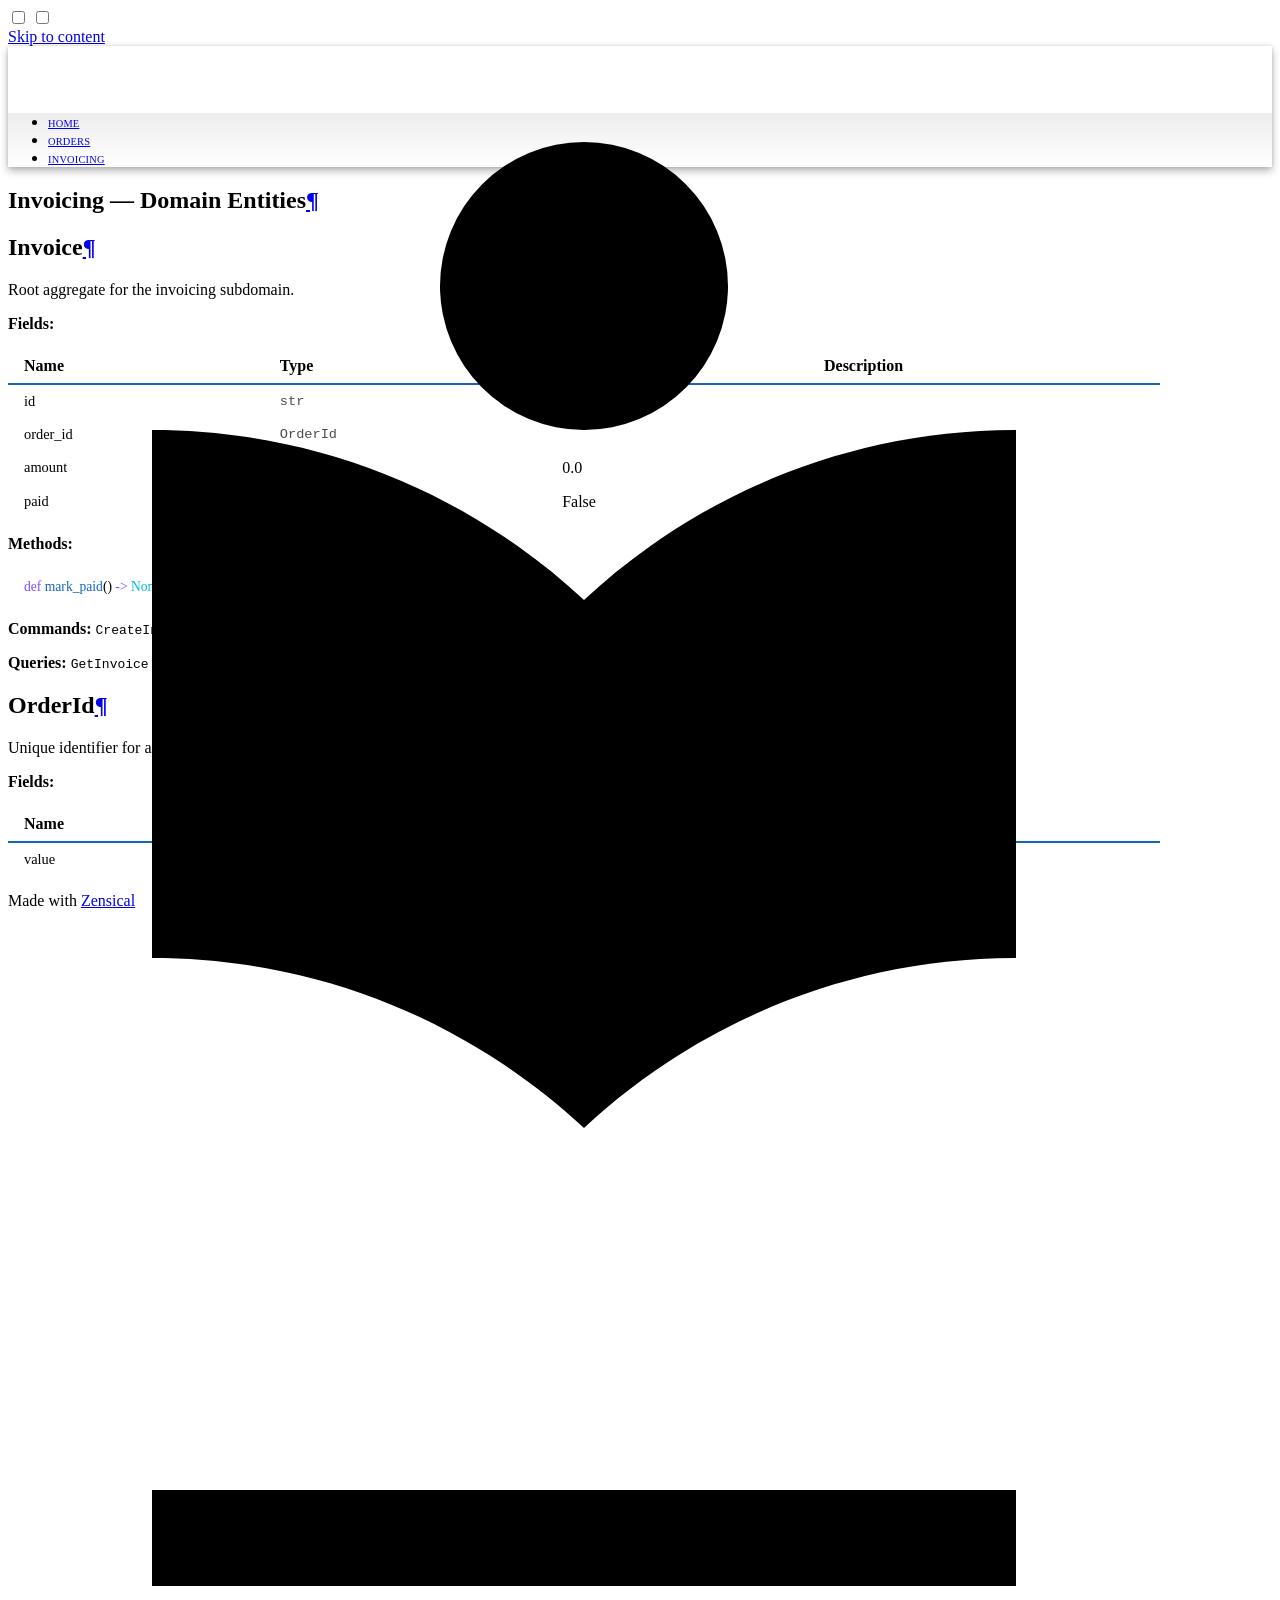
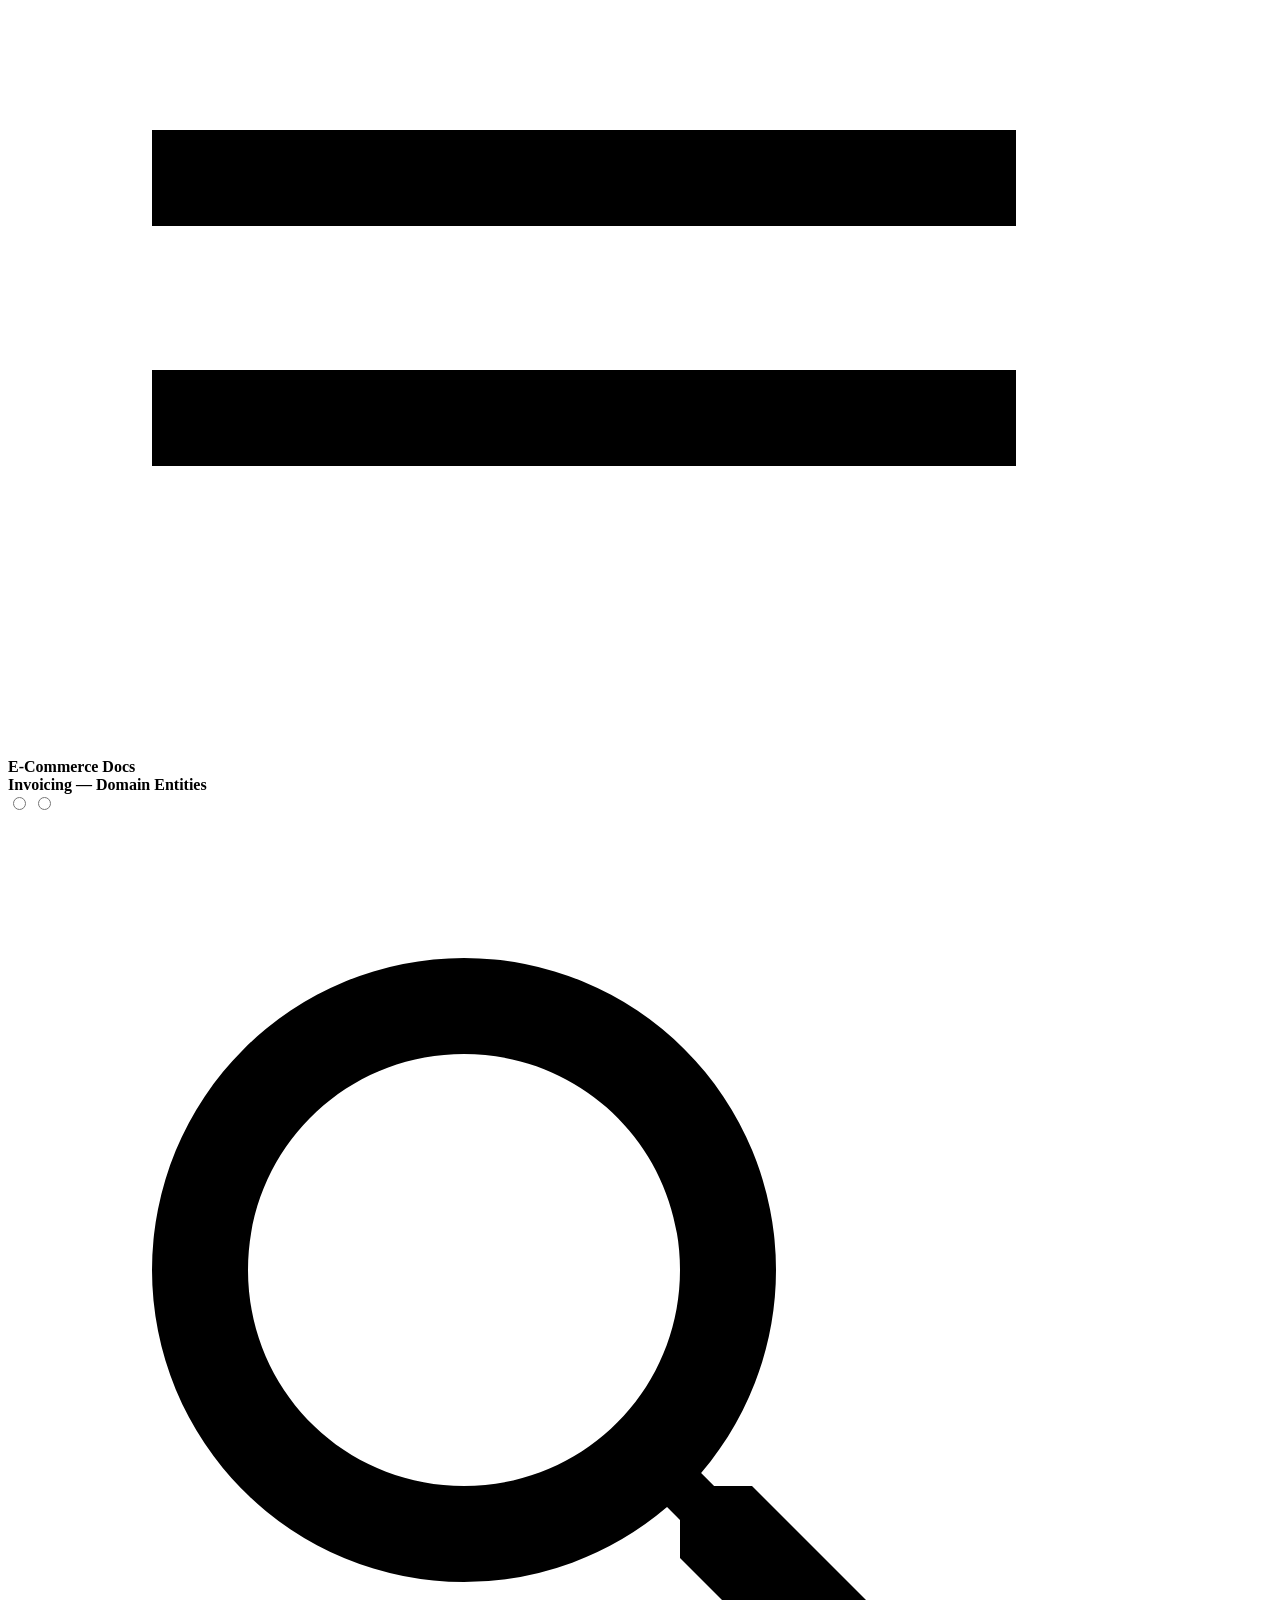
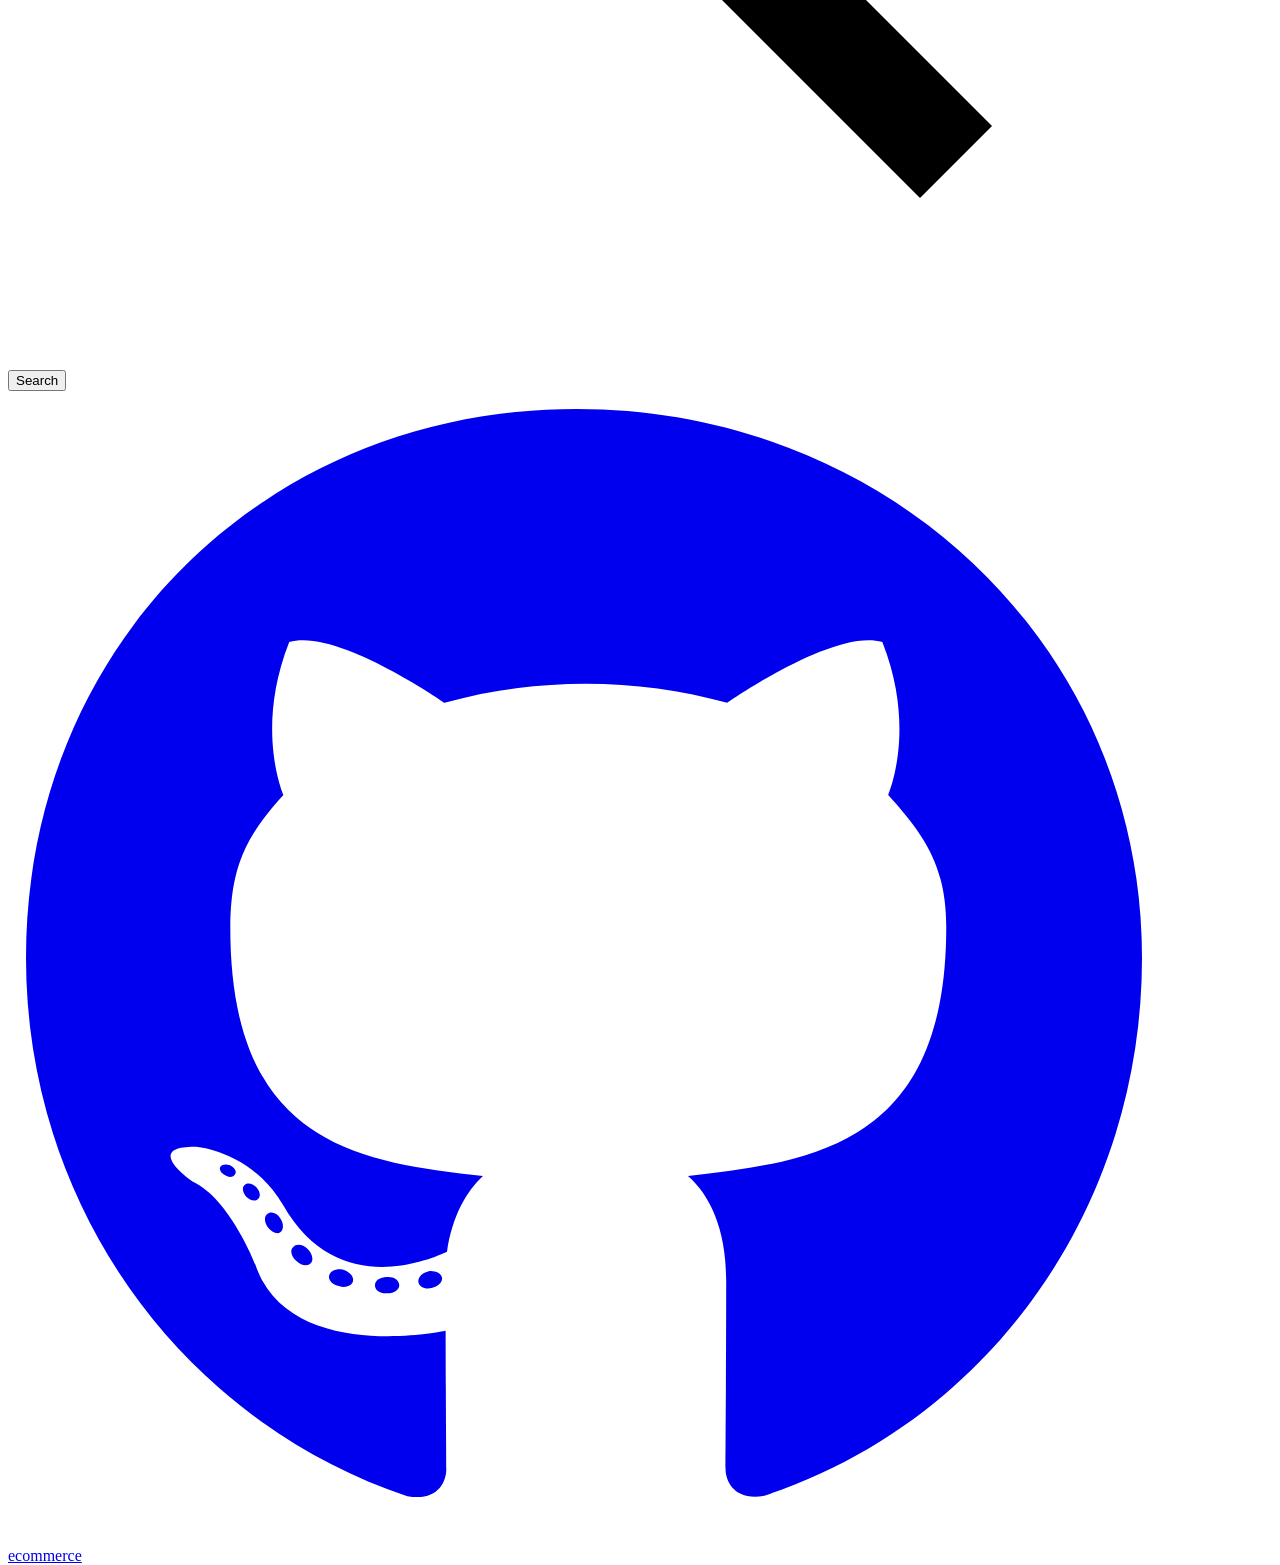
==== commit d179bf72: "Release 0.0.18 and add schema documentation" ====
--- a/code/tests/schema/example-site/site/bounded-contexts/invoicing/entities/index.html
+++ b/code/tests/schema/example-site/site/bounded-contexts/invoicing/entities/index.html
@@ -848,6 +848,7 @@
 
 <h1 id="invoicing-domain-entities">Invoicing — Domain Entities<a class="headerlink" href="#invoicing-domain-entities" title="Permanent link">&para;</a></h1>
 <h2 id="invoice">Invoice<a class="headerlink" href="#invoice" title="Permanent link">&para;</a></h2>
+<p>Root aggregate for the invoicing subdomain.</p>
 <p><strong>Fields:</strong></p>
 <table class="param-table">
 <tr><th>Name</th><th>Type</th><th>Default</th><th>Description</th></tr>
@@ -863,6 +864,7 @@
 <p><strong>Commands:</strong> <code>CreateInvoice</code></p>
 <p><strong>Queries:</strong> <code>GetInvoice</code></p>
 <h2 id="orderid">OrderId<a class="headerlink" href="#orderid" title="Permanent link">&para;</a></h2>
+<p>Unique identifier for an order in the system.</p>
 <p><strong>Fields:</strong></p>
 <table class="param-table">
 <tr><th>Name</th><th>Type</th><th>Default</th><th>Description</th></tr>
